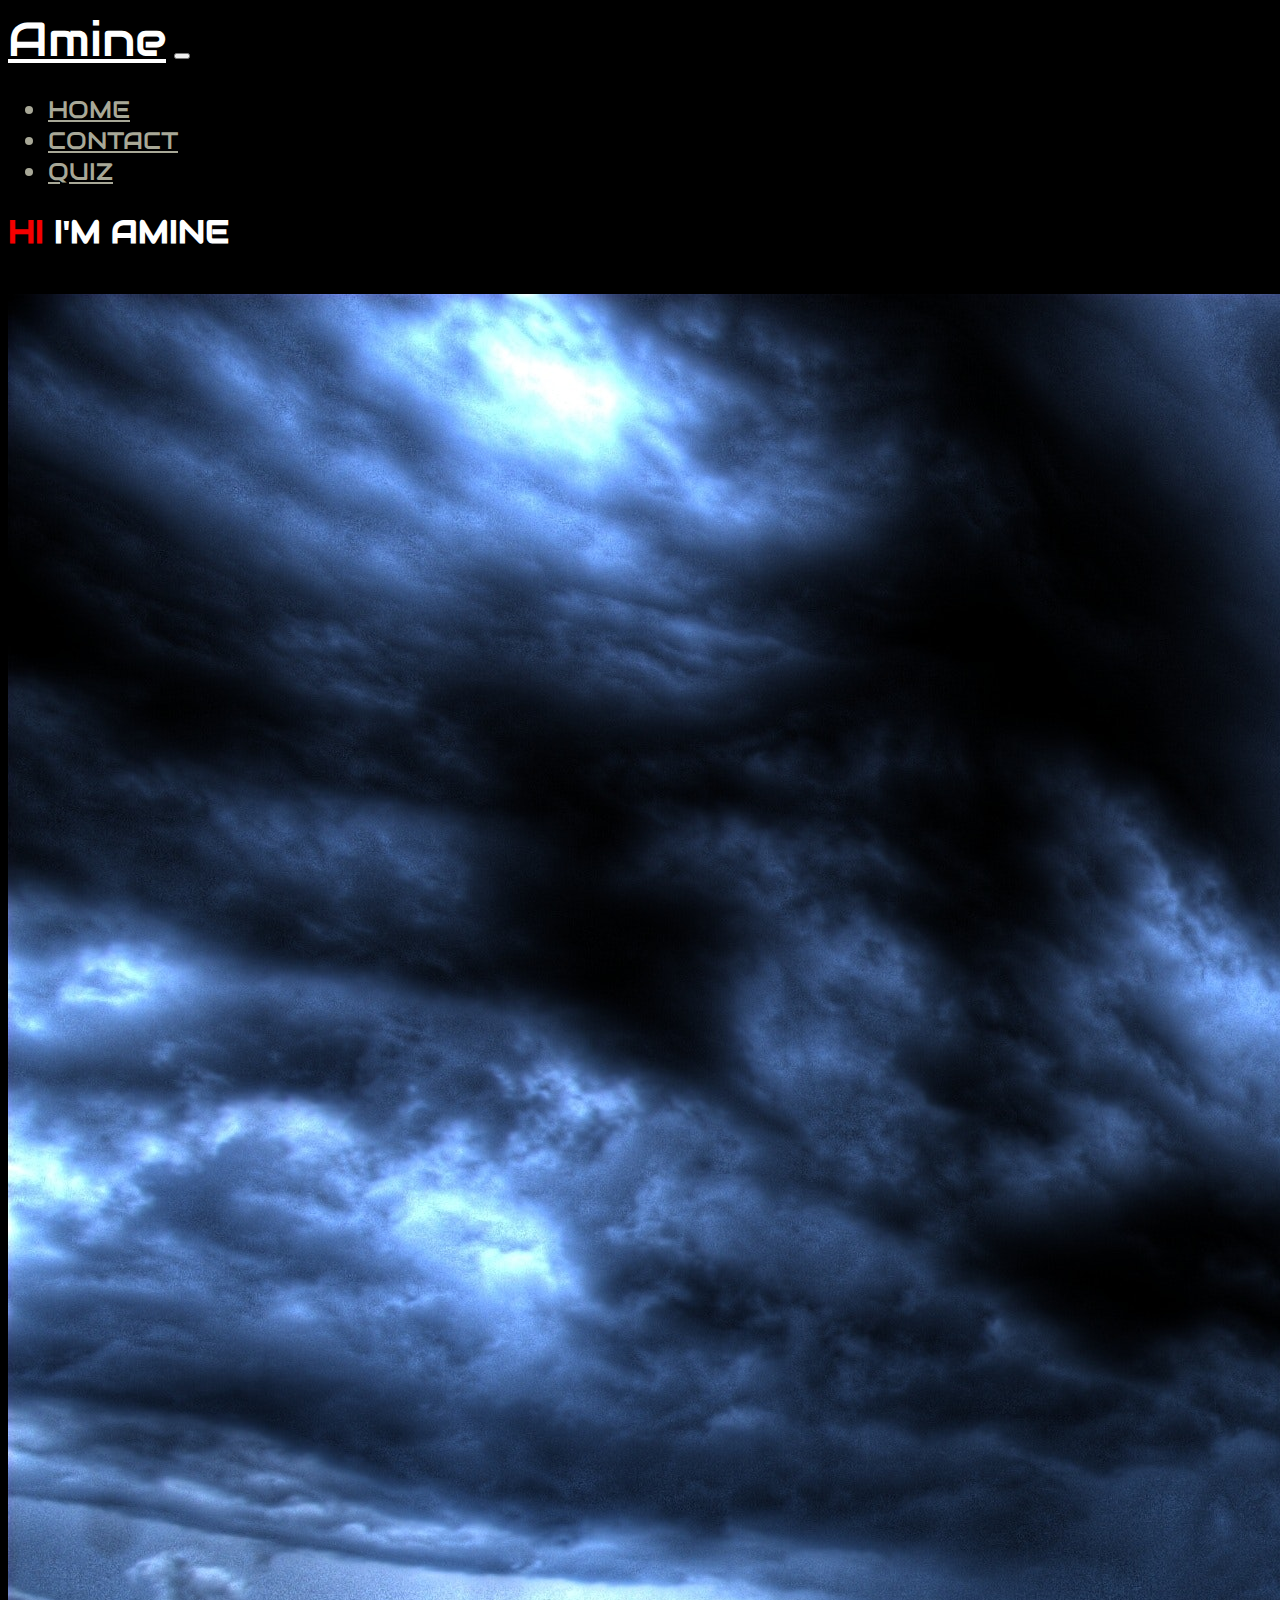
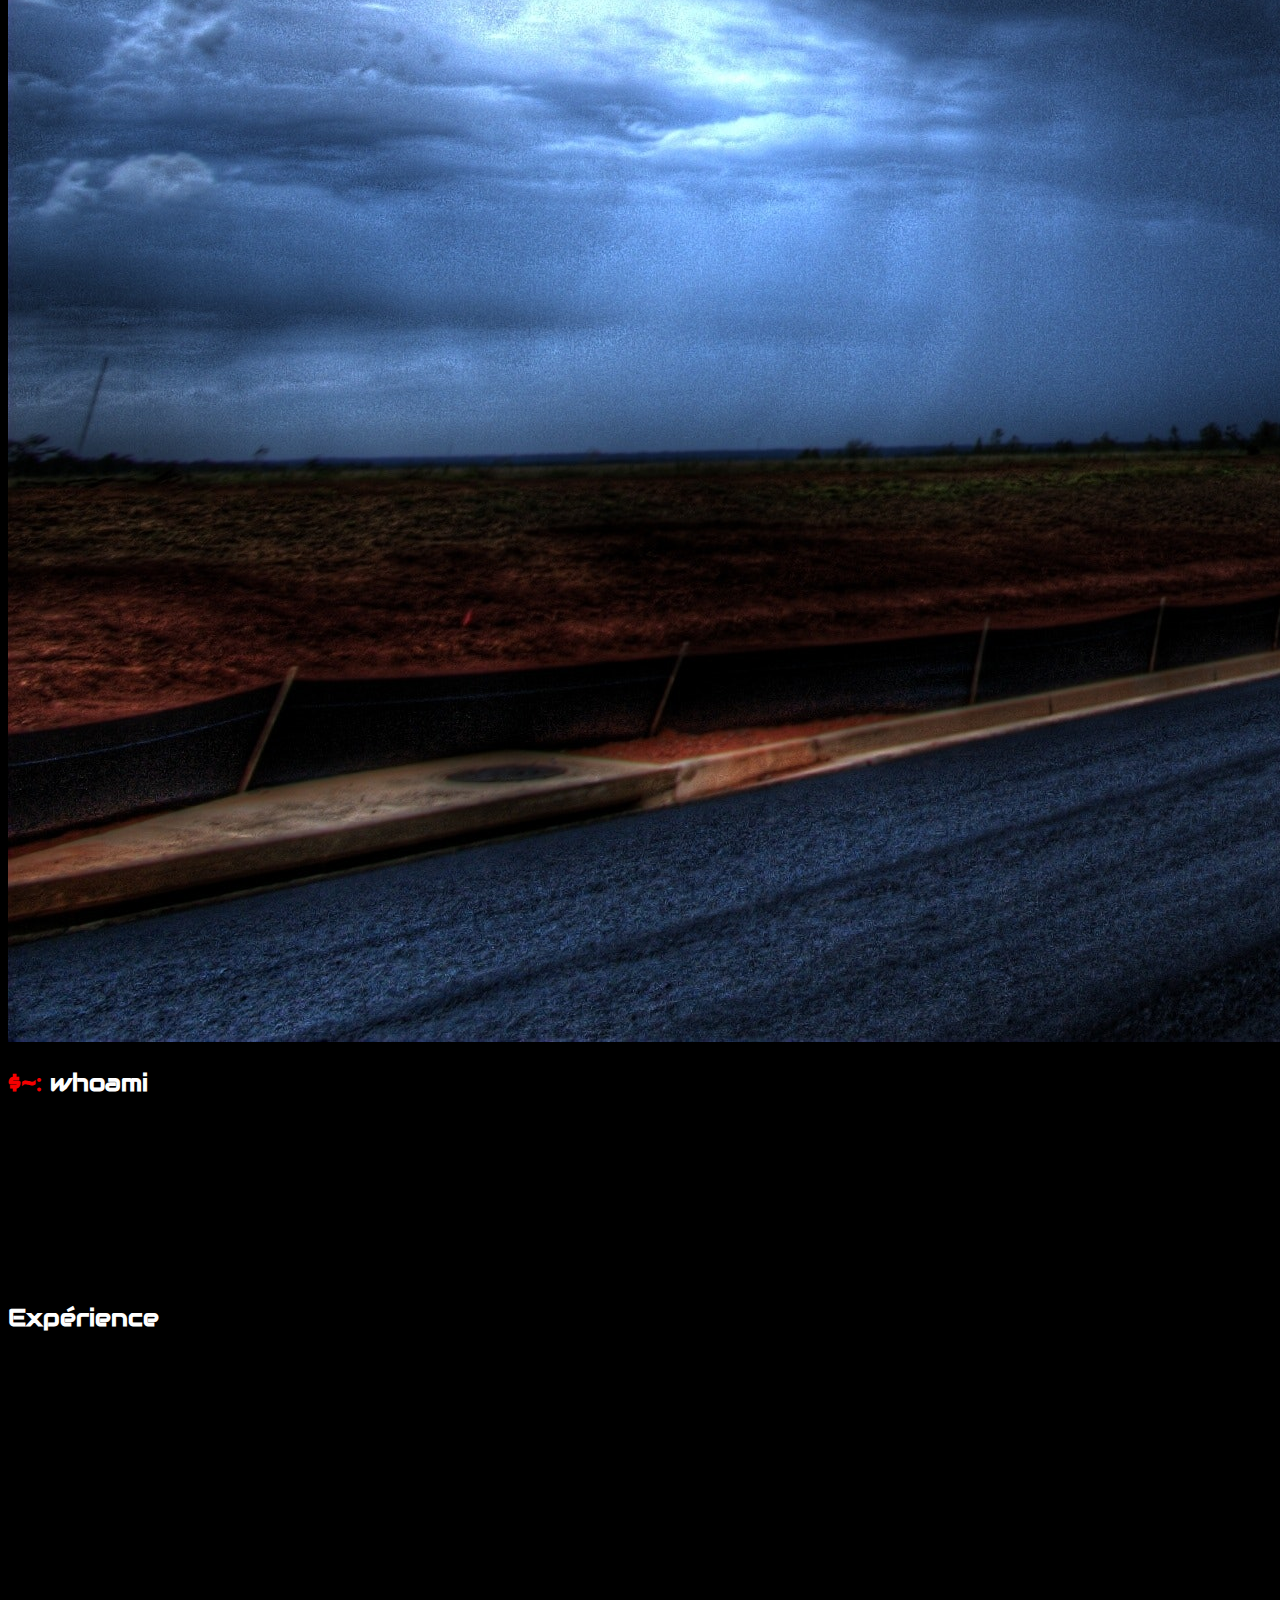
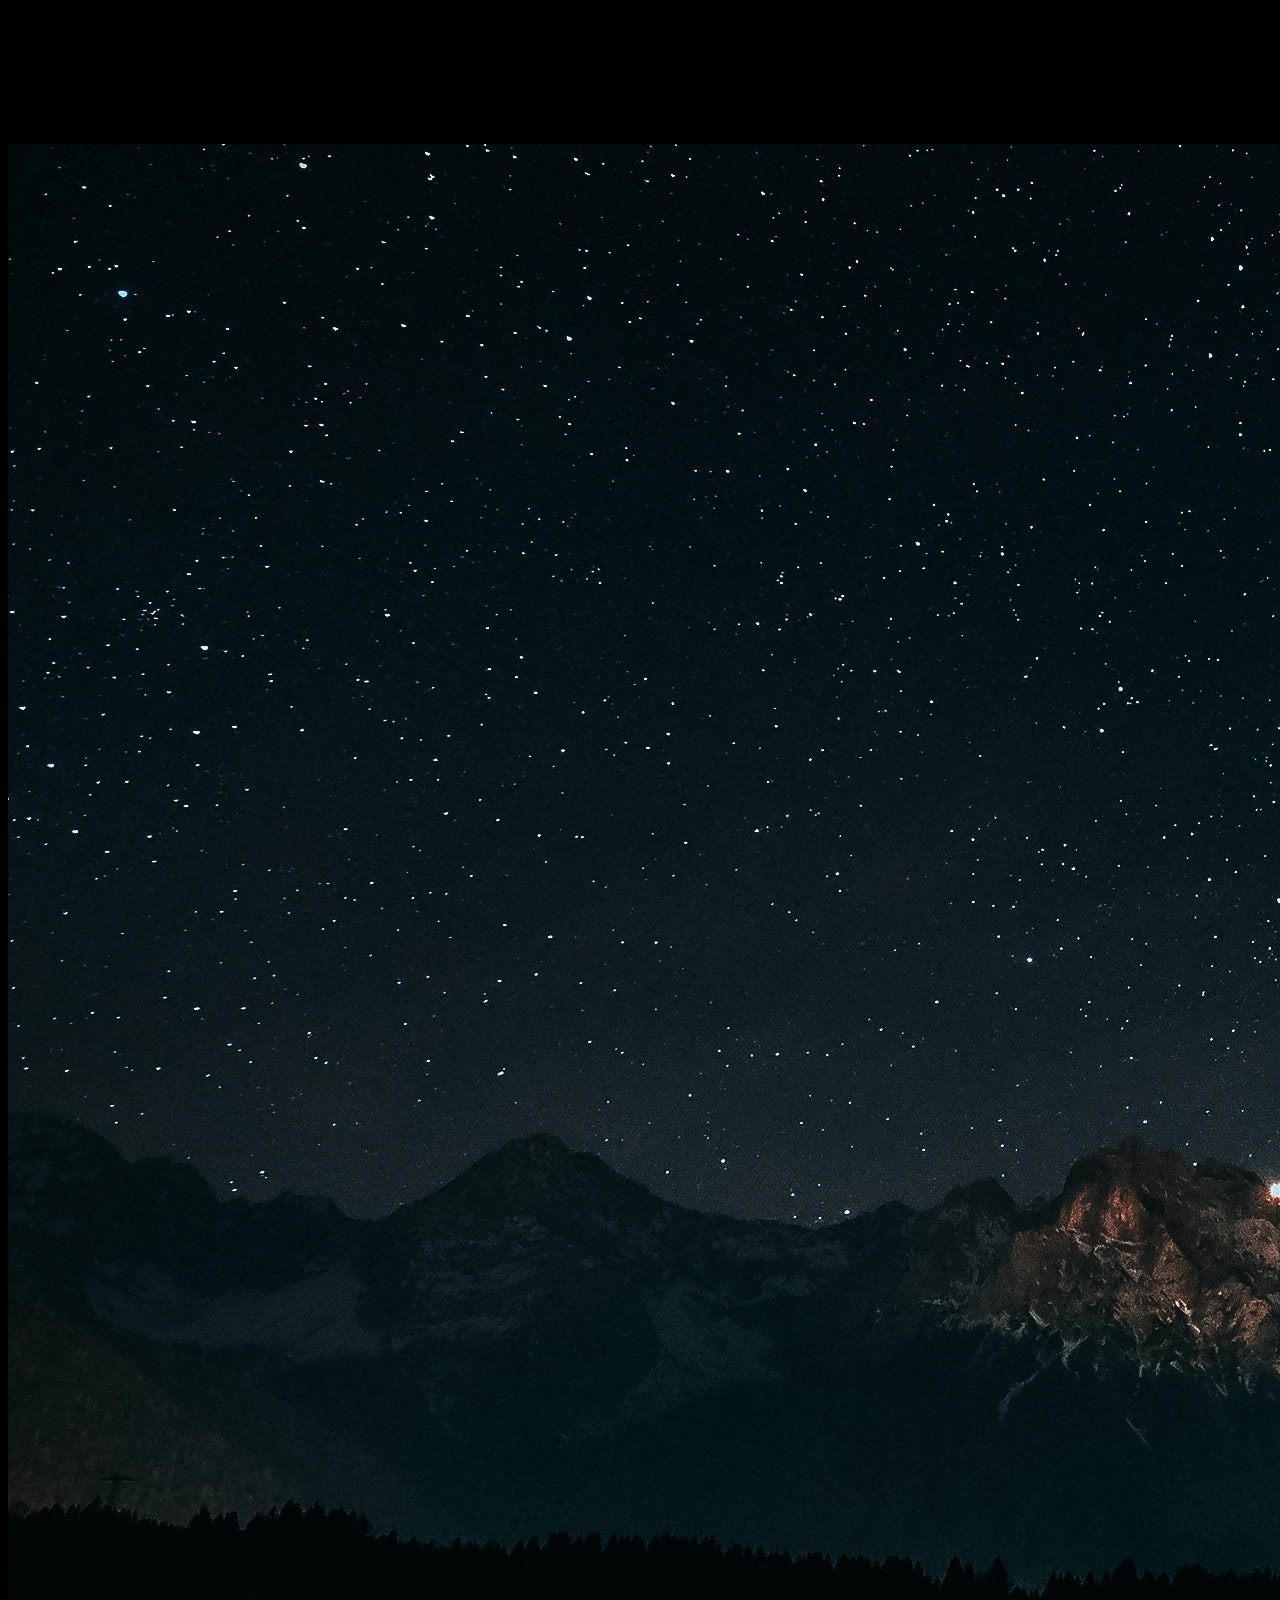
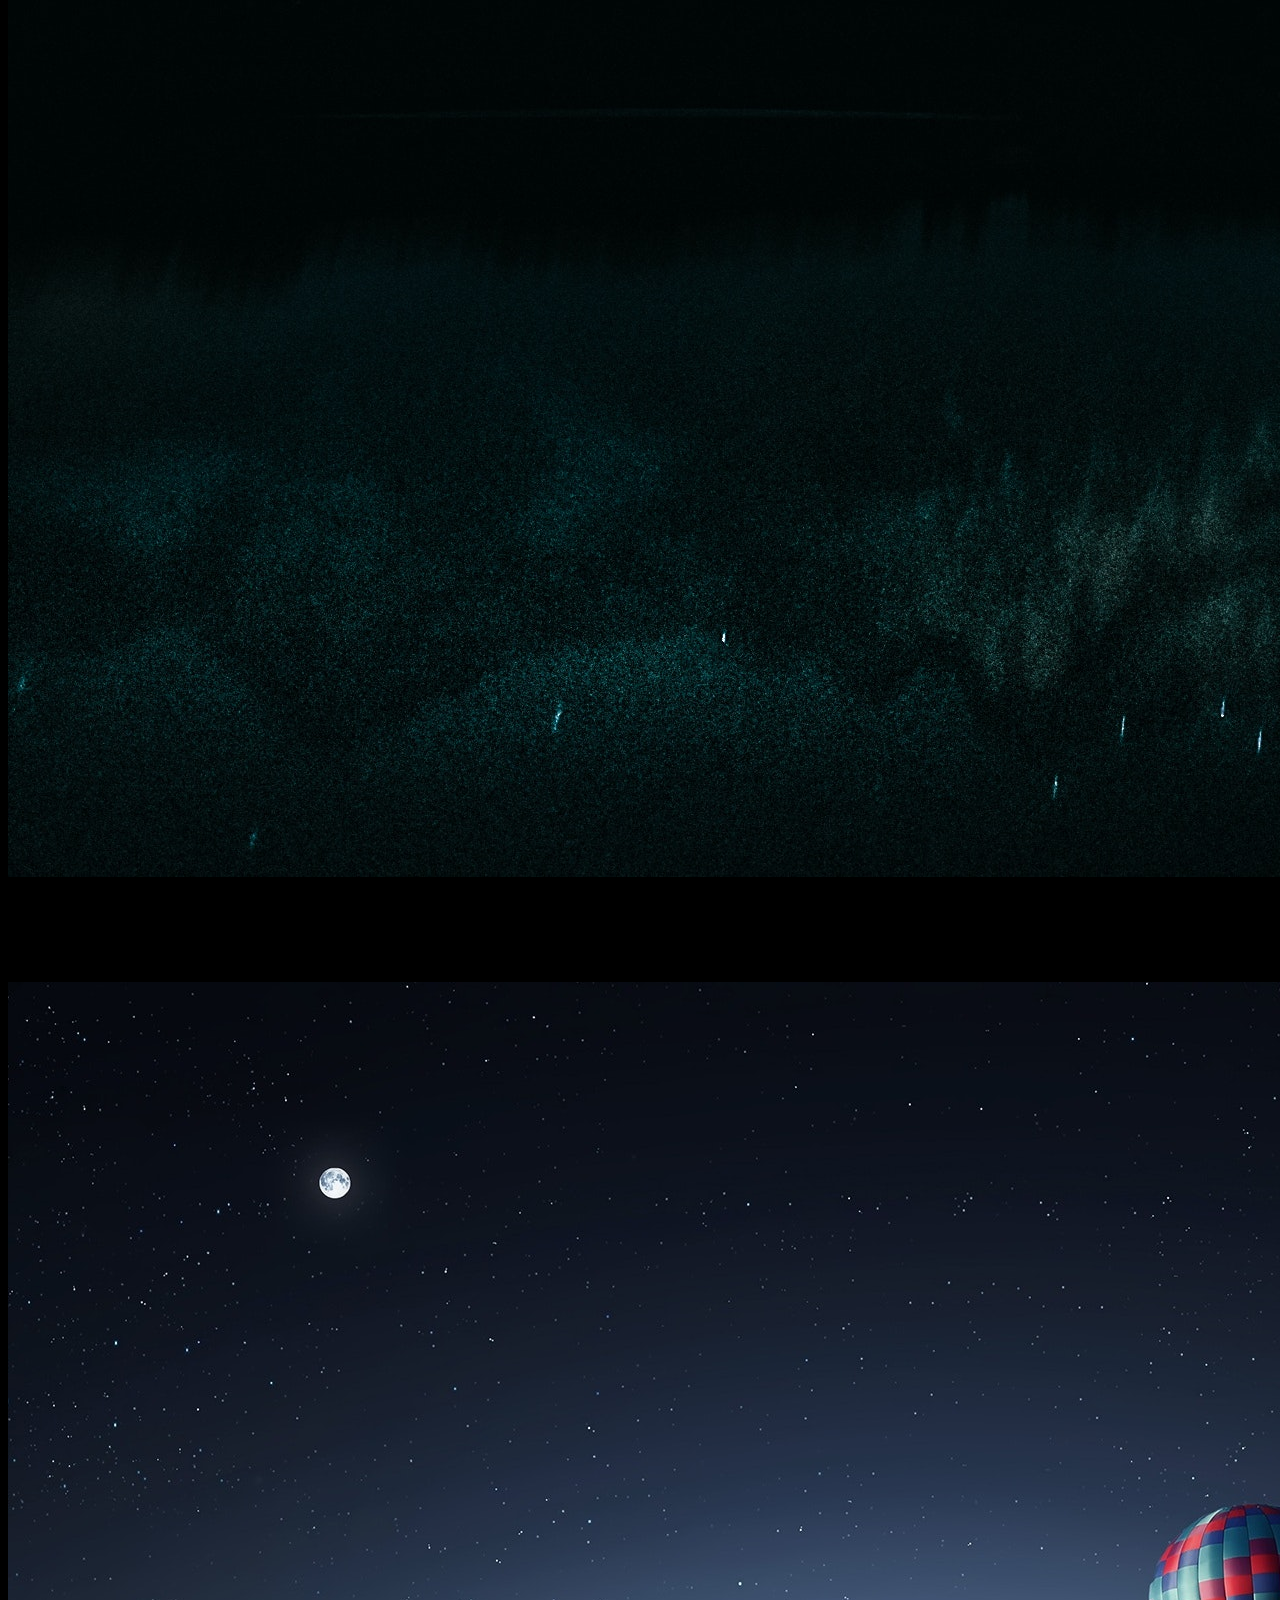
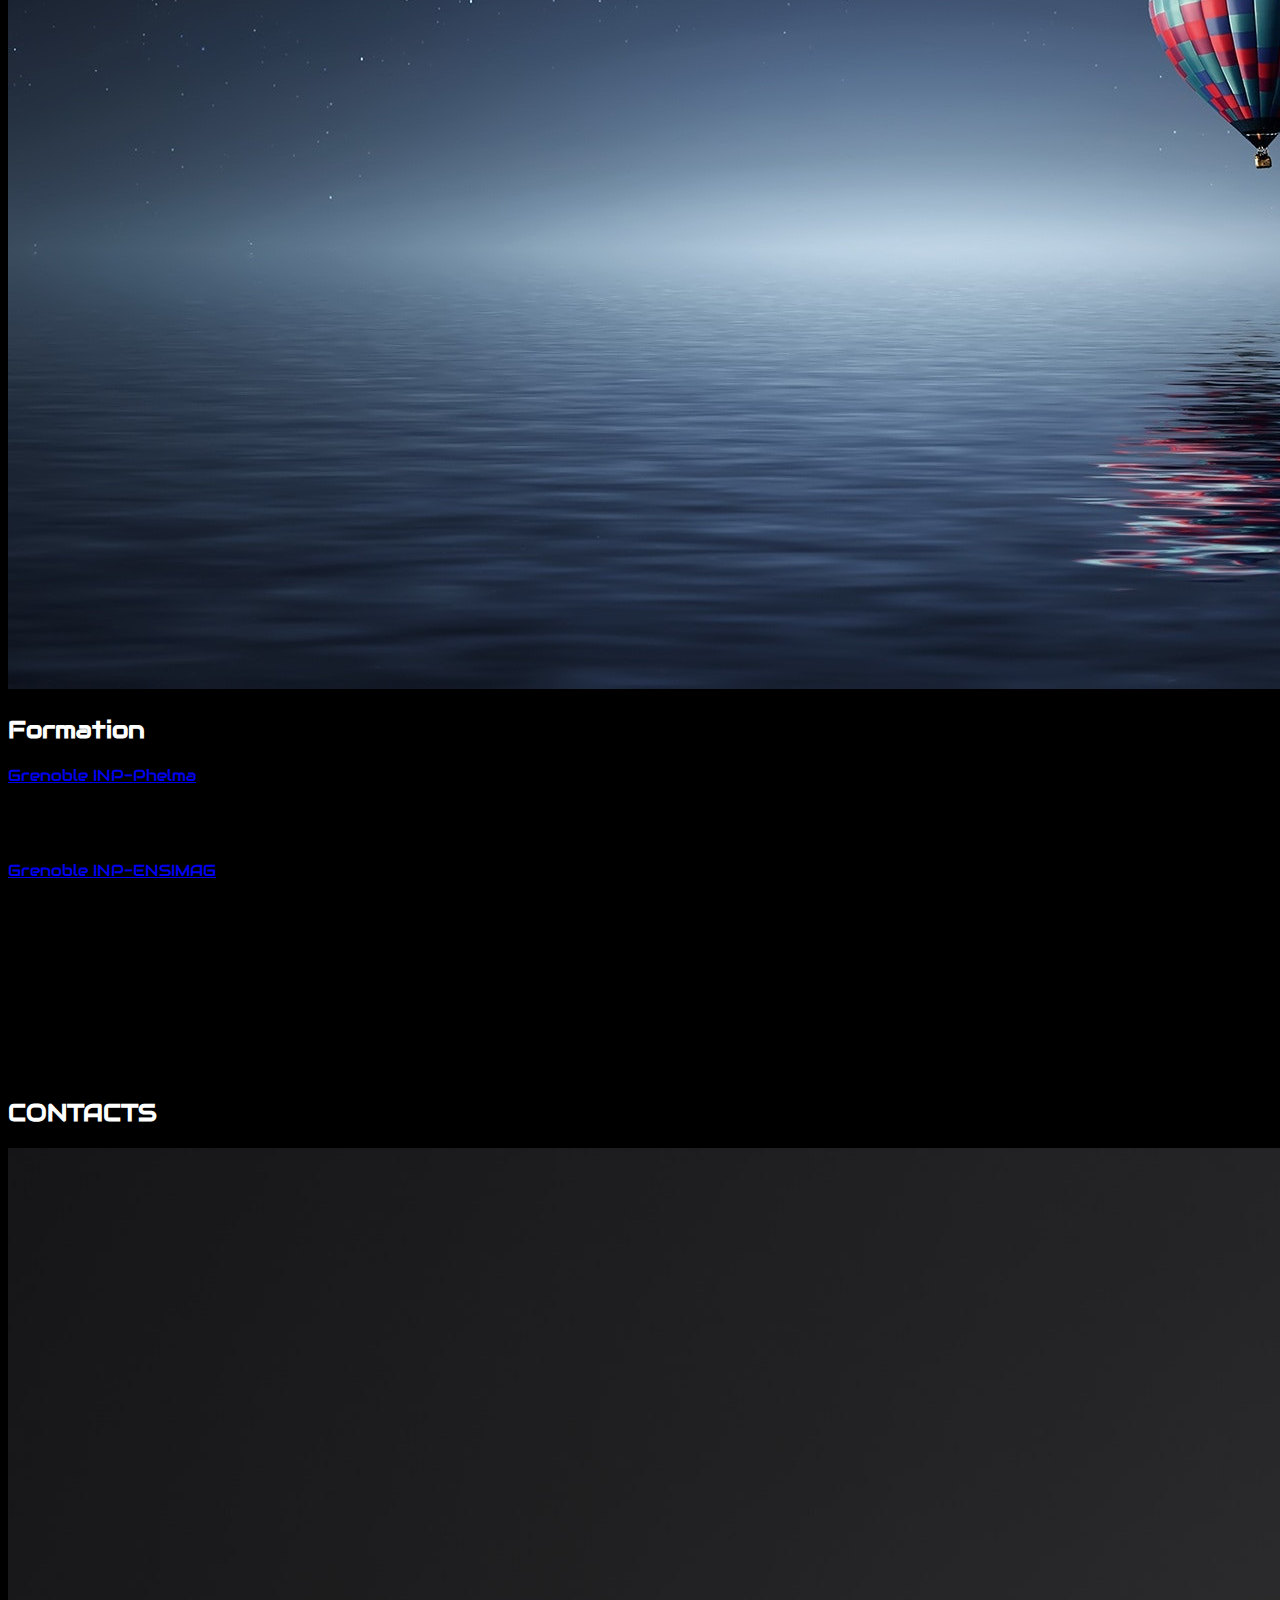
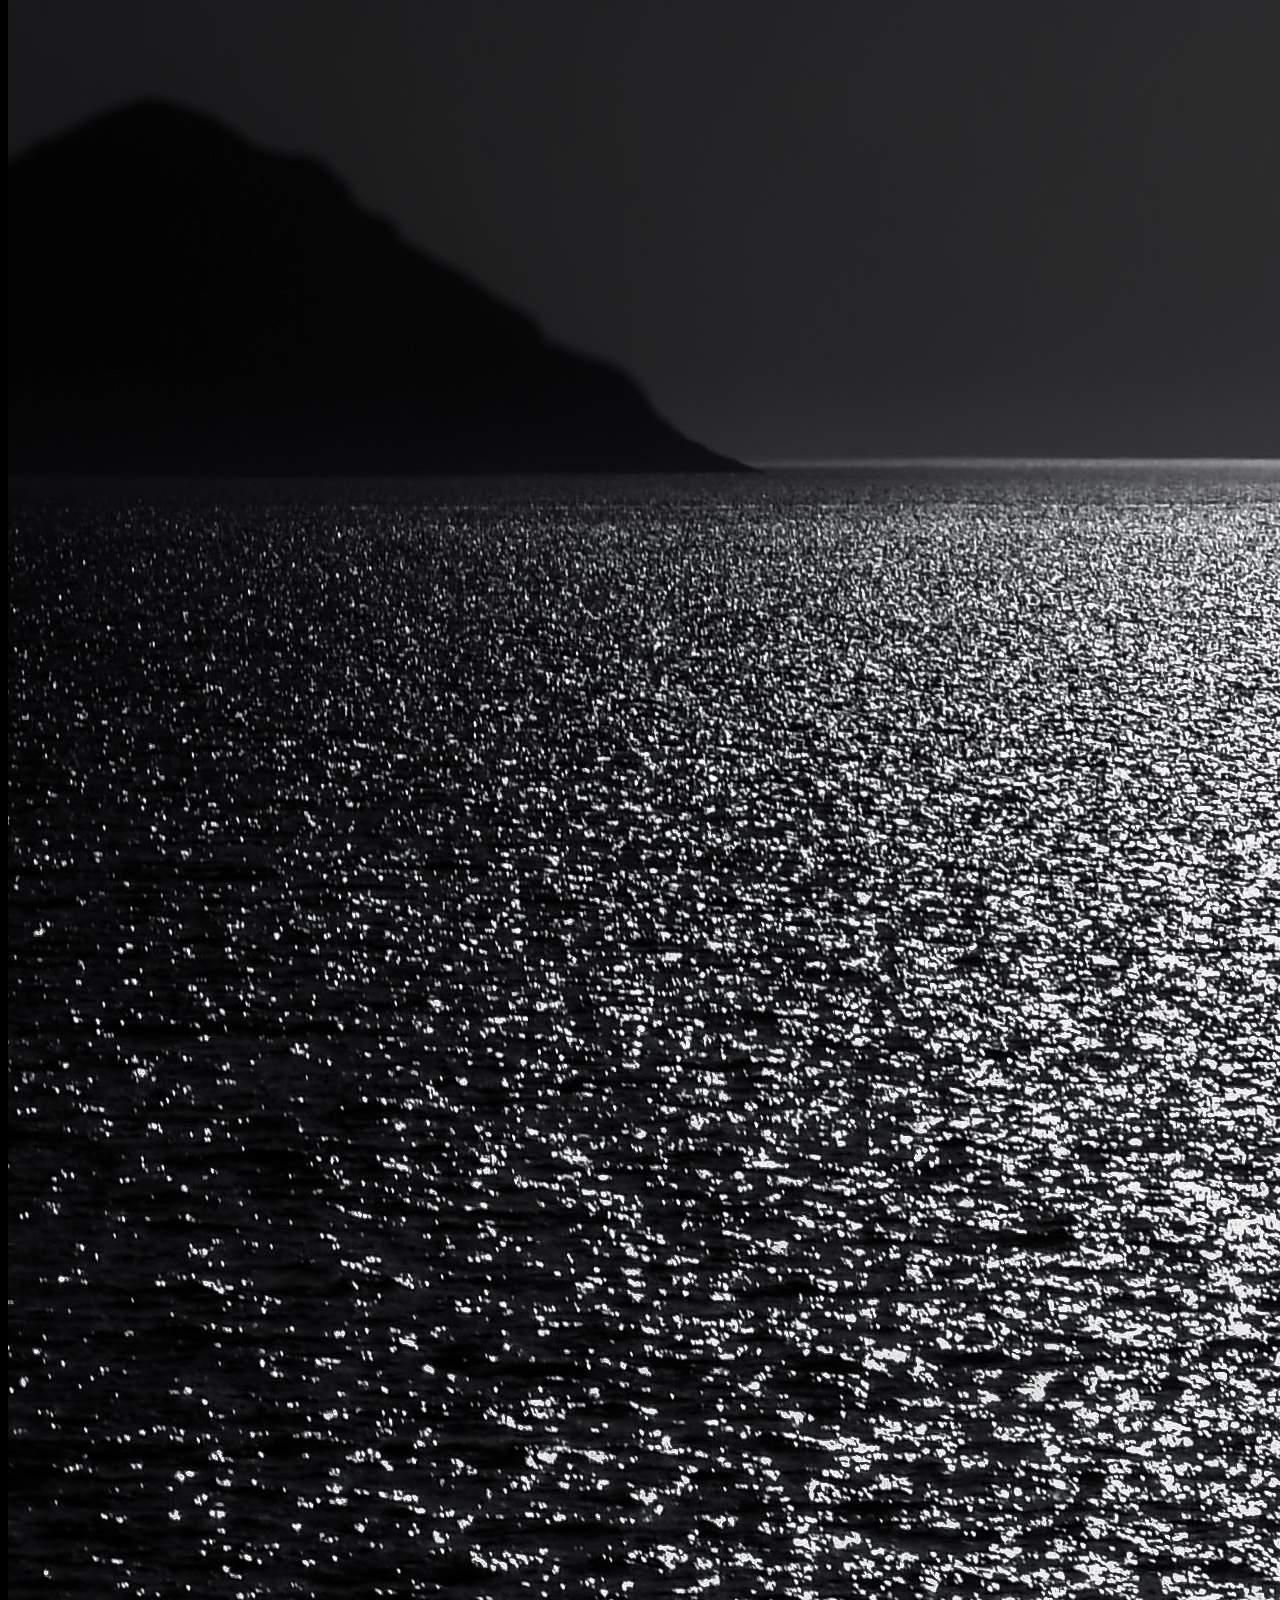
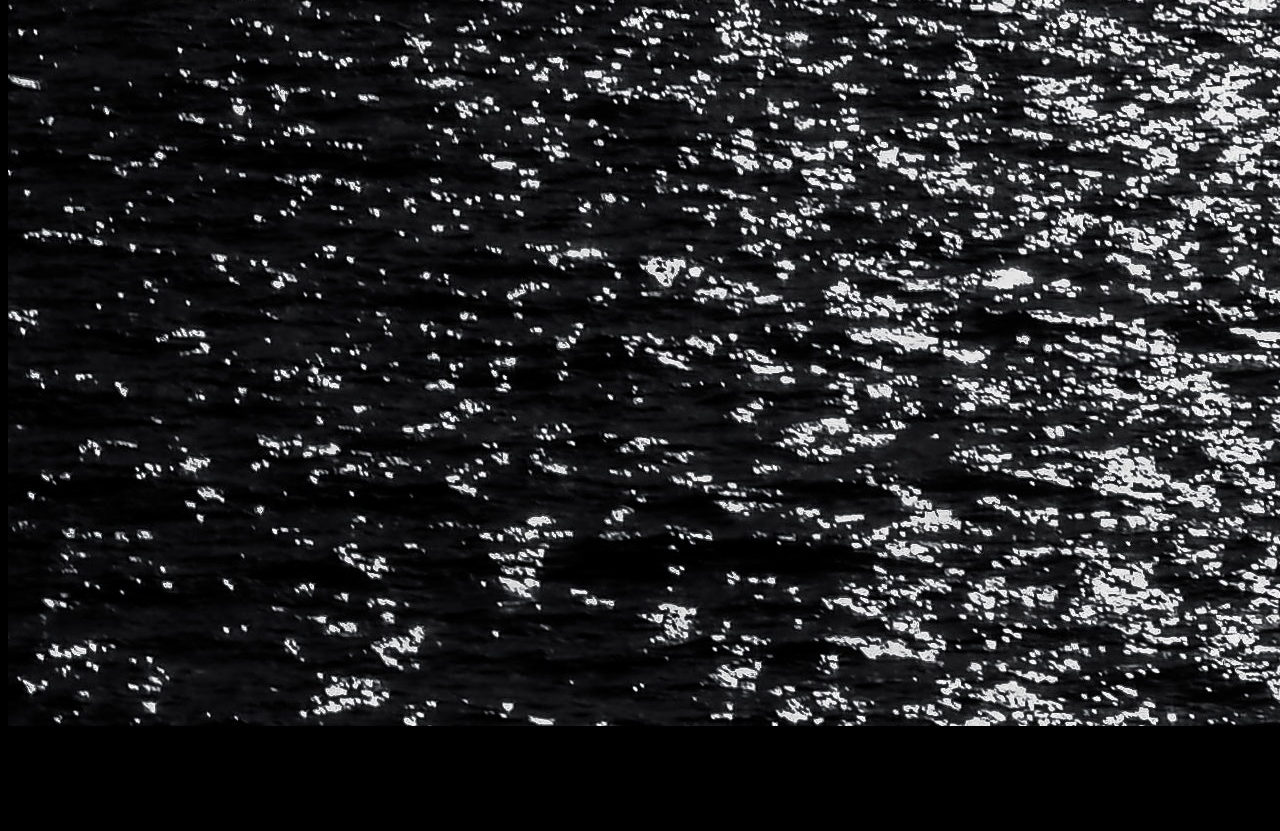
==== index.html @ 4d65ae01 "new" ====
<!doctype html>
<html lang="en">

<head>
    <!-- Required meta tags -->
    <meta charset="utf-8">
    <meta name="viewport" content="width=device-width, initial-scale=1, shrink-to-fit=no">

    <!-- Google Font -->
    <link rel="stylesheet" href="https://fonts.googleapis.com/css?family=Audiowide">

    <!-- Bootstrap CSS -->
    <link rel="stylesheet" href="https://stackpath.bootstrapcdn.com/bootstrap/4.1.3/css/bootstrap.min.css"
        integrity="sha384-MCw98/SFnGE8fJT3GXwEOngsV7Zt27NXFoaoApmYm81iuXoPkFOJwJ8ERdknLPMO" crossorigin="anonymous">

    <!-- Custom CSS -->
    <link rel="stylesheet" href="css/app.css">

    <title>Amine BELFKIRA</title>
</head>

<body>
    <nav id="mainNav" class="navbar navbar-dark navbar-expand-md py-0 fixed-top">
        <a href="#" class="navbar-brand">Amine</a>
        <button class="navbar-toggler" data-toggle="collapse" data-target="#navlinks" aria-label="#Toggle navigation">
            <span class="navbar-toggler-icon"></span>
        </button>
        <div class="collapse navbar-collapse" id="navlinks">
            <ul class="navbar-nav">
                <li class="nav-items">
                    <a href="" class="nav-link">HOME</a>
                </li>
                <li class="nav-items">
                    <a href="" class="nav-link">CONTACT</a>
                </li>
                <li class="nav-items">
                    <a href="quiz.html" class="nav-link">QUIZ</a>
                </li>
            </ul>
        </div>
    </nav>
    <section class="container-fluid px-0">
        <div class="row align-items-center">
            <div class="col-lg-6">
                <h1 id="header" class="display-1 text-white text-center d-none d-lg-block mt-5"> <span>HI</span> I'M
                    AMINE
                </h1>
            </div>
            <div class="col-lg-6">
                <img class="img-fluid" src="pic/pexels-felix-mittermeier-2832084.jpg" alt="">
            </div>
        </div>

    </section>
    <section class="container-fluid px-0">
        <div class="row align-items-center">
            <div class="col-lg-6">
                <img class="img-fluid" src="pic/pexels-pixabay-416920.jpg" alt="">
            </div>
            <div class="col-lg-6">
                <h2 id="header" class="display-3 text-white text-center d-none d-lg-block mt-5"><span>$~:</span> whoami
                </h2>
                <p class="text-white text-sm-left d-none d-lg-block mt-5">Je suis actuellement élève
                    ingénieur
                    en
                    deuxième année, option Systèmes Embarqués
                    et Objets
                    Connectés;
                    filière commune entre Grenoble INP-ENSIMAG et Grenoble INP-PHELMA. Je suis à la recherche d’un stage
                    ingénieur dans lequel je pourrai débuter mon parcours professionnel.
                    Je suis plutôt déterminé, sérieux, très organisé et créatif. Durant mon parcours et mes projets j’ai
                    amélioré mon esprit de travail d’équipe, ma polyvalence et ma capacité d’adaptation aux différentes
                    situations et tâches.</p>
            </div>
        </div>

    </section>
    <section class="container-fluid px-0 content">
        <div class="row align-items-center">
            <div class="col-lg-6">
                <h2 id="header" class=" display-2 text-danger text-center d-none d-lg-block mt-5">Expérience
                </h2>

                <h2 class="display-5 text-warning">Stage ingénieur QA</h2>
                <p class=" text-white"> TECHNOSENS · StageTECHNOSENS · Stage
                <footer class="blockquote-footer text-decoration-underline">Durée du stage: mai 2022 - août 2022 · 4
                    mois</footer>
                <footer class="blockquote-footer text-decoration-underline">Lieu de stage: Grenoble,
                    Auvergne-Rhône-Alpes, France</footer>
                <p class=" text-white">Réalisation et mise en place de tests (non-régression, automatisés, charges et
                    internes) pour
                    l'ensemble des produits Technosens.Réalisation et mise en place de tests (non-régression,
                    automatisés, charges et internes) pour l'ensemble des produits Technosens.
                    CommercialCommercial
                </p>
                <h2 class=" display-5 text-warning">Totalparts SARL</h2>
                <p class=" text-white">
                    StageTotalparts SARL · Stage</p>
                <footer class="blockquote-footer text-decoration-underline">Durée du stage: juil. 2021 - août 2021 · 2
                    mois</footer>
                <footer class="blockquote-footer text-decoration-underline">Lieu de stage: Casablanca, Maroc</footer>
                <p class=" text-white ">
                    Stage de deux mois en tant que commercial chez Totalparts; un magasin de pièces
                    automobiles.
                </p>
            </div>
            <div class=" col-lg-6">
                <img class="img-fluid" src="pic/pexels-eberhard-grossgasteiger-1421903.jpg" alt="">
            </div>
        </div>

    </section>
    <section class="container-fluid px-0 content">
        <div class="row align-items-center">
            <div class="col-lg-6">
                <img class="img-fluid" src="pic/pexels-bess-hamiti-36487.jpg" alt="">
            </div>
            <div class="col-lg-6">
                <h2 id="header" class=" display-4 text-danger text-center d-none d-lg-block mt-5">Formation</h2>
                <a href="https://phelma.grenoble-inp.fr/" class="display-4 link-primary fw-bold">Grenoble INP-Phelma</a>
                <p aria-hidden="true" class="text-white">Diplôme d'ingénieur, Électronique , communications, systèmes
                    embarqués et
                    objets connectés</p>
                <footer class="blockquote-footer text-decoration-underline">Durée du stage: sept. 2021 - juil. 2022
                </footer>
                <a href="https://ensimag.grenoble-inp.fr/" class="display-4 link-primary fw-bold">Grenoble
                    INP-ENSIMAG</a>
                <p aria-hidden="true" class="text-white">Diplôme d'ingénieur, Systèmes embarqués et objets connectés
                    Filière commune entre l'école Nationale Supérieure de Physique,Electronique et Matériaux
                    (PHELMA) et l'école nationale supérieure d'informatique et de mathématiques appliquées
                    (Ensimag).
                    Spécialisation : Systèmes embarqués et objets connectés.</p>

                <footer class="blockquote-footer text-decoration-underline">Durée du stage: sept. 2021 - juil. 2022
                </footer>


            </div>
        </div>

    </section>
    <section class="container-fluid px-0 content">
        <div class="row align-items-center">
            <div class="col-lg-6">
                <h2 id="header" class=" display-4 text-danger text-center d-none d-lg-block mt-5">CONTACTS</h2>
            </div>
            <div class="col-lg-6">
                <img class="img-fluid" src="pic/pexels-george-desipris-748626.jpg" alt="">
            </div>
        </div>

    </section>
    <script src="js/java.js"></script>

    <script src="https://code.jquery.com/jquery-3.3.1.slim.min.js"
        integrity="sha384-q8i/X+965DzO0rT7abK41JStQIAqVgRVzpbzo5smXKp4YfRvH+8abtTE1Pi6jizo"
        crossorigin="anonymous"></script>
    <script src="https://cdnjs.cloudflare.com/ajax/libs/popper.js/1.14.3/umd/popper.min.js"
        integrity="sha384-ZMP7rVo3mIykV+2+9J3UJ46jBk0WLaUAdn689aCwoqbBJiSnjAK/l8WvCWPIPm49"
        crossorigin="anonymous"></script>
    <script src="https://stackpath.bootstrapcdn.com/bootstrap/4.1.3/js/bootstrap.min.js"
        integrity="sha384-ChfqqxuZUCnJSK3+MXmPNIyE6ZbWh2IMqE241rYiqJxyMiZ6OW/JmZQ5stwEULTy"
        crossorigin="anonymous"></script>
</body>

</html>
---- css/app.css ----
body {
    background-color: black;
    font-family: "Audiowide", sans-serif;
}

#mainNav {
    font-size: 1.5rem;
    font-weight: 150;
    color: rgb(168, 168, 151);
}

#mainNav .navbar-brand {
    color: white;
    font-size: 3rem;
    font-weight: 150;
    font-weight: bolder;
}

#mainNav .nav-link {
    color: rgb(168, 168, 151);
}

#mainNav .nav-link:hover {
    color: rgb(36, 25, 49);
}

#header {
    color: white;
}

#header span {
    color: rgb(245, 0, 0);
}

.content {
    margin-top: 100px;
    margin-bottom: 100px;
}
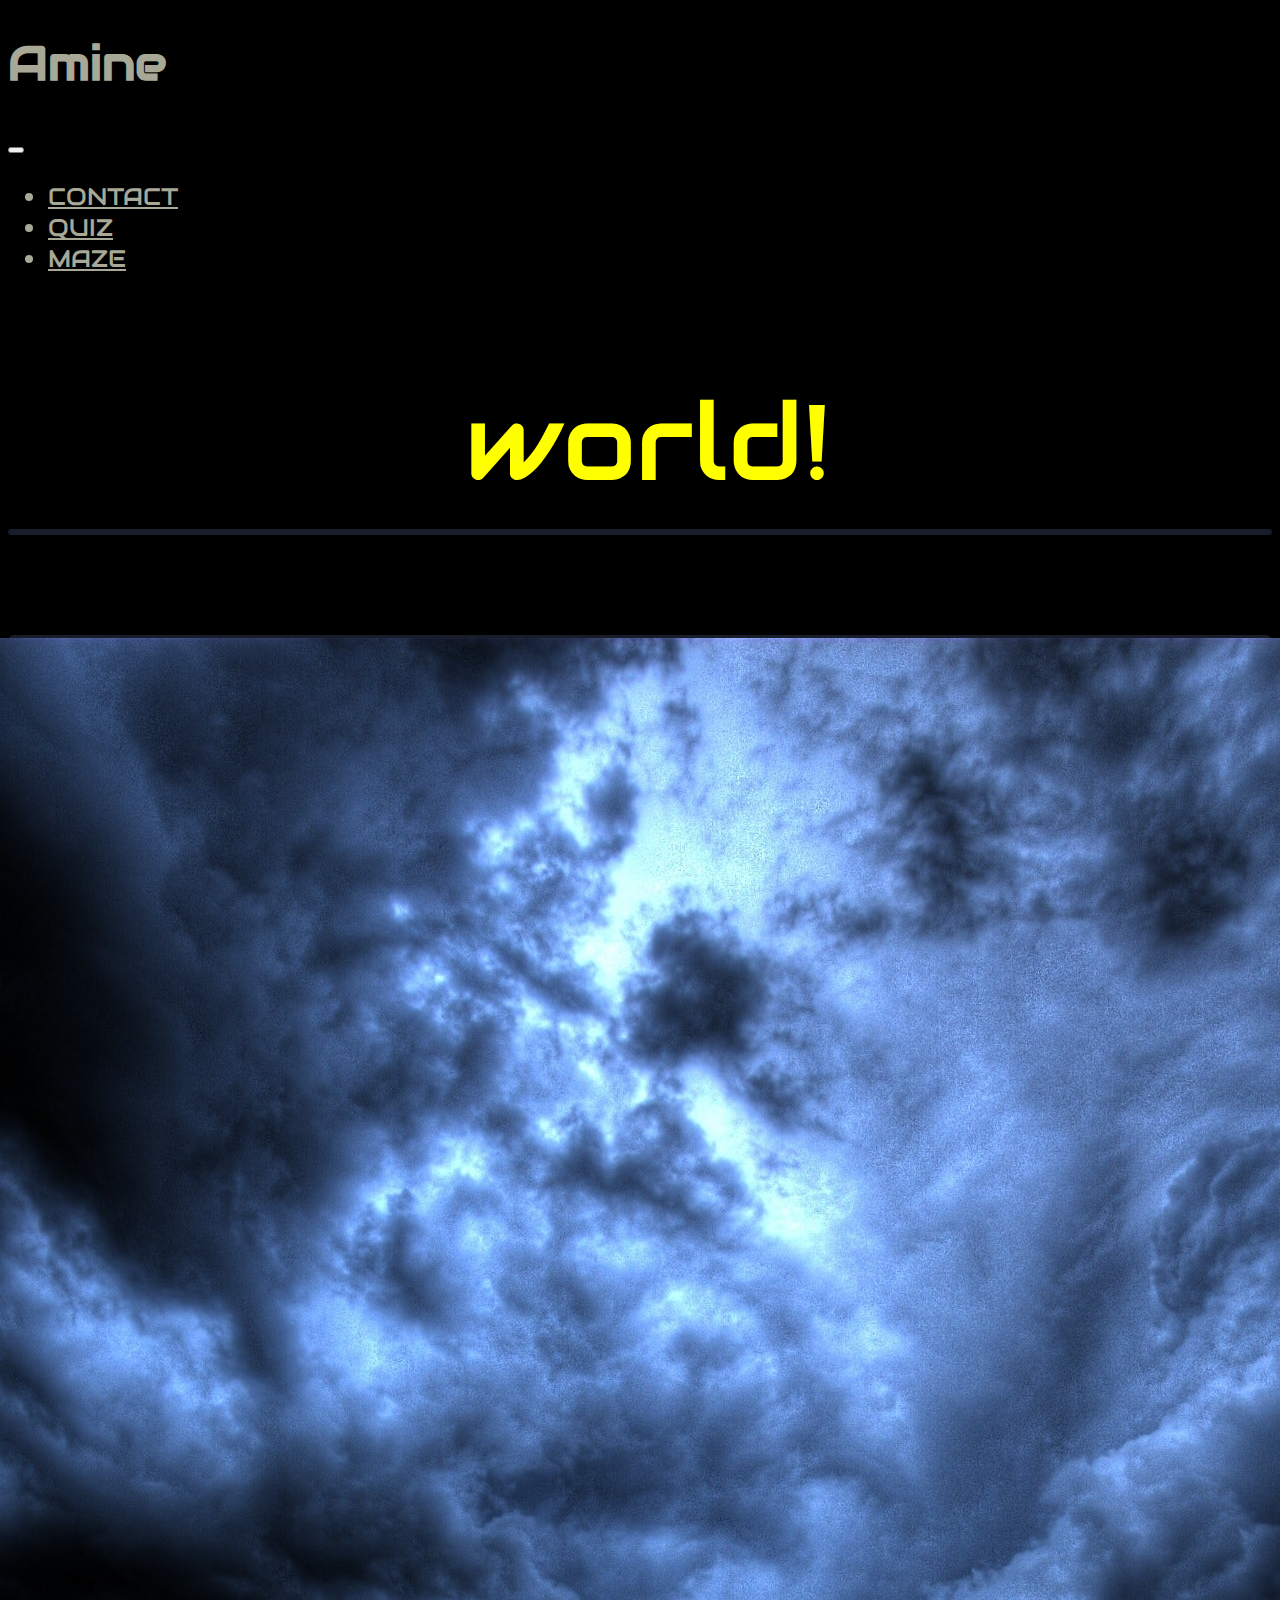
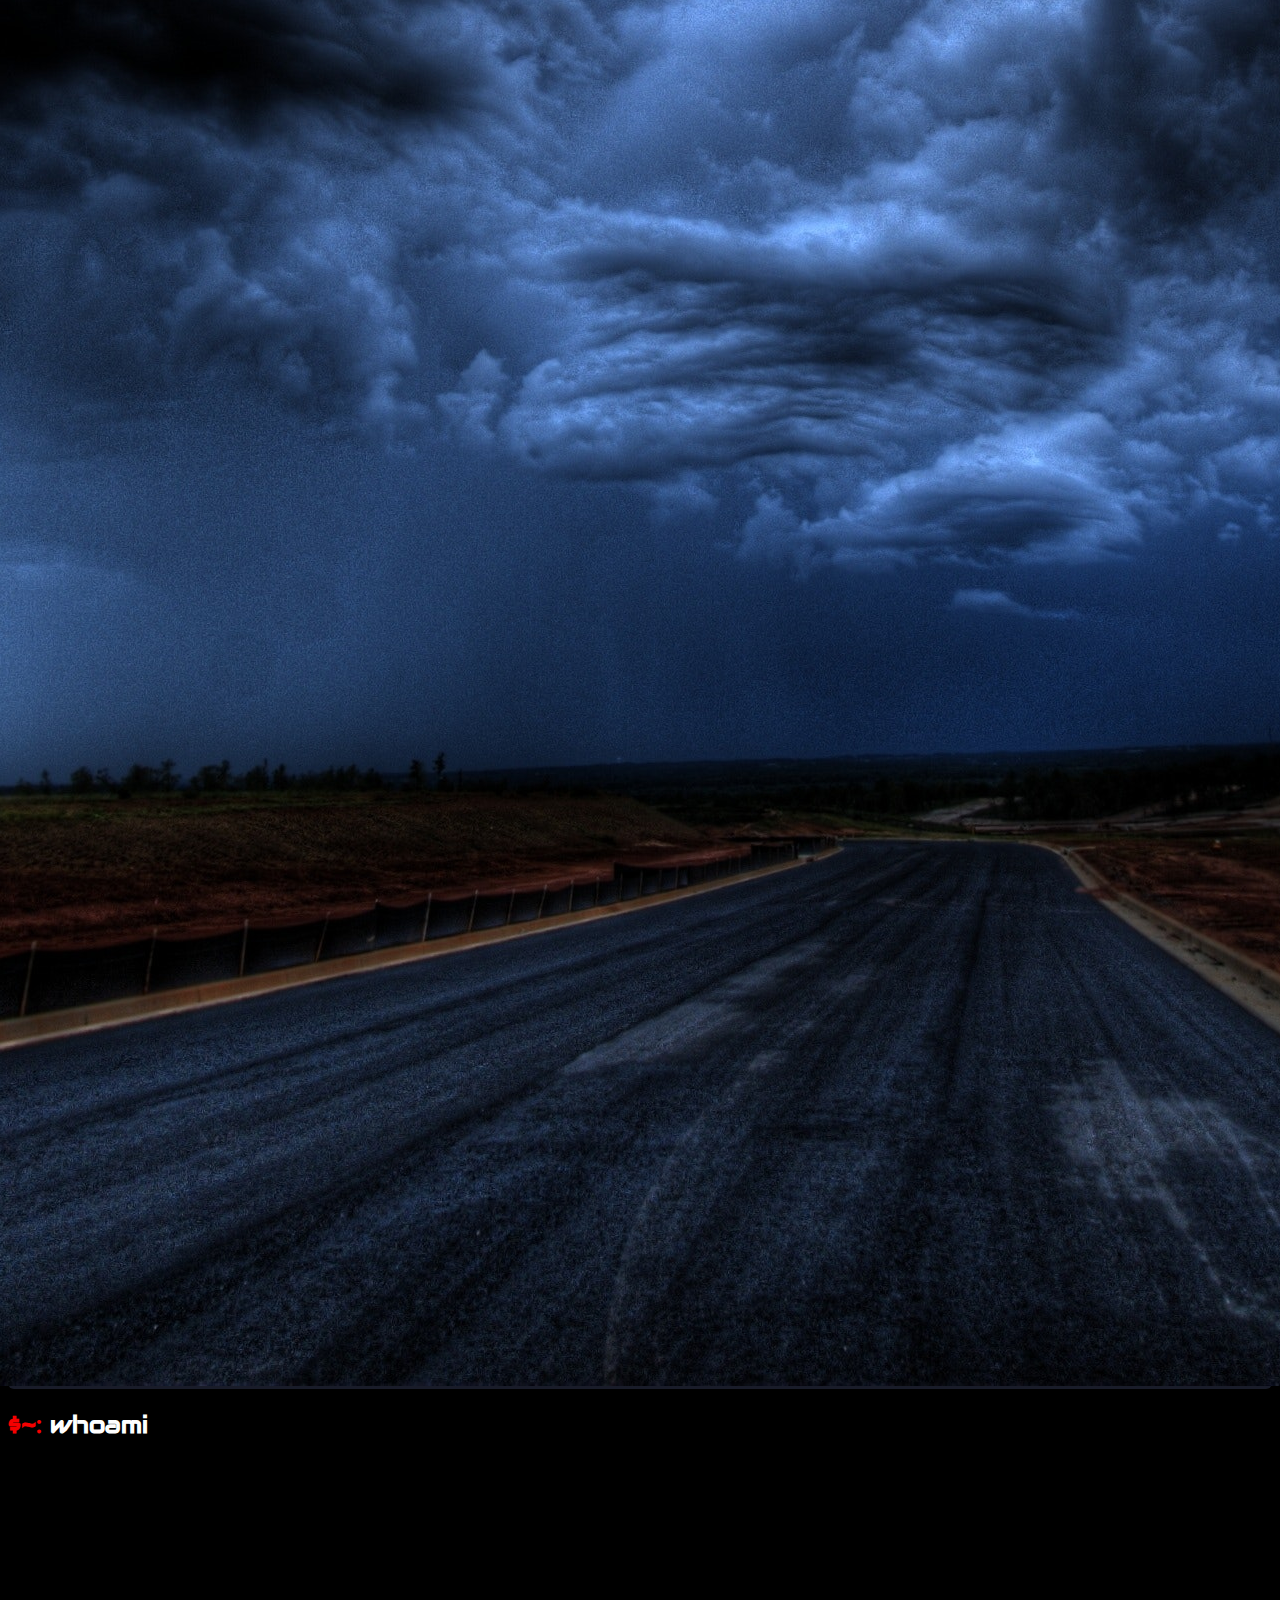
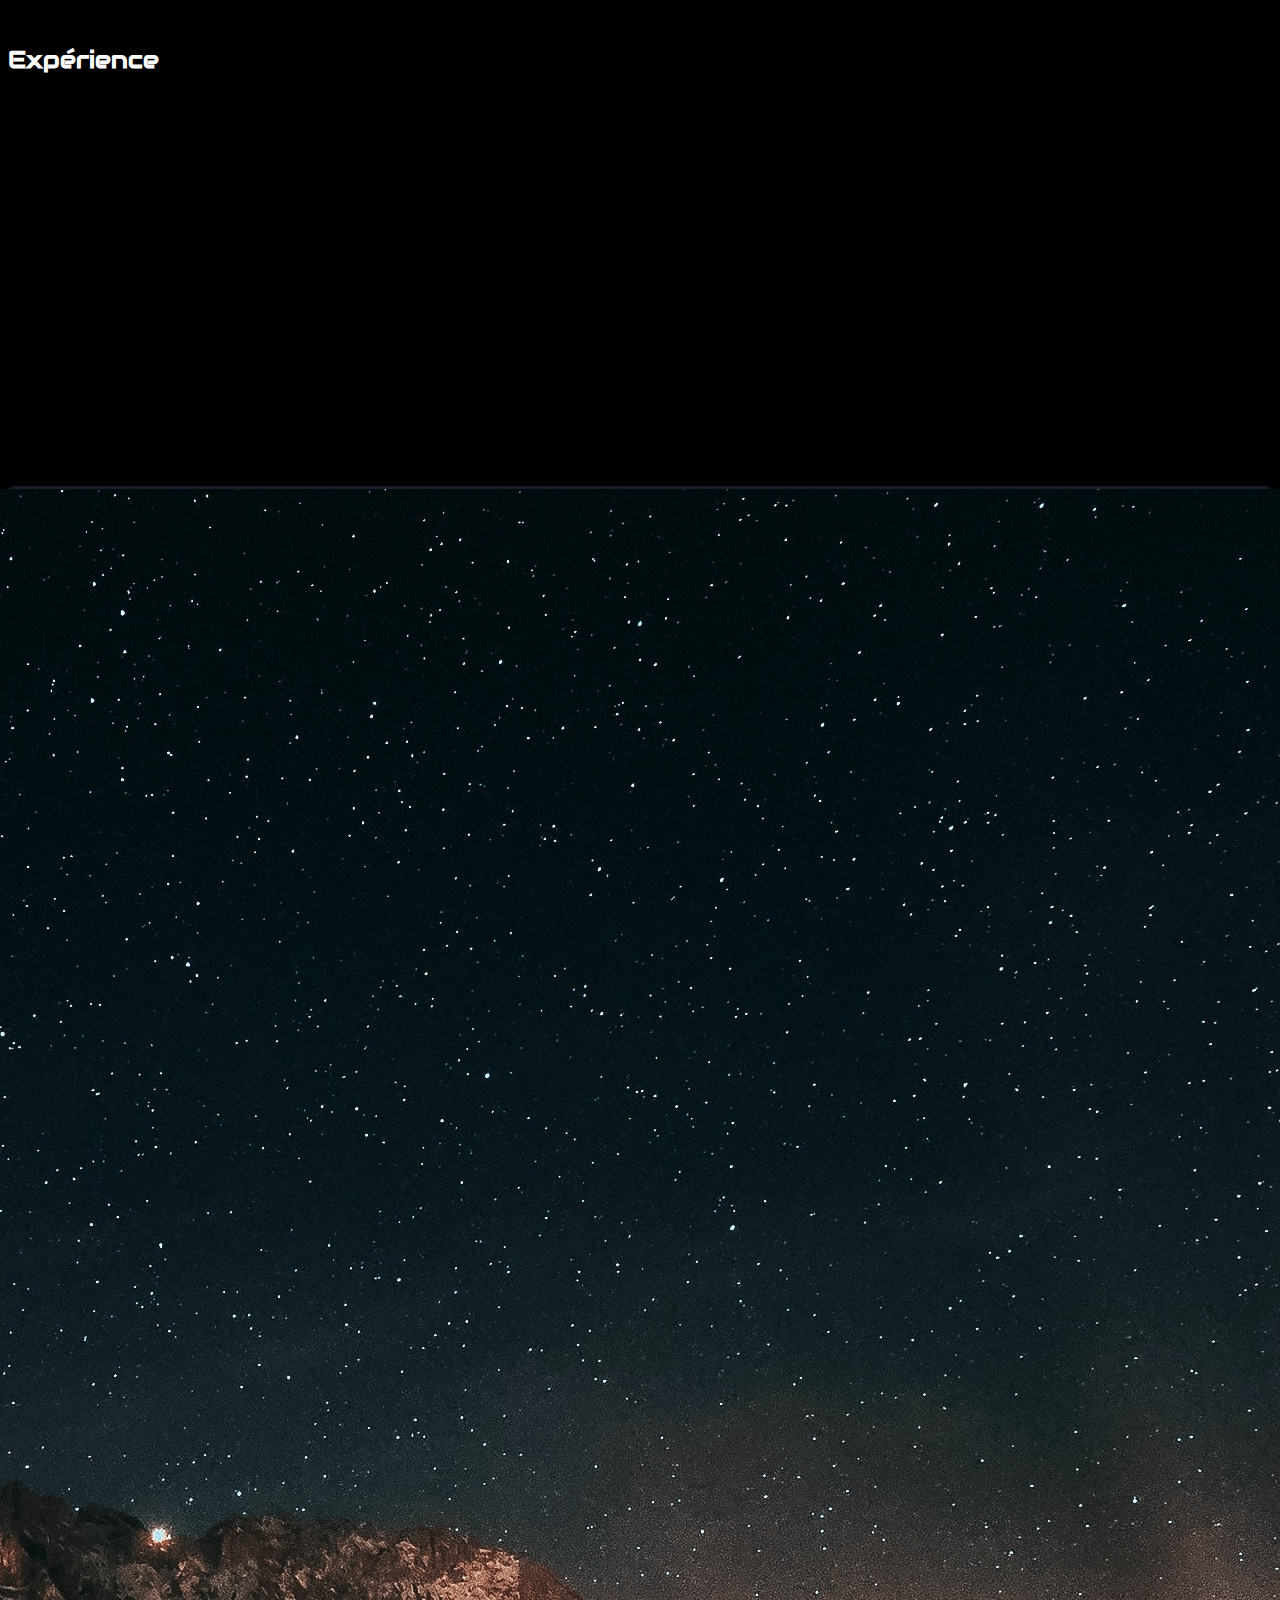
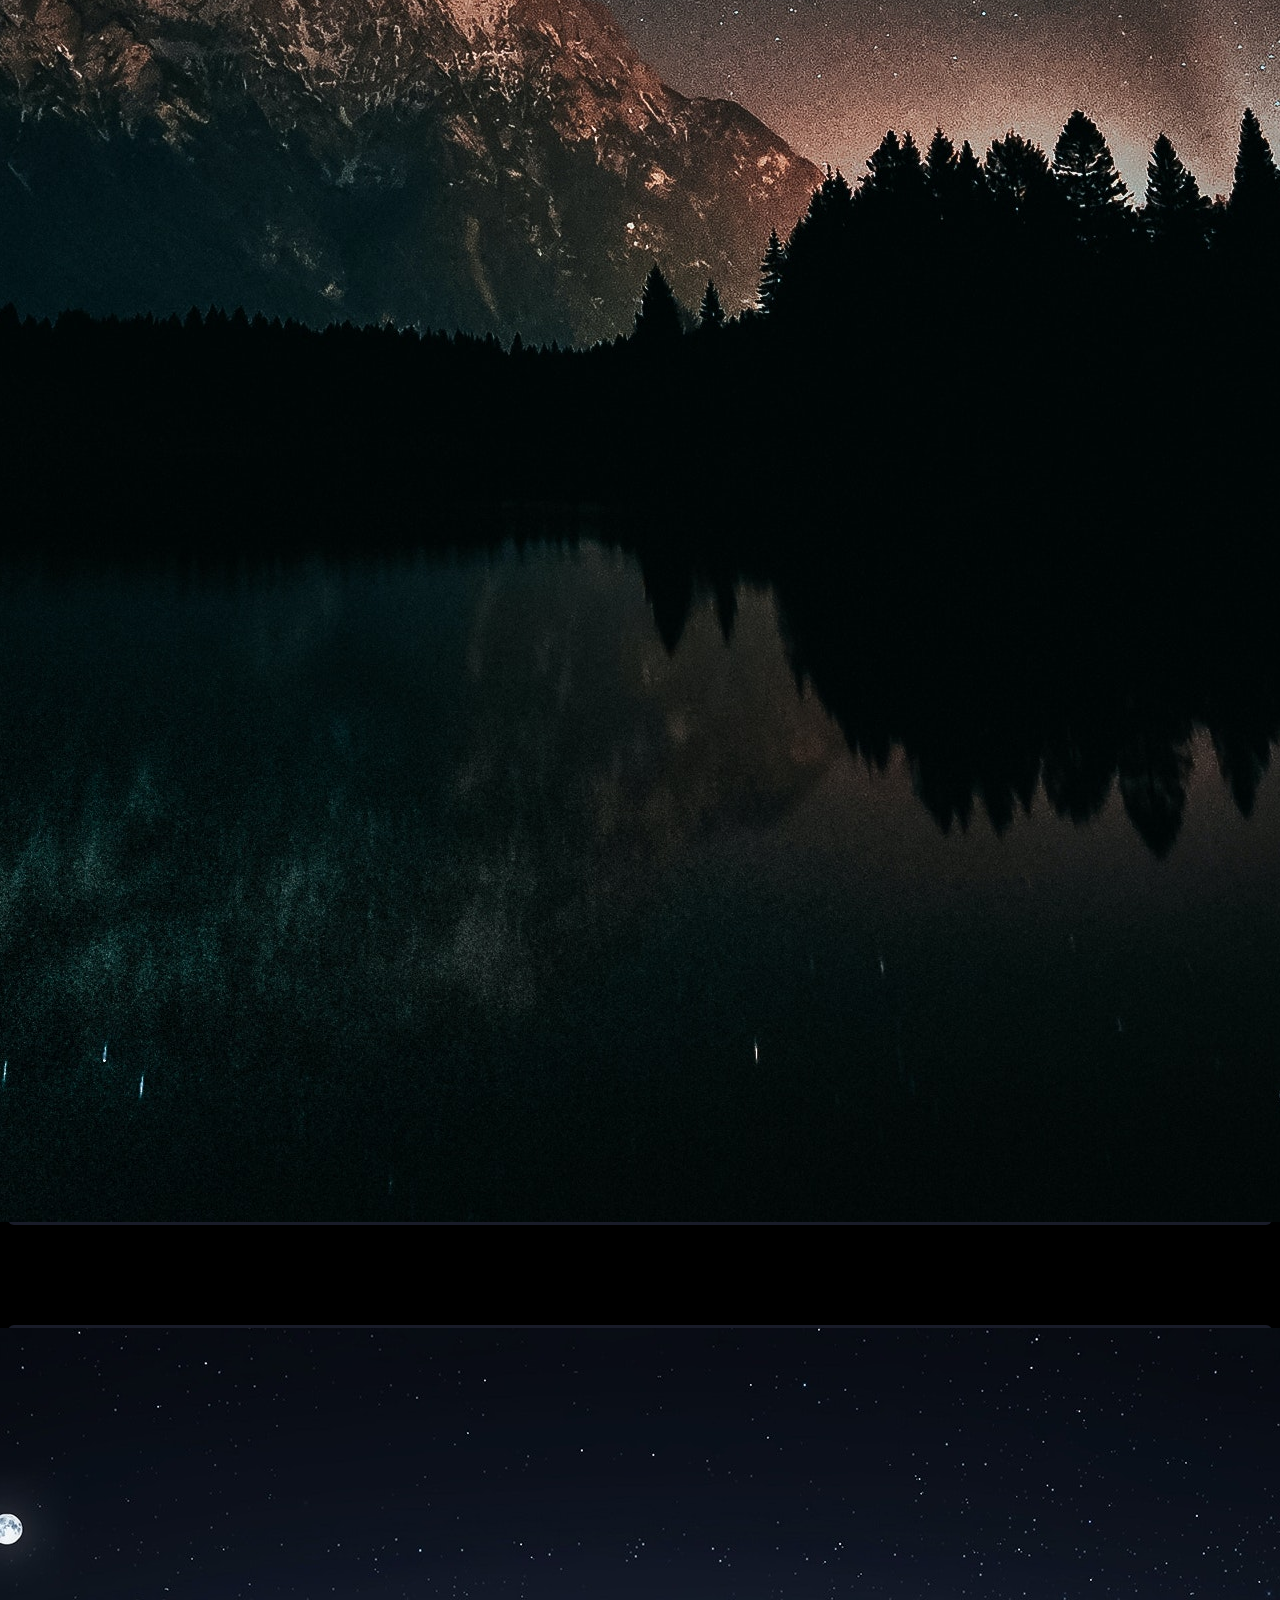
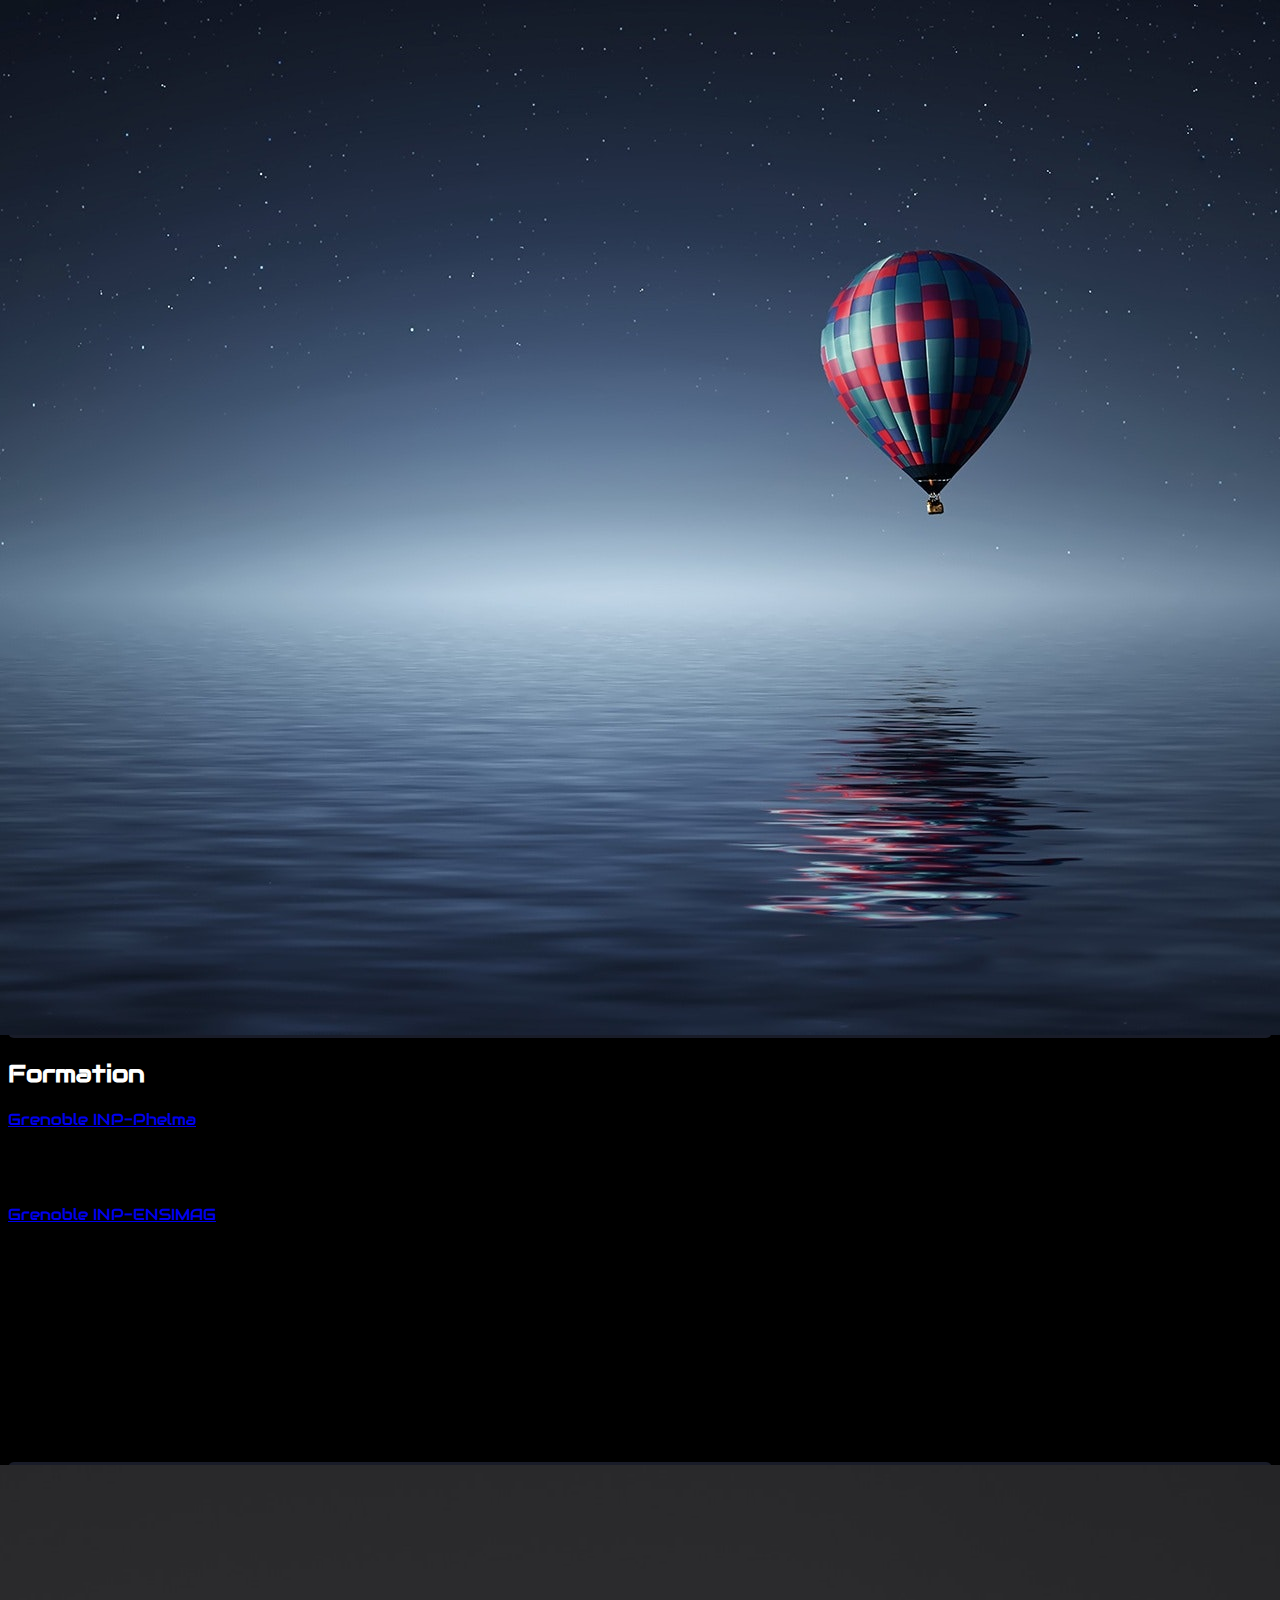
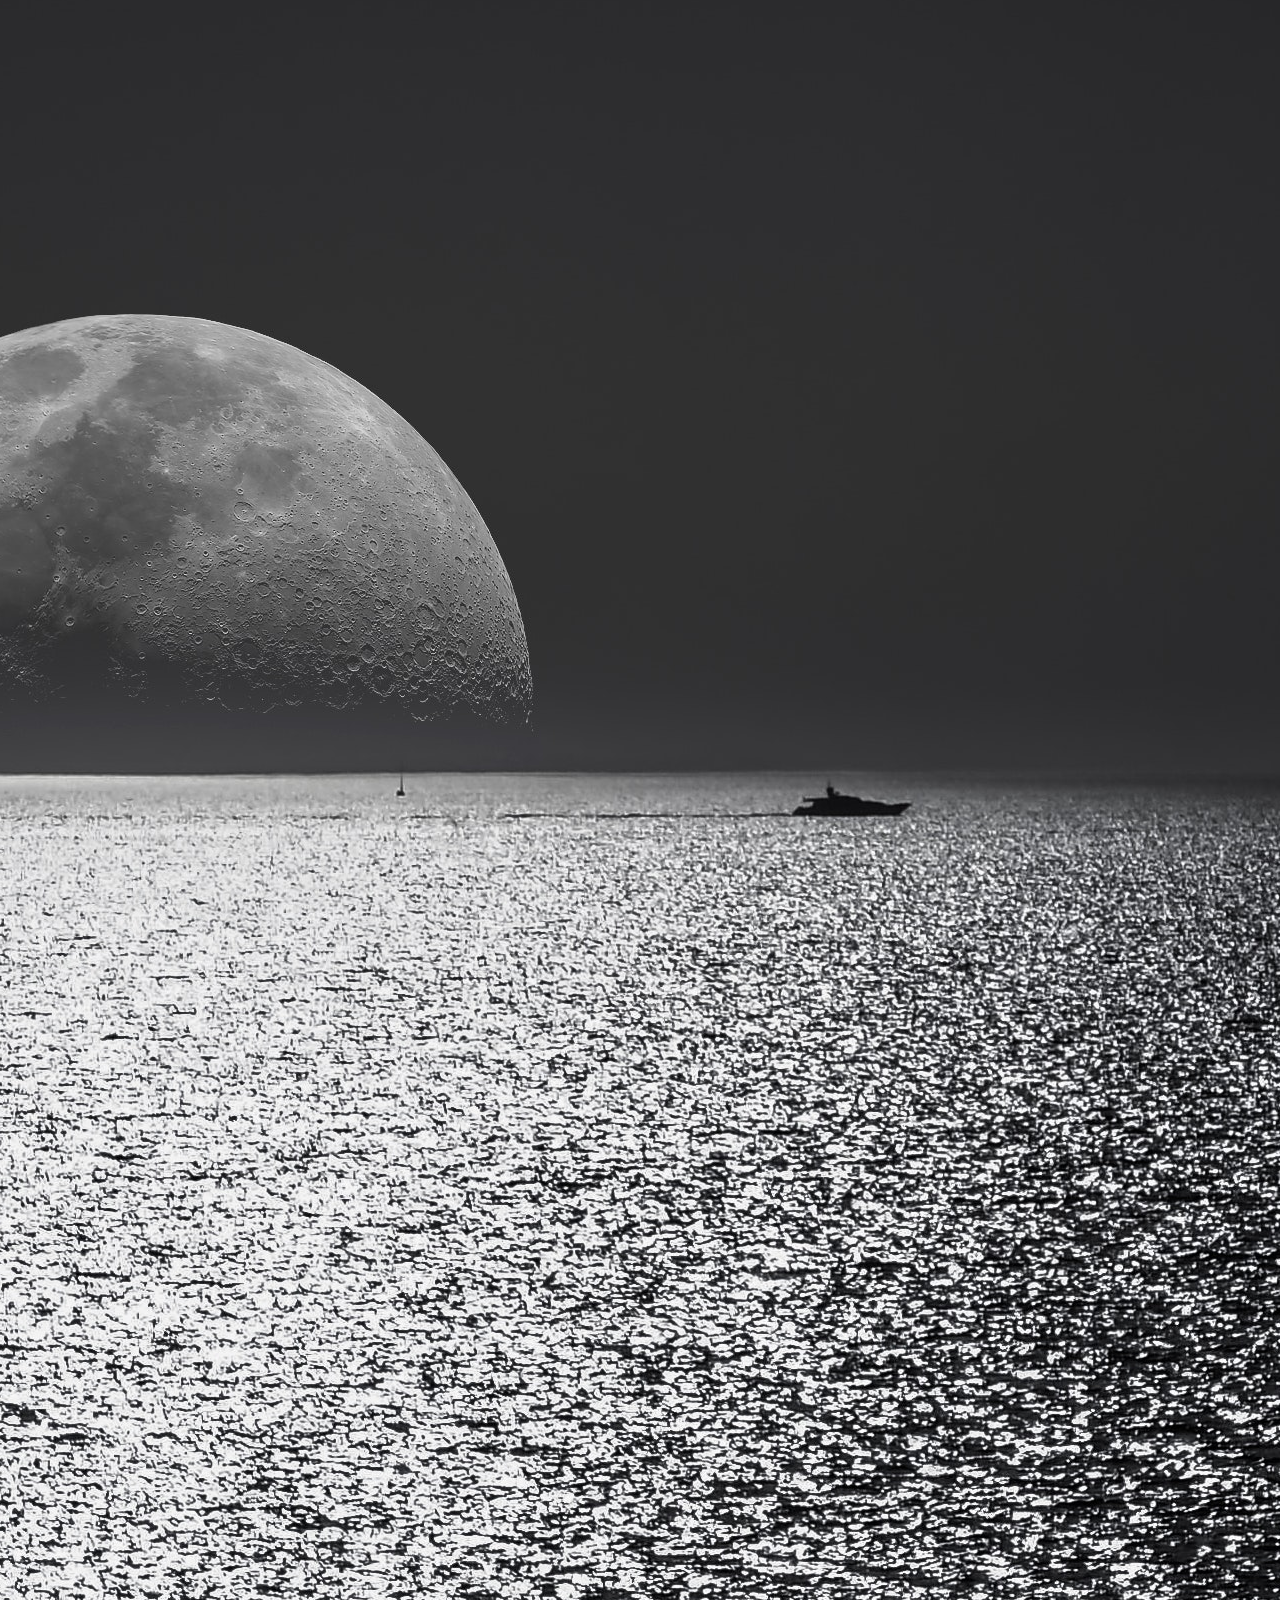
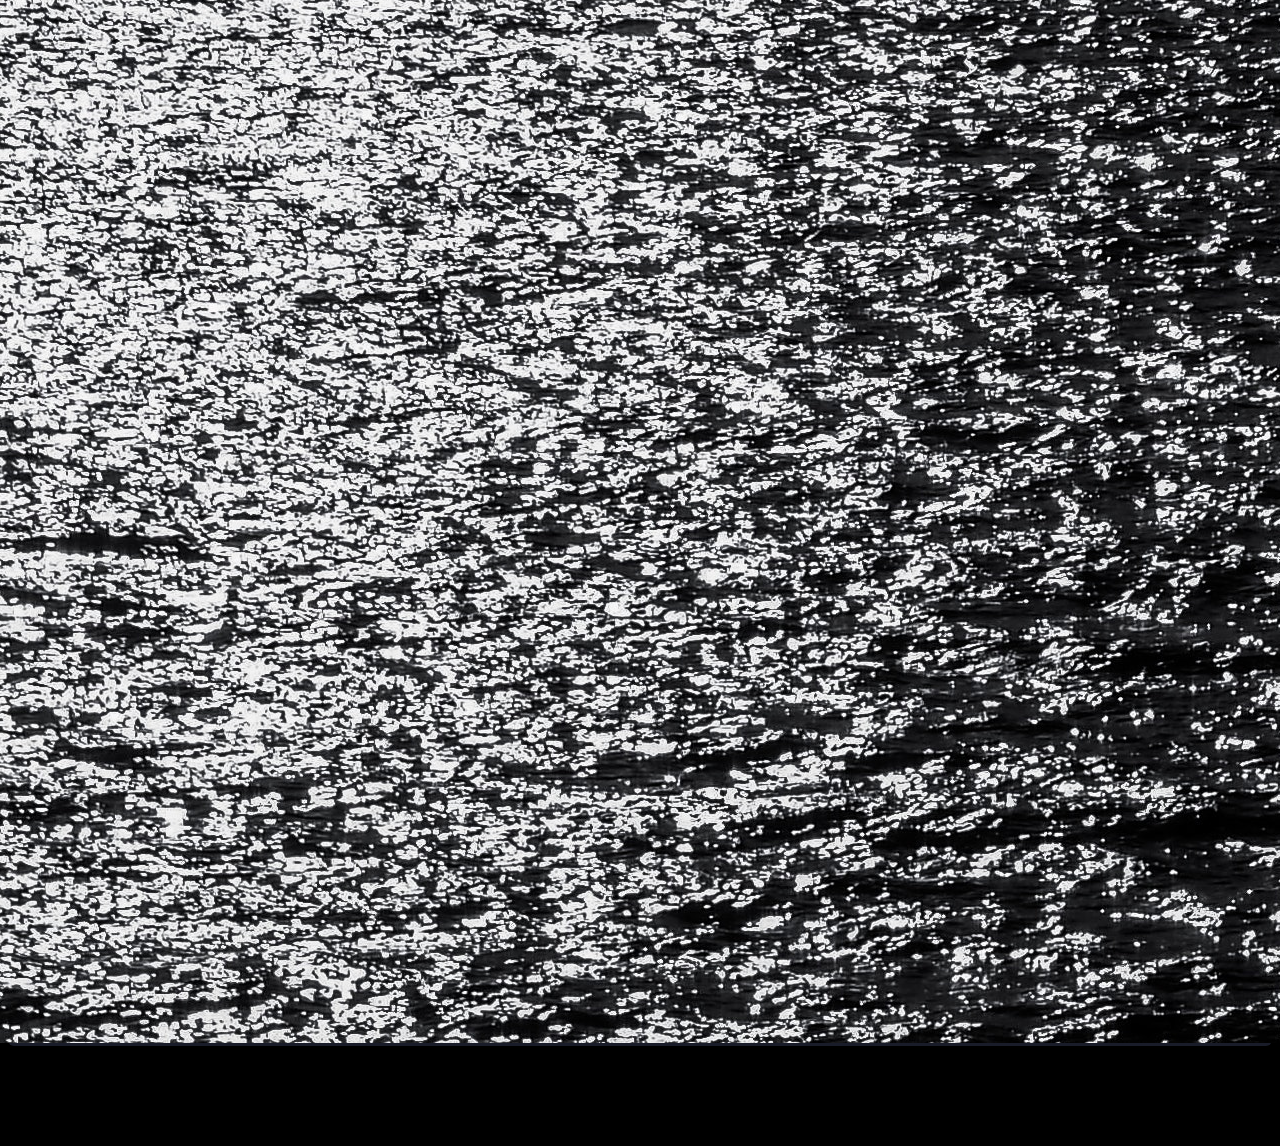
==== commit 62b019db: "new" ====
--- a/index.html
+++ b/index.html
@@ -20,41 +20,62 @@
 </head>
 
 <body>
-    <nav id="mainNav" class="navbar navbar-dark navbar-expand-md py-0 fixed-top">
-        <a href="#" class="navbar-brand">Amine</a>
+    <nav id="mainNav" class="navbar navbar-dark navbar-expand-md py-0 fixed-top p-3 mb-2 bg-transparent ">
+
+        <h1 class="display-4"><span class="text-danger">A</span>mine</h1>
+
+
         <button class="navbar-toggler" data-toggle="collapse" data-target="#navlinks" aria-label="#Toggle navigation">
             <span class="navbar-toggler-icon"></span>
         </button>
         <div class="collapse navbar-collapse" id="navlinks">
             <ul class="navbar-nav">
+
                 <li class="nav-items">
-                    <a href="" class="nav-link">HOME</a>
-                </li>
-                <li class="nav-items">
-                    <a href="" class="nav-link">CONTACT</a>
+                    <a href="contact.html" class="nav-link">CONTACT</a>
                 </li>
                 <li class="nav-items">
                     <a href="quiz.html" class="nav-link">QUIZ</a>
                 </li>
+                <li class="nav-items">
+                    <a href="maze.html" class="nav-link">MAZE</a>
+                </li>
             </ul>
         </div>
     </nav>
-    <section class="container-fluid px-0">
+    <section class="container-fluid px-0 content">
         <div class="row align-items-center">
-            <div class="col-lg-6">
-                <h1 id="header" class="display-1 text-white text-center d-none d-lg-block mt-5"> <span>HI</span> I'M
-                    AMINE
-                </h1>
+            <div class="col-lg-6 ">
+
+
+
+                <div id="container">
+                    <span id="text1"></span>
+                    <span id="text2"></span>
+                </div>
+                <svg id="filters">
+                    <defs>
+                        <filter id="threshold">
+                            <feColorMatrix in="SourceGraphic" type="matrix" values="1 0 0 0 0
+									0 1 0 0 0
+									0 0 1 0 0
+									0 0 0 255 -140" />
+                        </filter>
+                    </defs>
+                </svg>
+
+
+
             </div>
-            <div class="col-lg-6">
-                <img class="img-fluid" src="pic/pexels-felix-mittermeier-2832084.jpg" alt="">
+            <div class="col-lg-6 card">
+                <img class="img-fluid " src="pic/pexels-felix-mittermeier-2832084.jpg" alt="">
             </div>
         </div>
 
     </section>
-    <section class="container-fluid px-0">
+    <section class="container-fluid px-0 content">
         <div class="row align-items-center">
-            <div class="col-lg-6">
+            <div class="col-lg-6 card">
                 <img class="img-fluid" src="pic/pexels-pixabay-416920.jpg" alt="">
             </div>
             <div class="col-lg-6">
@@ -104,7 +125,7 @@
                     automobiles.
                 </p>
             </div>
-            <div class=" col-lg-6">
+            <div class=" col-lg-6 card">
                 <img class="img-fluid" src="pic/pexels-eberhard-grossgasteiger-1421903.jpg" alt="">
             </div>
         </div>
@@ -112,18 +133,19 @@
     </section>
     <section class="container-fluid px-0 content">
         <div class="row align-items-center">
-            <div class="col-lg-6">
-                <img class="img-fluid" src="pic/pexels-bess-hamiti-36487.jpg" alt="">
+            <div class="col-lg-6 card">
+                <img class="img-fluid " src="pic/pexels-bess-hamiti-36487.jpg" alt="">
             </div>
             <div class="col-lg-6">
                 <h2 id="header" class=" display-4 text-danger text-center d-none d-lg-block mt-5">Formation</h2>
-                <a href="https://phelma.grenoble-inp.fr/" class="display-4 link-primary fw-bold">Grenoble INP-Phelma</a>
+                <a href="https://phelma.grenoble-inp.fr/" class="display-4 link-primary fw-bold text-warning">Grenoble
+                    INP-Phelma</a>
                 <p aria-hidden="true" class="text-white">Diplôme d'ingénieur, Électronique , communications, systèmes
                     embarqués et
                     objets connectés</p>
                 <footer class="blockquote-footer text-decoration-underline">Durée du stage: sept. 2021 - juil. 2022
                 </footer>
-                <a href="https://ensimag.grenoble-inp.fr/" class="display-4 link-primary fw-bold">Grenoble
+                <a href="https://ensimag.grenoble-inp.fr/" class="display-4 link-primary fw-bold text-warning">Grenoble
                     INP-ENSIMAG</a>
                 <p aria-hidden="true" class="text-white">Diplôme d'ingénieur, Systèmes embarqués et objets connectés
                     Filière commune entre l'école Nationale Supérieure de Physique,Electronique et Matériaux
@@ -142,14 +164,19 @@
     <section class="container-fluid px-0 content">
         <div class="row align-items-center">
             <div class="col-lg-6">
-                <h2 id="header" class=" display-4 text-danger text-center d-none d-lg-block mt-5">CONTACTS</h2>
+                <div class="wrapper">
+                    <div class="typing-demo">
+                        This is a typing demo.
+                    </div>
+                </div>
             </div>
-            <div class="col-lg-6">
-                <img class="img-fluid" src="pic/pexels-george-desipris-748626.jpg" alt="">
+            <div class="col-lg-6 card">
+                <img class="img-fluid " src="pic/pexels-george-desipris-748626.jpg" alt="">
             </div>
         </div>
 
     </section>
+
     <script src="js/java.js"></script>
 
     <script src="https://code.jquery.com/jquery-3.3.1.slim.min.js"
--- a/css/app.css
+++ b/css/app.css
@@ -2,6 +2,105 @@
     background-color: black;
     font-family: "Audiowide", sans-serif;
 }
+
+.card {
+    background: #191c29;
+    width: var(--card-width);
+    height: var(--card-height);
+    padding: 3px;
+    position: relative;
+    border-radius: 6px;
+    justify-content: center;
+    align-items: center;
+    text-align: center;
+    display: flex;
+    font-size: 1.5em;
+    color: rgb(88 199 250 / 0%);
+    cursor: pointer;
+
+}
+
+
+.card:hover {
+    color: rgb(88 199 250 / 100%);
+    transition: color 1s;
+}
+
+.card:hover:before,
+.card:hover:after {
+    animation: none;
+    opacity: 0;
+}
+
+
+.card::before {
+    content: "";
+    width: 103%;
+    height: 102%;
+    border-radius: 8px;
+    background-image: linear-gradient(var(--rotate), #5ddcff, #3c67e3 43%, #4e00c2);
+    position: absolute;
+    z-index: -1;
+    top: -1%;
+    left: -2%;
+    animation: spin 2.5s linear infinite;
+}
+
+
+.card::after {
+    position: absolute;
+    content: "";
+    top: calc(var(--card-height) / 6);
+    left: 0;
+    right: 0;
+    z-index: -1;
+    height: 100%;
+    width: 100%;
+    margin: 0 auto;
+    transform: scale(0.8);
+    filter: blur(calc(var(--card-height) / 6));
+    background-image: linear-gradient(var(--rotate), #5ddcff, #3c67e3 43%, #4e00c2);
+    opacity: 1;
+    transition: opacity .5s;
+    animation: spin 2.5s linear infinite;
+}
+
+@keyframes spin {
+    0% {
+        --rotate: 0deg;
+    }
+
+    100% {
+        --rotate: 360deg;
+    }
+}
+
+
+@import url('https://fonts.googleapis.com/css?family=Raleway:900&display=swap');
+
+
+
+#container {
+    color: yellow;
+
+}
+
+/* Your average text styling */
+#text1,
+#text2 {
+    position: absolute;
+    width: 100%;
+    display: inline-block;
+
+    font-family: 'Raleway', sans-serif;
+    font-size: 80pt;
+
+    text-align: center;
+
+    user-select: none;
+    font-family: "Audiowide", sans-serif;
+}
+
 
 #mainNav {
     font-size: 1.5rem;
@@ -11,7 +110,7 @@
 
 #mainNav .navbar-brand {
     color: white;
-    font-size: 3rem;
+    font-size: 1rem;
     font-weight: 150;
     font-weight: bolder;
 }
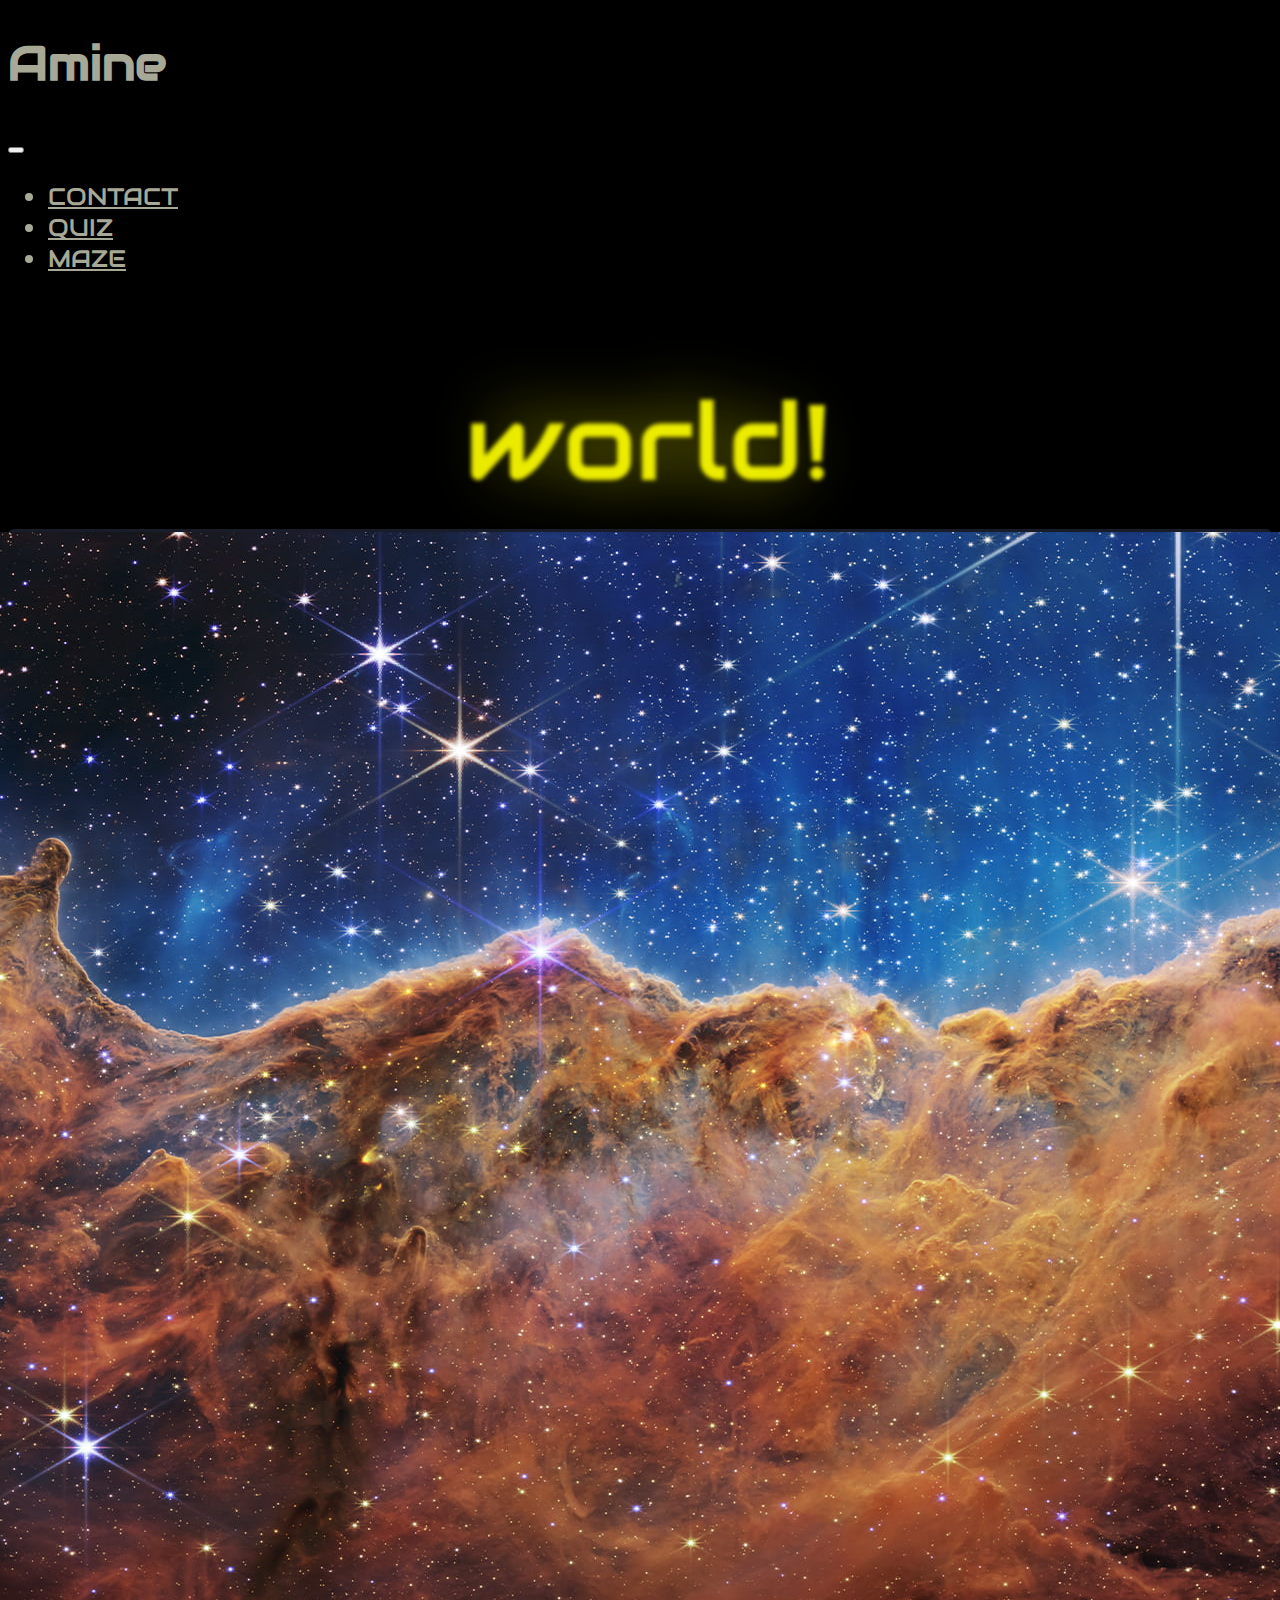
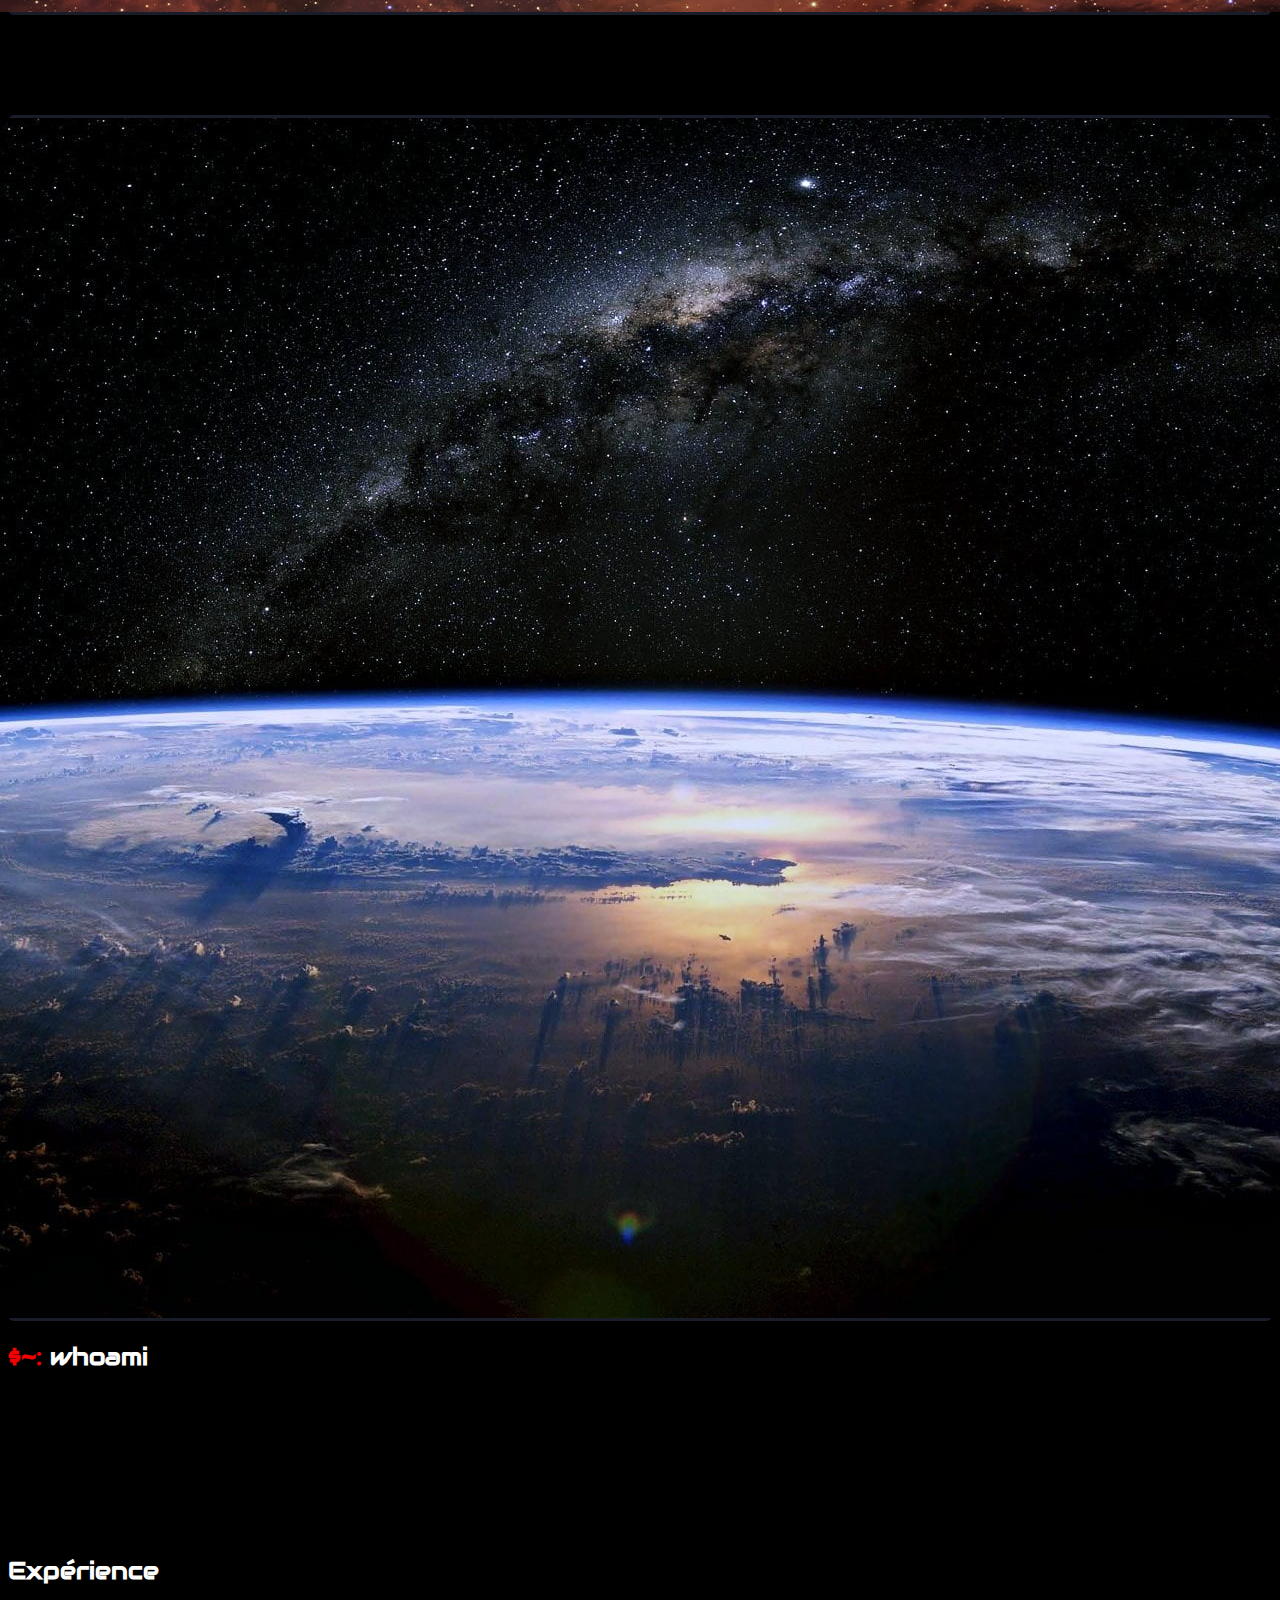
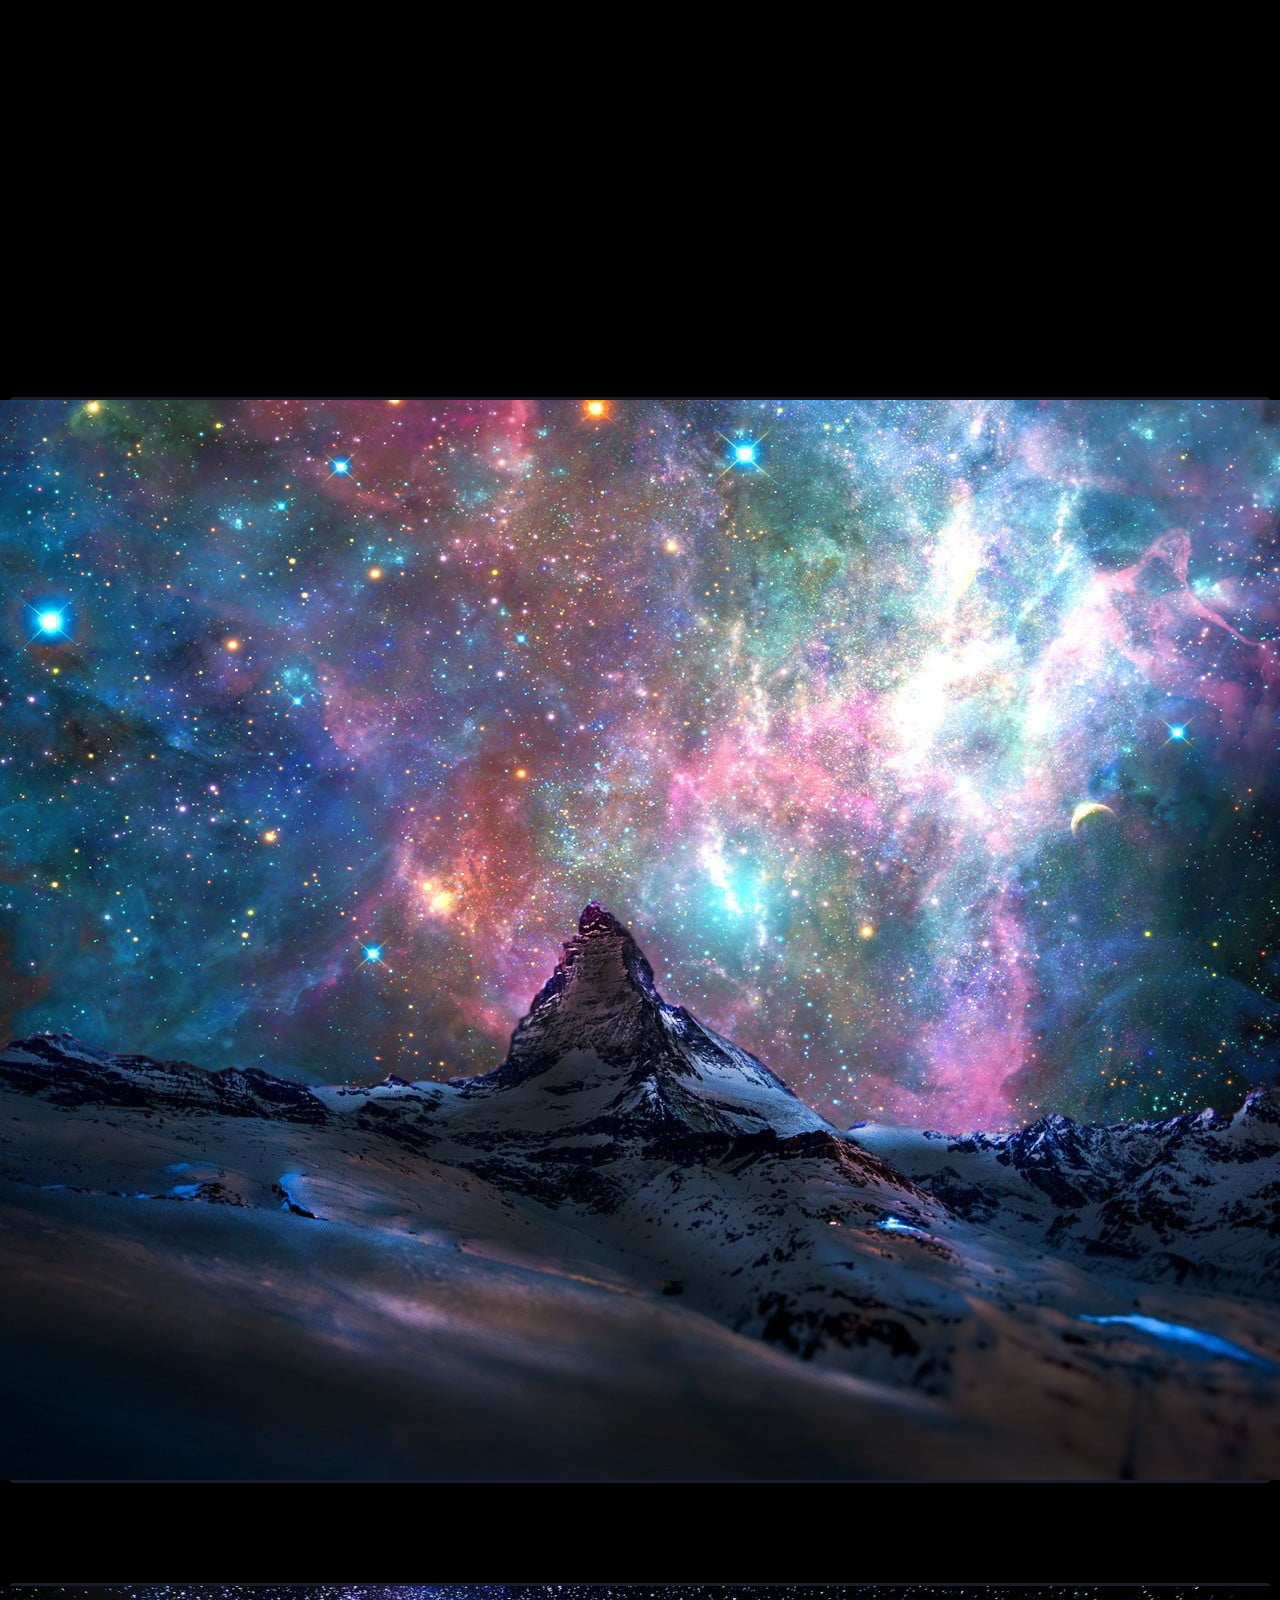
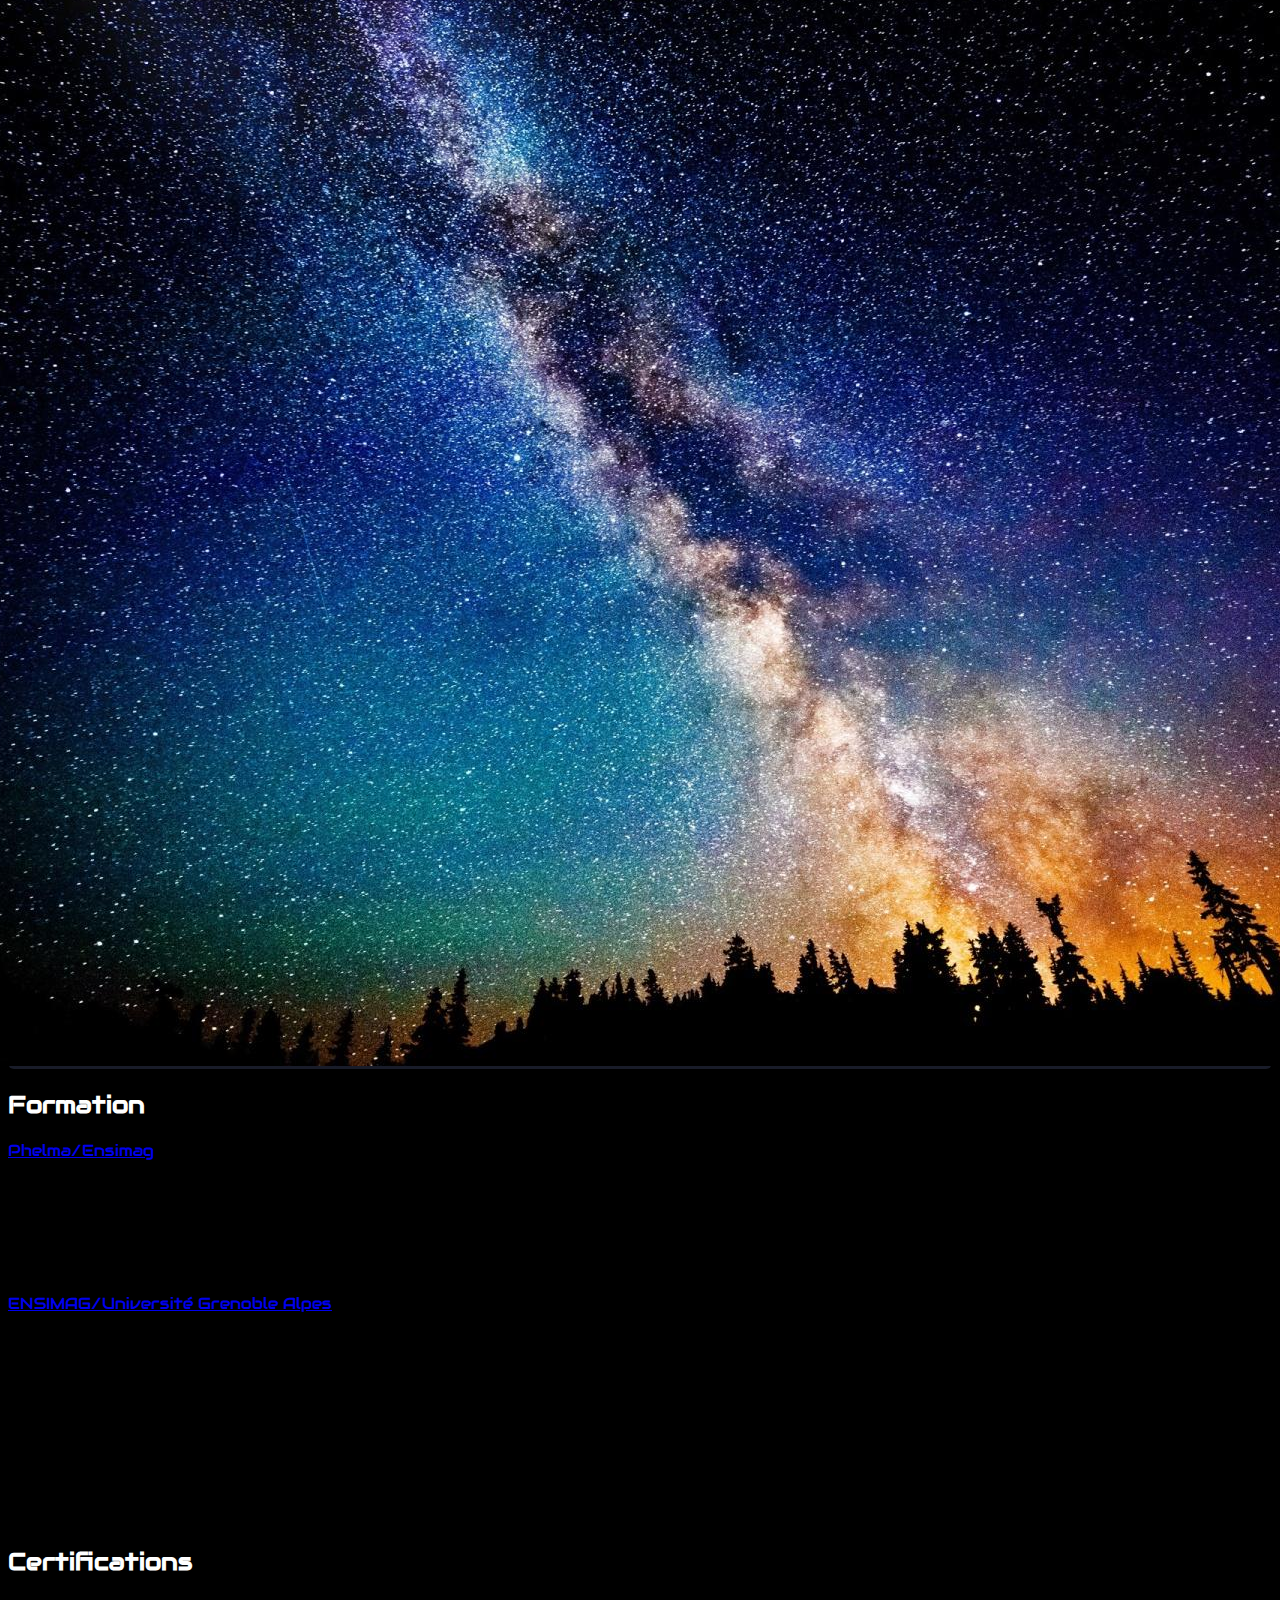
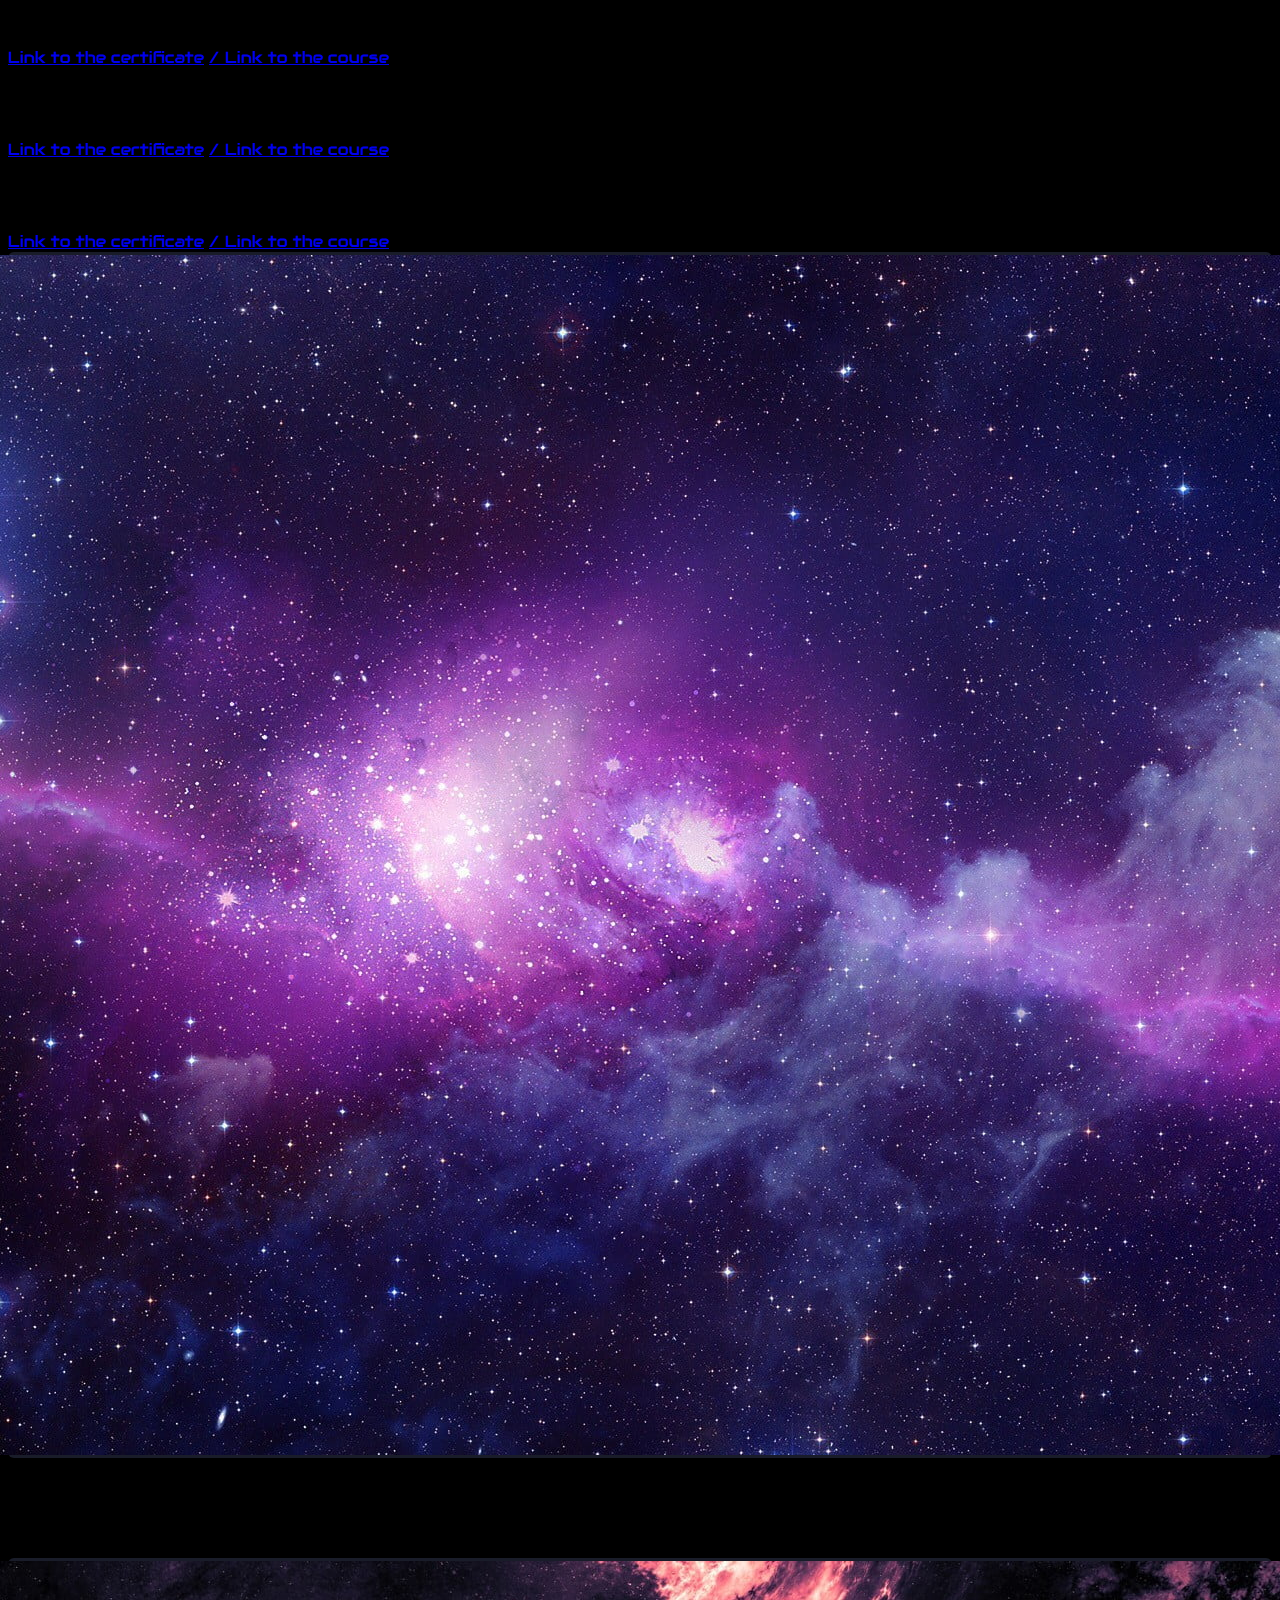
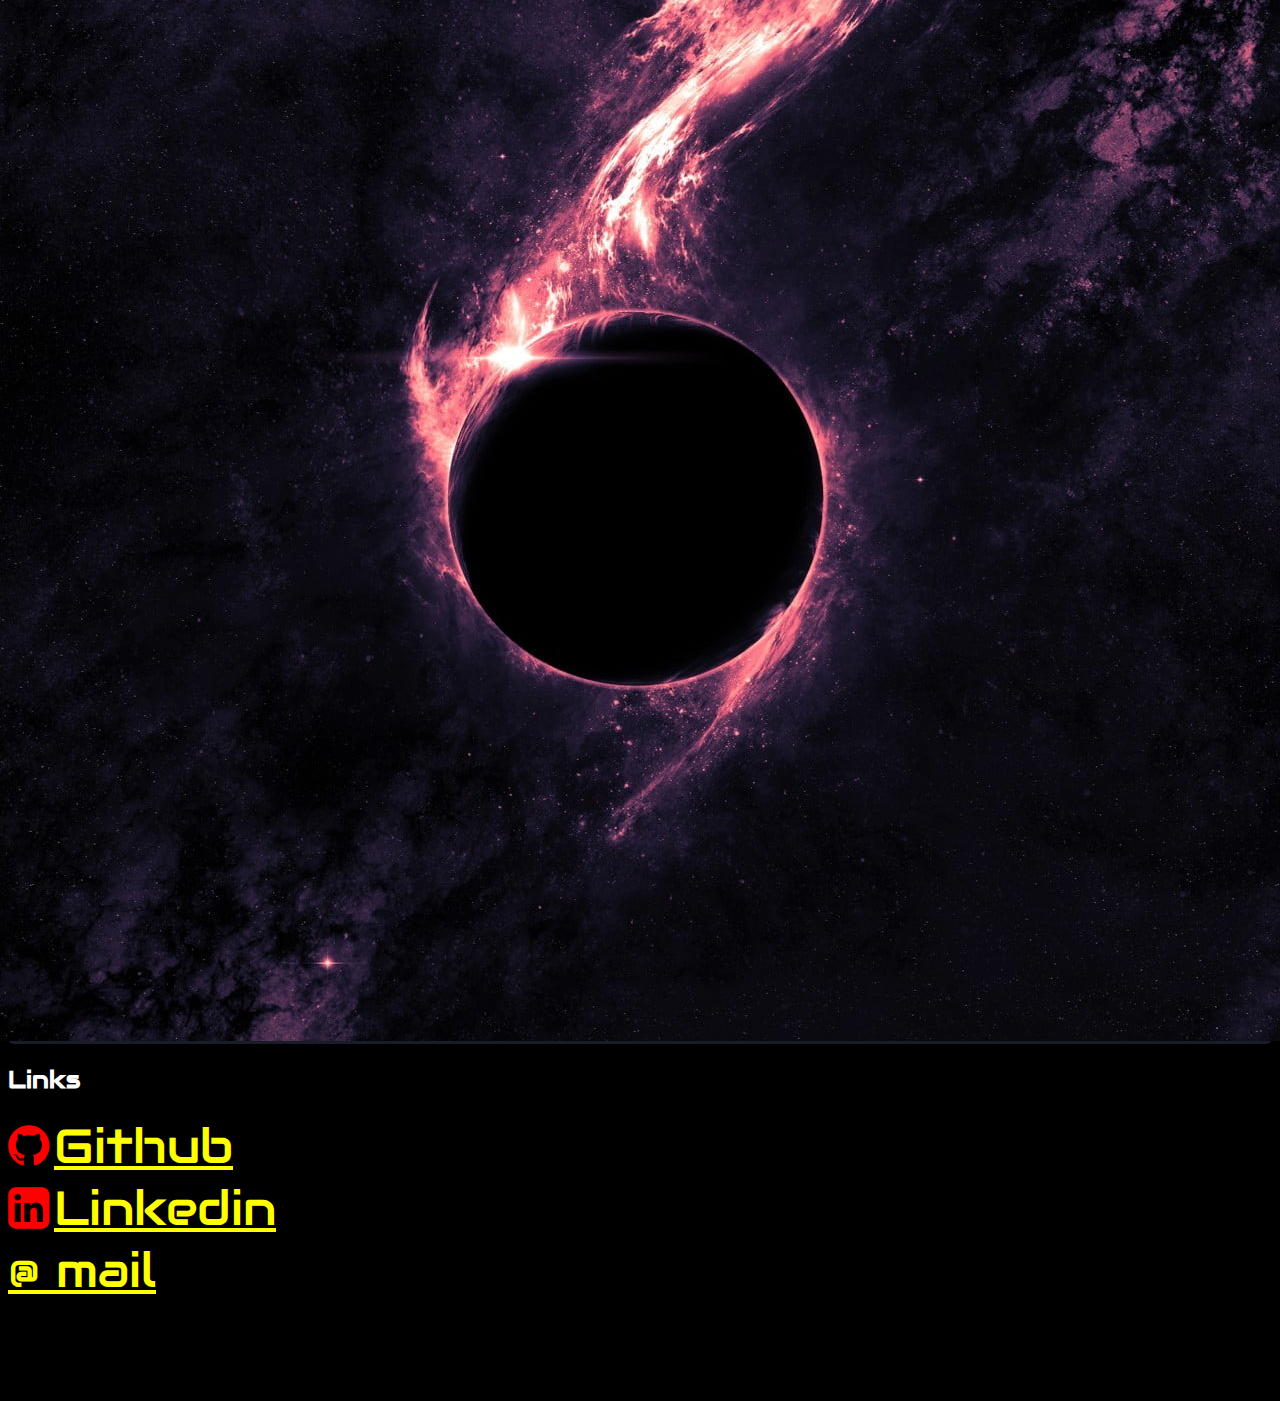
==== commit 3fe315aa: "new" ====
--- a/index.html
+++ b/index.html
@@ -14,6 +14,8 @@
         integrity="sha384-MCw98/SFnGE8fJT3GXwEOngsV7Zt27NXFoaoApmYm81iuXoPkFOJwJ8ERdknLPMO" crossorigin="anonymous">
 
     <!-- Custom CSS -->
+    <link rel="stylesheet" href="https://cdnjs.cloudflare.com/ajax/libs/font-awesome/4.7.0/css/font-awesome.min.css">
+
     <link rel="stylesheet" href="css/app.css">
 
     <title>Amine BELFKIRA</title>
@@ -32,7 +34,7 @@
             <ul class="navbar-nav">
 
                 <li class="nav-items">
-                    <a href="contact.html" class="nav-link">CONTACT</a>
+                    <a href="#contact"" class=" nav-link">CONTACT</a>
                 </li>
                 <li class="nav-items">
                     <a href="quiz.html" class="nav-link">QUIZ</a>
@@ -68,30 +70,25 @@
 
             </div>
             <div class="col-lg-6 card">
-                <img class="img-fluid " src="pic/pexels-felix-mittermeier-2832084.jpg" alt="">
-            </div>
-        </div>
-
-    </section>
-    <section class="container-fluid px-0 content">
-        <div class="row align-items-center">
-            <div class="col-lg-6 card">
-                <img class="img-fluid" src="pic/pexels-pixabay-416920.jpg" alt="">
+                <img class="img-fluid " src="pic/wallpaperflare.com_wallpaper (1).jpg" alt="">
+            </div>
+        </div>
+
+    </section>
+    <section class="container-fluid px-0 content">
+        <div class="row align-items-center">
+            <div class="col-lg-6 card">
+                <img class="img-fluid" src="pic/wallpaperflare.com_wallpaper (2).jpg" alt="">
             </div>
             <div class="col-lg-6">
                 <h2 id="header" class="display-3 text-white text-center d-none d-lg-block mt-5"><span>$~:</span> whoami
                 </h2>
-                <p class="text-white text-sm-left d-none d-lg-block mt-5">Je suis actuellement élève
-                    ingénieur
-                    en
-                    deuxième année, option Systèmes Embarqués
-                    et Objets
-                    Connectés;
-                    filière commune entre Grenoble INP-ENSIMAG et Grenoble INP-PHELMA. Je suis à la recherche d’un stage
-                    ingénieur dans lequel je pourrai débuter mon parcours professionnel.
-                    Je suis plutôt déterminé, sérieux, très organisé et créatif. Durant mon parcours et mes projets j’ai
-                    amélioré mon esprit de travail d’équipe, ma polyvalence et ma capacité d’adaptation aux différentes
-                    situations et tâches.</p>
+                <p class="text-white text-sm-left d-none d-lg-block mt-5">
+                    Je me suis toujours intéressé au monde de l'informatique, alors j'ai décidé de me plonger dans le
+                    monde du développement et de la cybersécurité. Actuellement, je suis en formation pour le Master en
+                    Cybersécurité à l'ENSIMAG / Université Grenoble Alpes (UGA). Je cherche actuellement un stage PFE
+                    dans le domaine de la cybersécurité.
+                </p>
             </div>
         </div>
 
@@ -126,34 +123,38 @@
                 </p>
             </div>
             <div class=" col-lg-6 card">
-                <img class="img-fluid" src="pic/pexels-eberhard-grossgasteiger-1421903.jpg" alt="">
-            </div>
-        </div>
-
-    </section>
-    <section class="container-fluid px-0 content">
-        <div class="row align-items-center">
-            <div class="col-lg-6 card">
-                <img class="img-fluid " src="pic/pexels-bess-hamiti-36487.jpg" alt="">
+                <img class="img-fluid" src="pic/wallpaperflare.com_wallpaper.jpg" alt="">
+            </div>
+        </div>
+
+    </section>
+    <section class="container-fluid px-0 content">
+        <div class="row align-items-center">
+            <div class="col-lg-6 card">
+                <img class="img-fluid " src="pic/wp4097167-cosmos-wallpapers.jpg" alt="">
             </div>
             <div class="col-lg-6">
                 <h2 id="header" class=" display-4 text-danger text-center d-none d-lg-block mt-5">Formation</h2>
-                <a href="https://phelma.grenoble-inp.fr/" class="display-4 link-primary fw-bold text-warning">Grenoble
-                    INP-Phelma</a>
-                <p aria-hidden="true" class="text-white">Diplôme d'ingénieur, Électronique , communications, systèmes
-                    embarqués et
-                    objets connectés</p>
-                <footer class="blockquote-footer text-decoration-underline">Durée du stage: sept. 2021 - juil. 2022
+                <a href="https://phelma.grenoble-inp.fr/fr/formation/ingenieur-de-grenoble-inp-phelma-filiere-systemes-embarques-et-objets-connectes-seoc#page-presentation"
+                    class="display-4 link-primary fw-bold text-warning">Phelma/Ensimag</a>
+                <p aria-hidden="true" class="text-primary"> <span>Diplôme d'ingénieur</span> </p>
+                <p aria-hidden="true" class="text-white">Filière Électronique , communications, systèmes
+                    embarqués et objets connectés, commune entre l'école Nationale Supérieure de Physique,Electronique
+                    et Matériaux
+                    (PHELMA) et l'école nationale supérieure d'informatique et de mathématiques appliquées
+                    (Ensimag).</p>
+                <footer class="blockquote-footer text-decoration-underline">Durée de formation: sept. 2020 - juil. 2022
                 </footer>
-                <a href="https://ensimag.grenoble-inp.fr/" class="display-4 link-primary fw-bold text-warning">Grenoble
-                    INP-ENSIMAG</a>
-                <p aria-hidden="true" class="text-white">Diplôme d'ingénieur, Systèmes embarqués et objets connectés
-                    Filière commune entre l'école Nationale Supérieure de Physique,Electronique et Matériaux
-                    (PHELMA) et l'école nationale supérieure d'informatique et de mathématiques appliquées
-                    (Ensimag).
-                    Spécialisation : Systèmes embarqués et objets connectés.</p>
-
-                <footer class="blockquote-footer text-decoration-underline">Durée du stage: sept. 2021 - juil. 2022
+                <a href="https://casys.gricad-pages.univ-grenoble-alpes.fr/cybersec/"
+                    class="display-4 link-primary fw-bold text-warning">ENSIMAG/Université Grenoble Alpes </a>
+                <p aria-hidden="true" class="text-primary"> <span>Master en Cybersécurité</span> </p>
+                <p aria-hidden="true" class="text-white">
+                    Formations dans tous les domaines de la cybersécurité :
+                    Conception et analyse de protocoles et d'infrastructures sécurisées / Implémentations logicielles et
+                    matérielles / Sécurité du réseau et tolérance aux pannes / etc.
+                </p>
+
+                <footer class="blockquote-footer text-decoration-underline">Durée de formation: sept. 2022 - juil. 2023
                 </footer>
 
 
@@ -164,30 +165,99 @@
     <section class="container-fluid px-0 content">
         <div class="row align-items-center">
             <div class="col-lg-6">
-                <div class="wrapper">
-                    <div class="typing-demo">
-                        This is a typing demo.
-                    </div>
+                <!--Projet academique-->
+                <h2 id="header" class=" display-4 text-danger text-center d-none d-lg-block mt-5">Certifications</h2>
+                <h2 aria-hidden="true" class="text-warning"> <span>Learn Ethical Hacking From
+                        Scratch</span> </h2>
+                <a href="https://udemy-certificate.s3.amazonaws.com/pdf/UC-533cceda-7163-4e5a-b53f-71274272709e.pdf">Link
+                    to the certificate</a>
+                <a href="https://www.udemy.com/course/learn-ethical-hacking-from-scratch/">/ Link to the course</a>
+
+                <h2 aria-hidden="true" class="text-warning"> <span>The Linux Command Line
+                        Bootcamp
+                        User</span> </h2>
+                <a href="https://udemy-certificate.s3.amazonaws.com/pdf/UC-3dacde1b-d9c6-42b5-b5e1-993fa7d31076.pdf">Link
+                    to the certificate</a>
+                <a href="https://www.udemy.com/course/the-linux-command-line-bootcamp/">/ Link to the course</a>
+
+
+                <h2 aria-hidden="true" class="text-warning"> <span>The Git & Github Bootcamp</span> </h2>
+                <a href="https://udemy-certificate.s3.amazonaws.com/pdf/UC-6960e3c6-0ff5-48f9-888a-986d5310adc4.pdf">Link
+                    to the certificate</a>
+                <a href="https://www.udemy.com/course/git-and-github-bootcamp/">/ Link to the course</a>
+                <!--fin-->
+
+
+
+
+
+            </div>
+            <div class="col-lg-6 card">
+                <img class="img-fluid " src="pic/pict.jpg" alt="">
+            </div>
+        </div>
+
+    </section>
+
+
+
+
+
+    <section class="container-fluid px-0 content" id="contact">
+        <div class="row align-items-center">
+            <div class="col-lg-6 card">
+                <img class="img-fluid " src="pic/aa.jpg" alt="">
+            </div>
+            <div class="col-lg-6">
+                <!--Projet academique-->
+                <h2 id="header" class=" display-4 text-danger text-center d-none d-lg-block mt-5">Links</h2>
+                <div><i class="fa fa-github" style="font-size:48px;color:red"></i>
+                    <a href="https://github.com/AmineBelfkira" style="font-size:48px;color: yellow;"">Github</a></div>
+                
+
+                <div><i class=" fa fa-linkedin-square" style="font-size:48px;color:red"></i>
+                        <a href="https://www.linkedin.com/in/amine-belfkira-63b60b1b8"
+                            style="font-size:48px;color: yellow;"">Linkedin</a></div>
+              
+                
+
+                <div>
+                    
+                    <a href=" mailto:amine.belfkira99@gmail.com" style="font-size:48px;color: yellow;"">@ mail
+                        </a>
+
+
+
+
+
+                        <!--fin-->
+
+
+
+
+
                 </div>
-            </div>
-            <div class="col-lg-6 card">
-                <img class="img-fluid " src="pic/pexels-george-desipris-748626.jpg" alt="">
-            </div>
-        </div>
-
-    </section>
-
-    <script src="js/java.js"></script>
-
-    <script src="https://code.jquery.com/jquery-3.3.1.slim.min.js"
-        integrity="sha384-q8i/X+965DzO0rT7abK41JStQIAqVgRVzpbzo5smXKp4YfRvH+8abtTE1Pi6jizo"
-        crossorigin="anonymous"></script>
-    <script src="https://cdnjs.cloudflare.com/ajax/libs/popper.js/1.14.3/umd/popper.min.js"
-        integrity="sha384-ZMP7rVo3mIykV+2+9J3UJ46jBk0WLaUAdn689aCwoqbBJiSnjAK/l8WvCWPIPm49"
-        crossorigin="anonymous"></script>
-    <script src="https://stackpath.bootstrapcdn.com/bootstrap/4.1.3/js/bootstrap.min.js"
-        integrity="sha384-ChfqqxuZUCnJSK3+MXmPNIyE6ZbWh2IMqE241rYiqJxyMiZ6OW/JmZQ5stwEULTy"
-        crossorigin="anonymous"></script>
+
+            </div>
+        </div>
+    </section>
+
+
+
+
+
+
+    <script src=" js/java.js"></script>
+
+                            <script src="https://code.jquery.com/jquery-3.3.1.slim.min.js"
+                                integrity="sha384-q8i/X+965DzO0rT7abK41JStQIAqVgRVzpbzo5smXKp4YfRvH+8abtTE1Pi6jizo"
+                                crossorigin="anonymous"></script>
+                            <script src="https://cdnjs.cloudflare.com/ajax/libs/popper.js/1.14.3/umd/popper.min.js"
+                                integrity="sha384-ZMP7rVo3mIykV+2+9J3UJ46jBk0WLaUAdn689aCwoqbBJiSnjAK/l8WvCWPIPm49"
+                                crossorigin="anonymous"></script>
+                            <script src="https://stackpath.bootstrapcdn.com/bootstrap/4.1.3/js/bootstrap.min.js"
+                                integrity="sha384-ChfqqxuZUCnJSK3+MXmPNIyE6ZbWh2IMqE241rYiqJxyMiZ6OW/JmZQ5stwEULTy"
+                                crossorigin="anonymous"></script>
 </body>
 
 </html>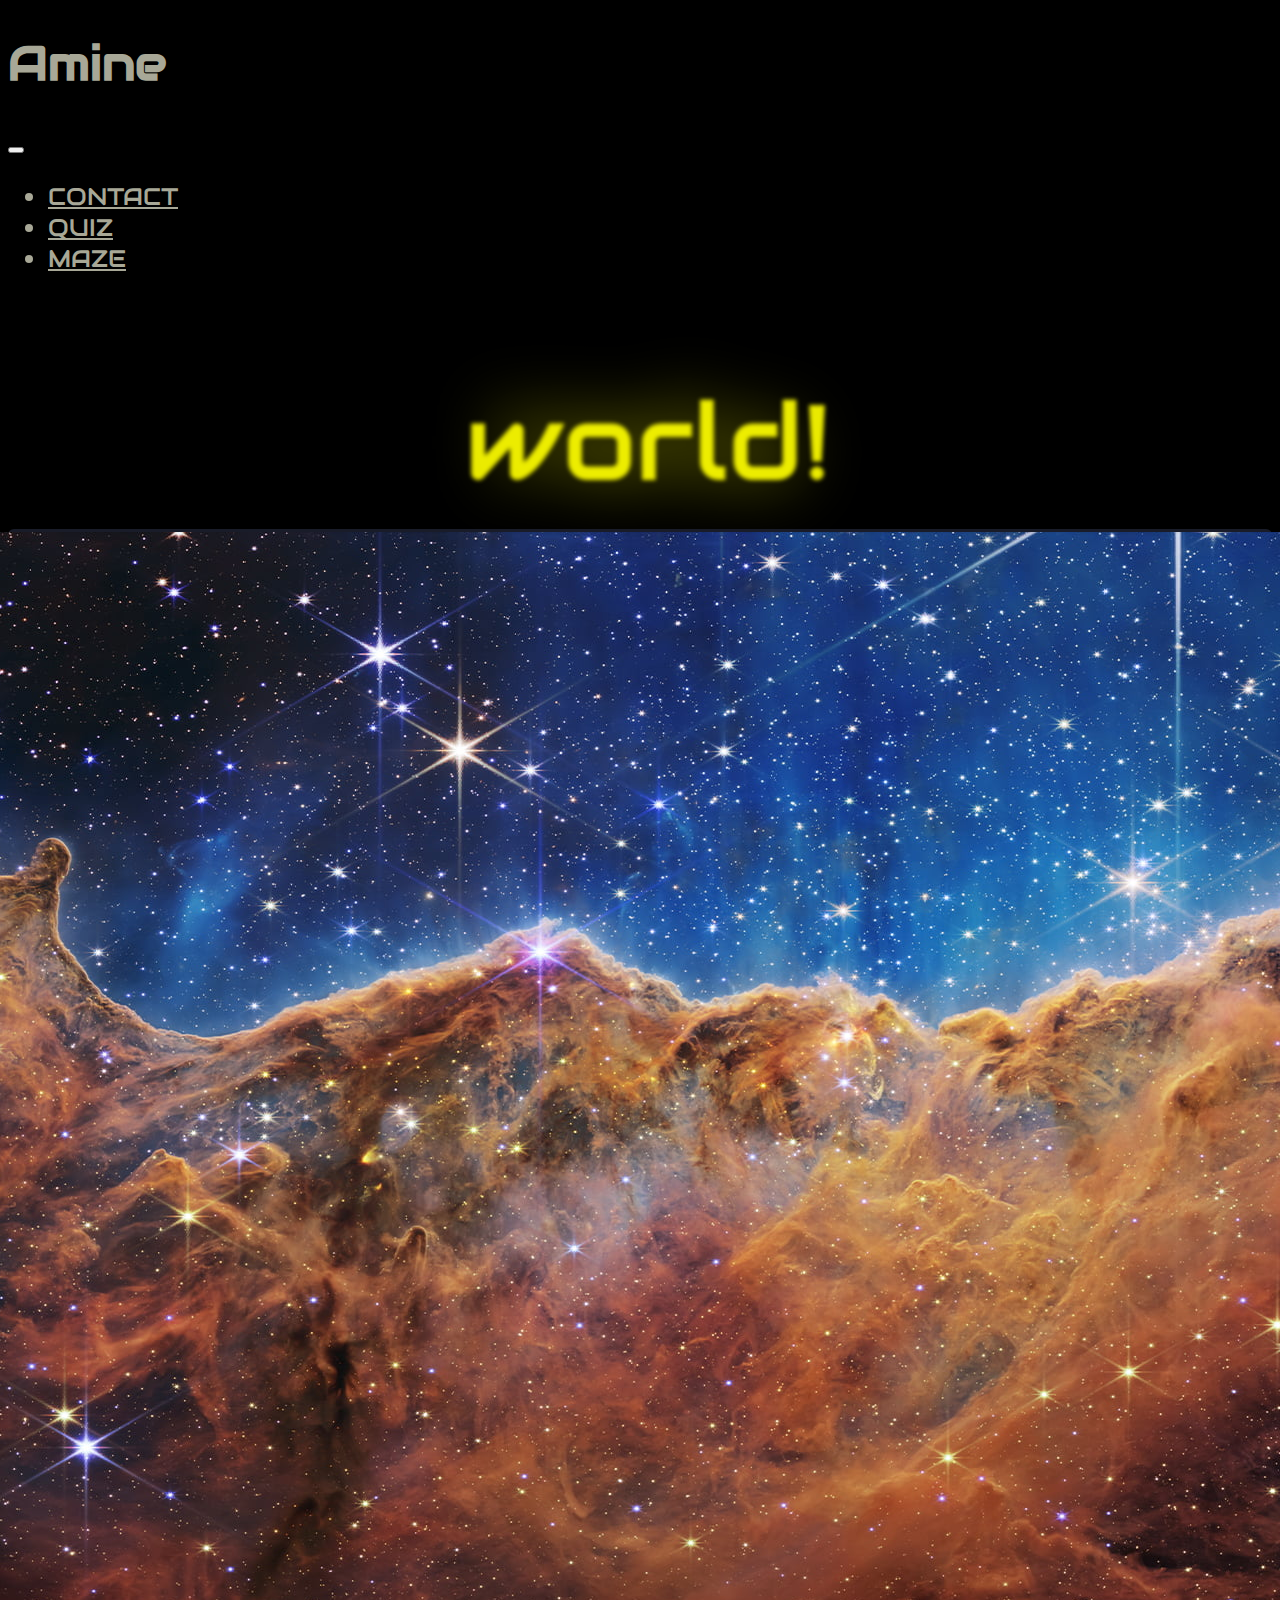
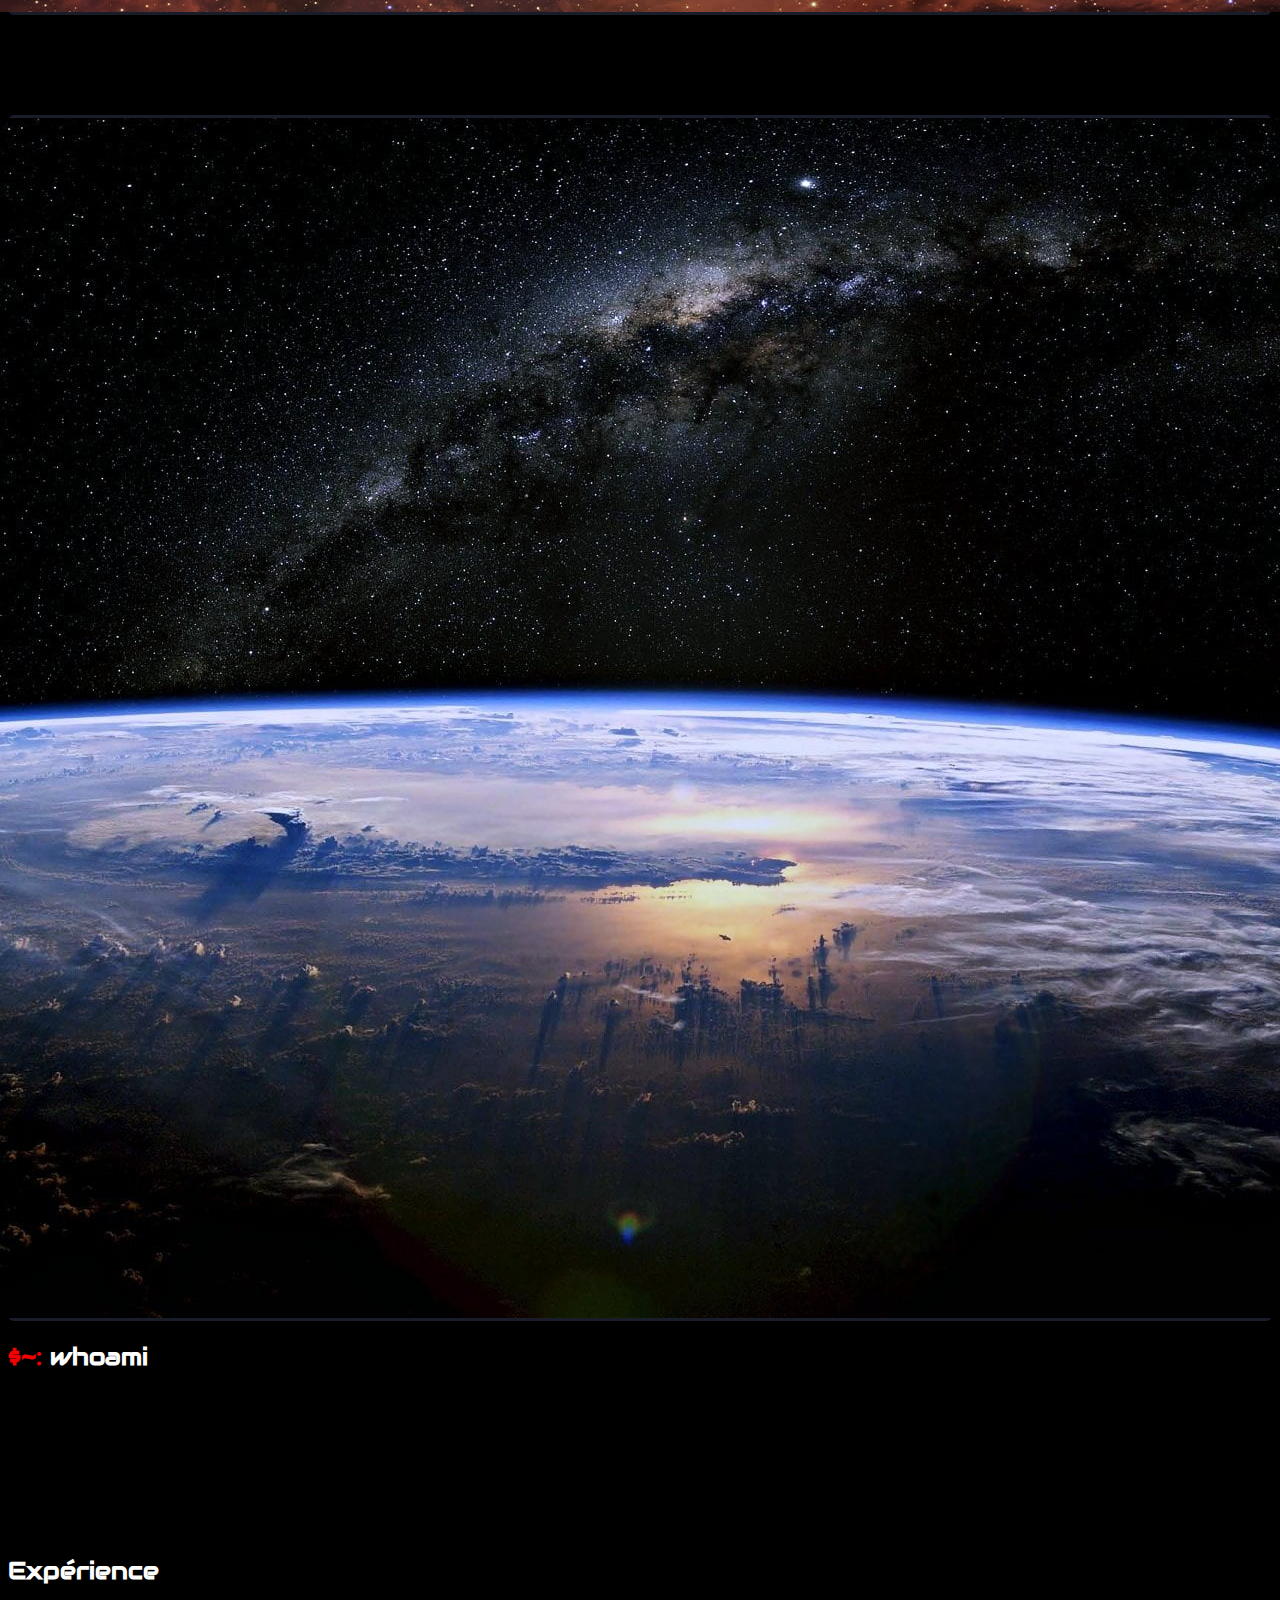
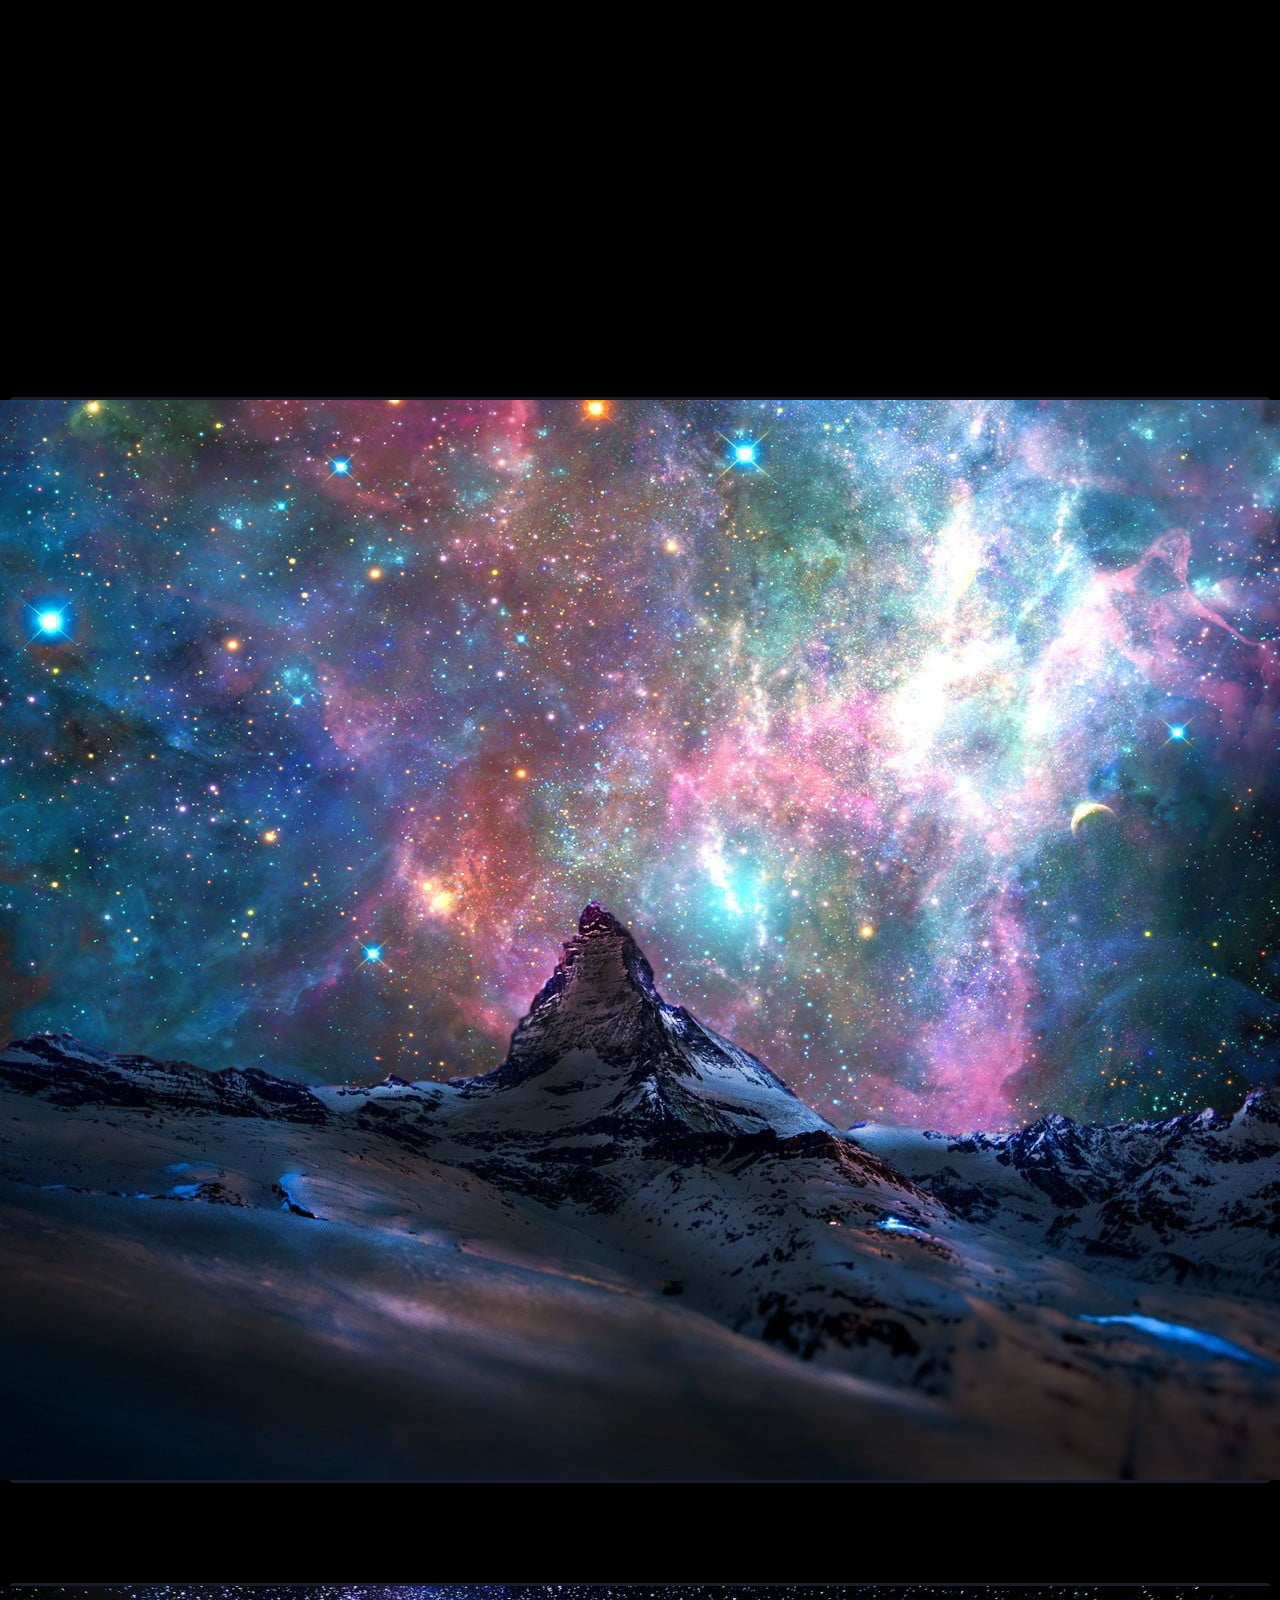
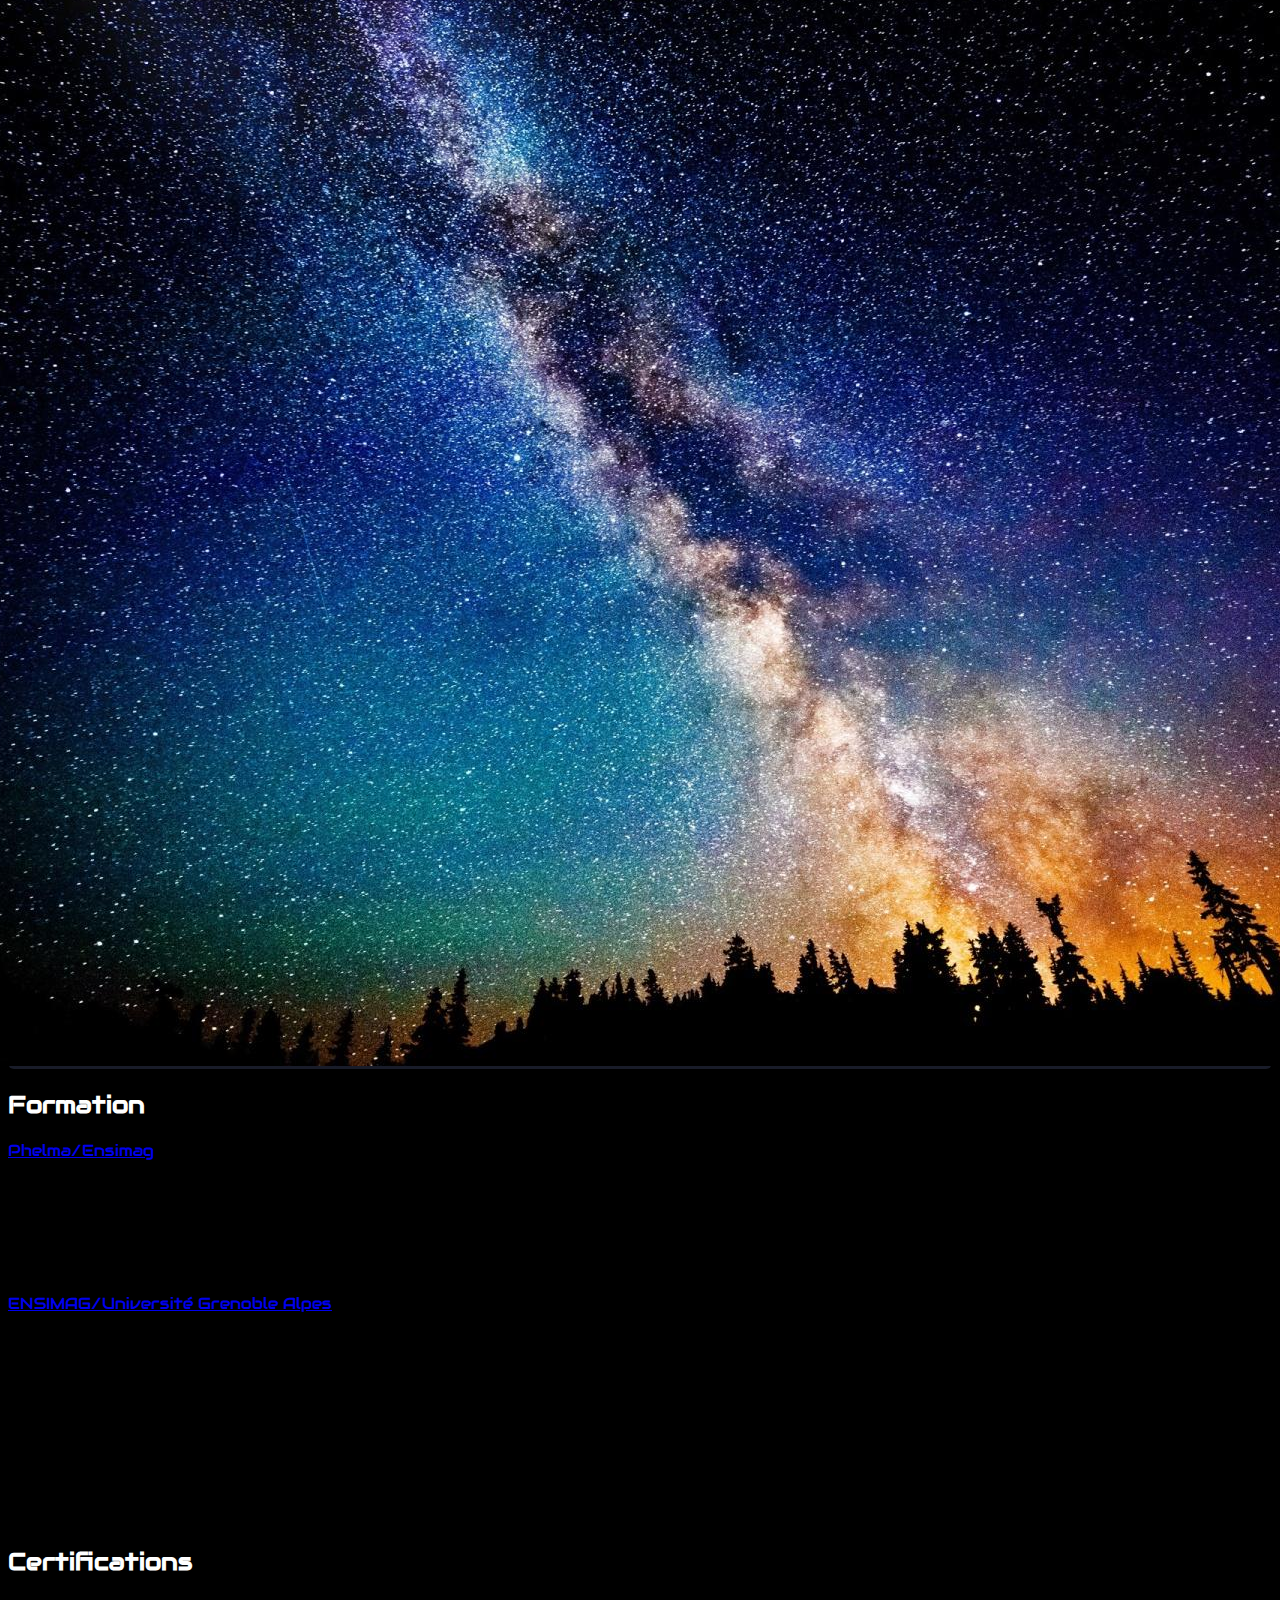
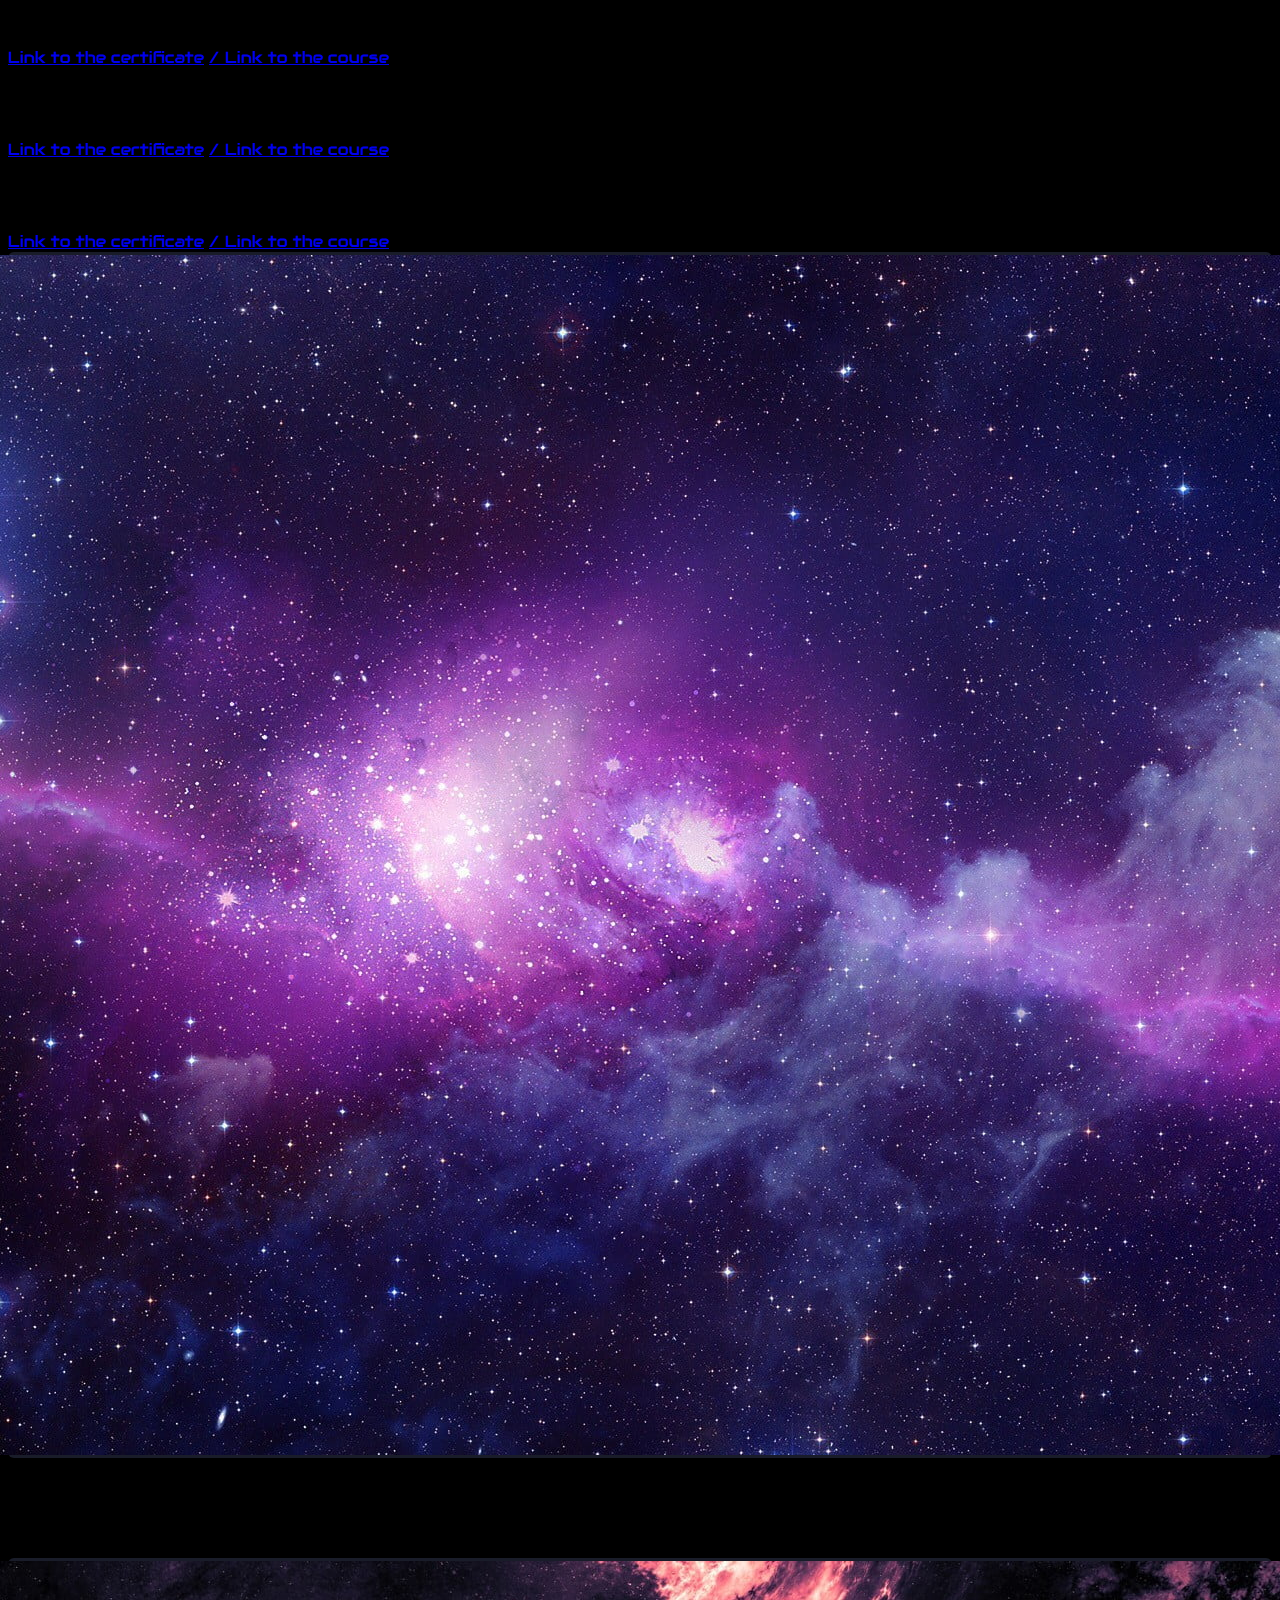
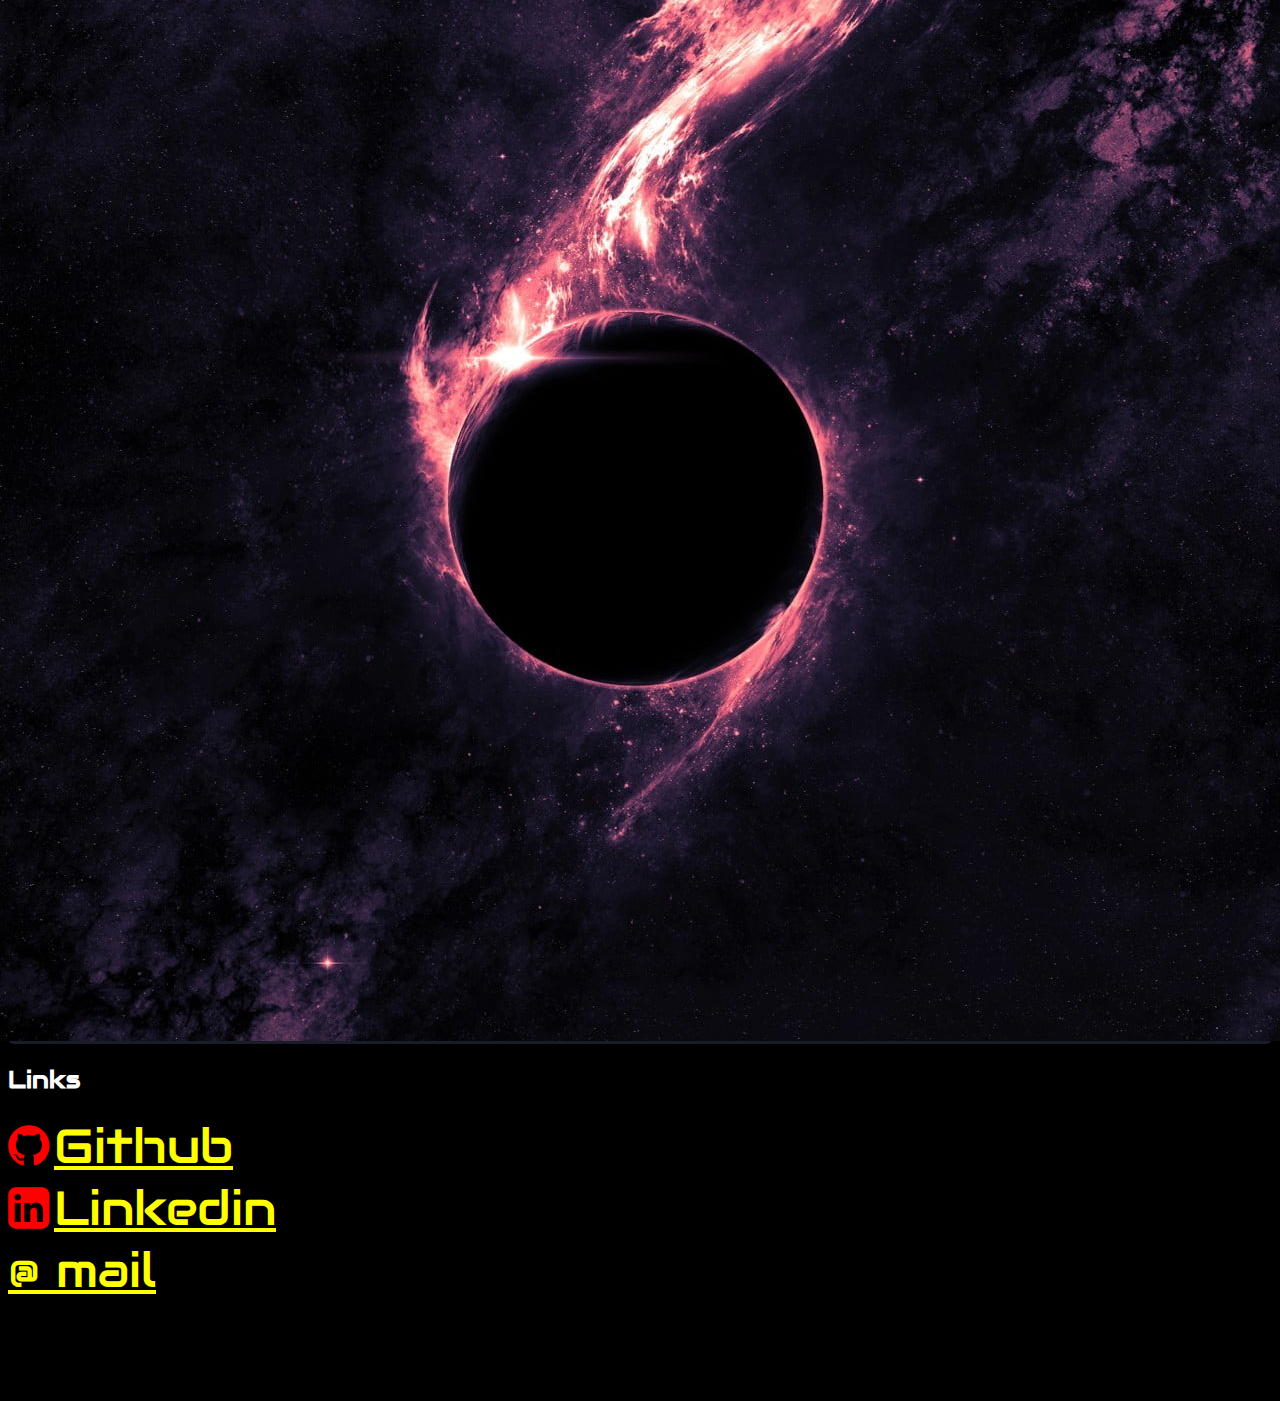
==== commit 0752e383: "p" ====
--- a/index.html
+++ b/index.html
@@ -24,7 +24,7 @@
 <body>
     <nav id="mainNav" class="navbar navbar-dark navbar-expand-md py-0 fixed-top p-3 mb-2 bg-transparent ">
 
-        <h1 class="display-4"><span class="text-danger">A</span>mine</h1>
+        <h1 class="display-4"><span class="text-danger">A</span>mine </h1>
 
 
         <button class="navbar-toggler" data-toggle="collapse" data-target="#navlinks" aria-label="#Toggle navigation">
@@ -40,7 +40,7 @@
                     <a href="quiz.html" class="nav-link">QUIZ</a>
                 </li>
                 <li class="nav-items">
-                    <a href="maze.html" class="nav-link">MAZE</a>
+                    <a href="#" class="nav-link">MAZE</a>
                 </li>
             </ul>
         </div>
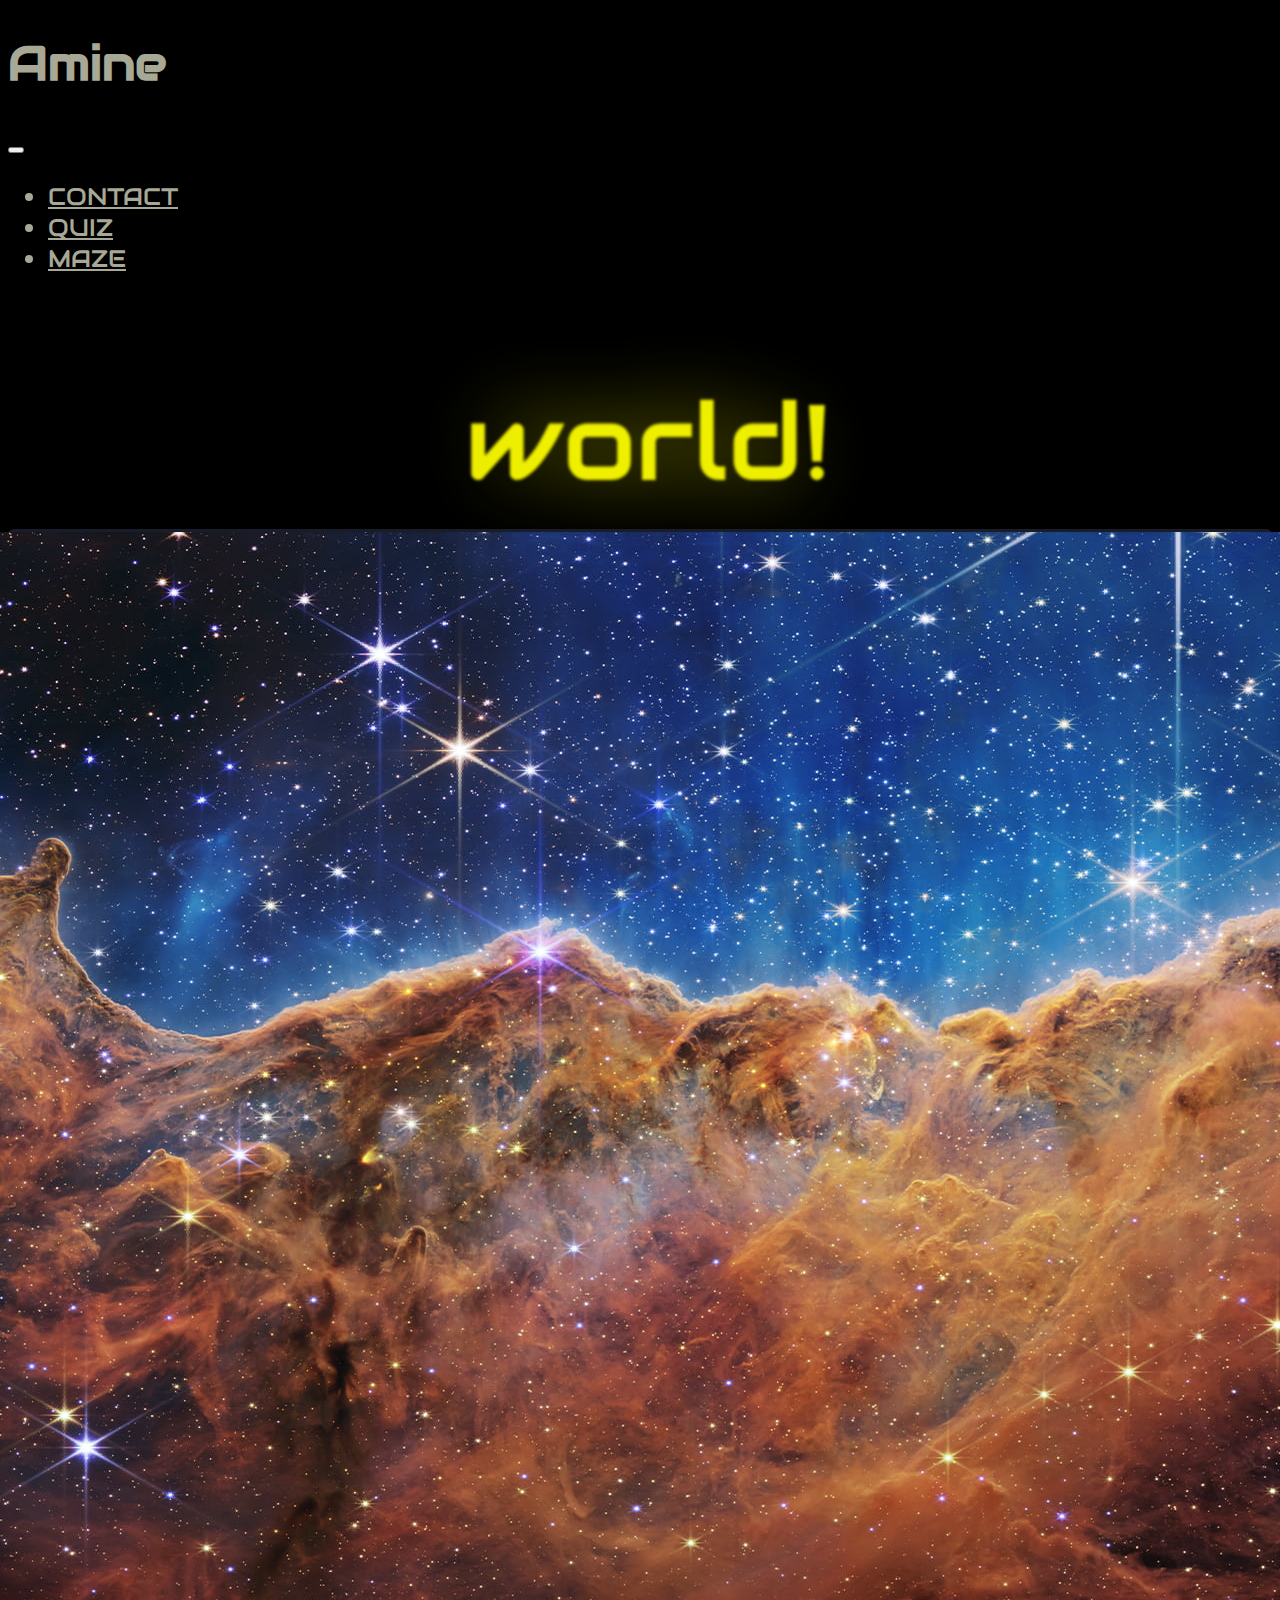
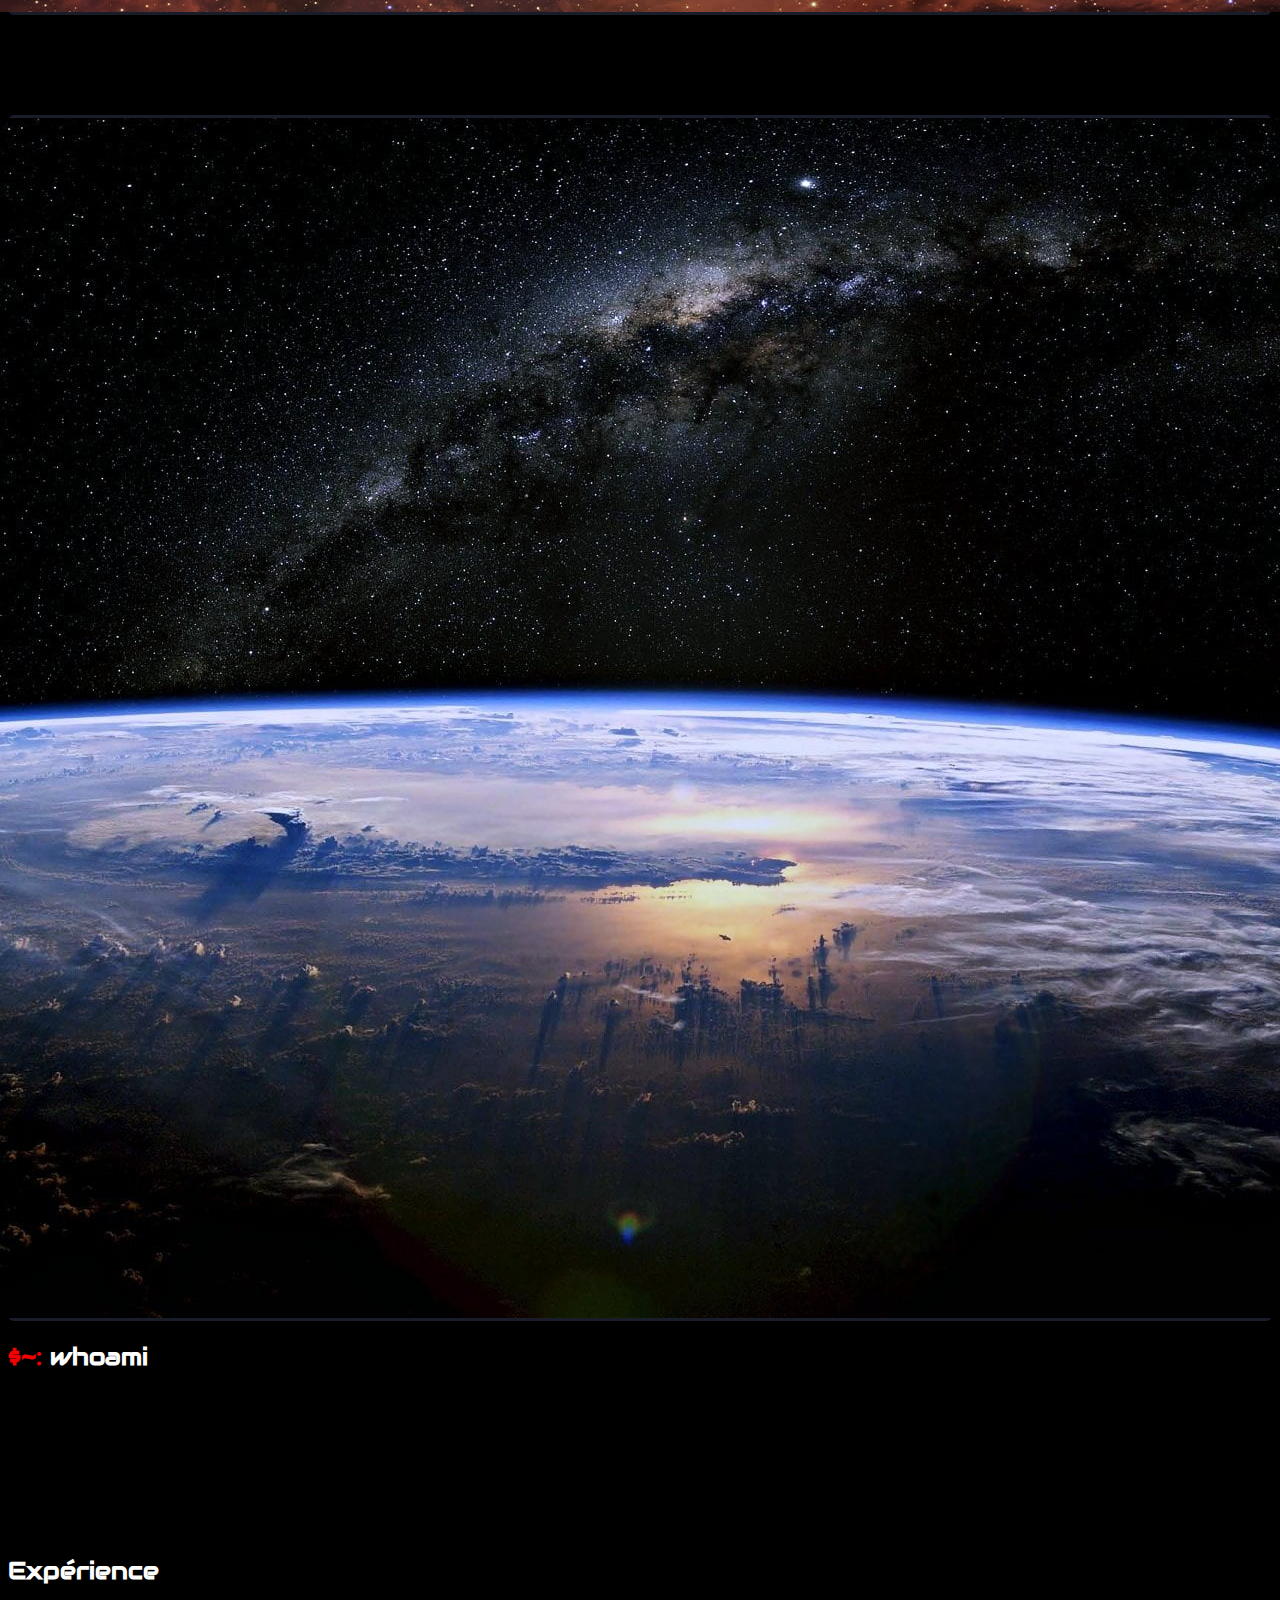
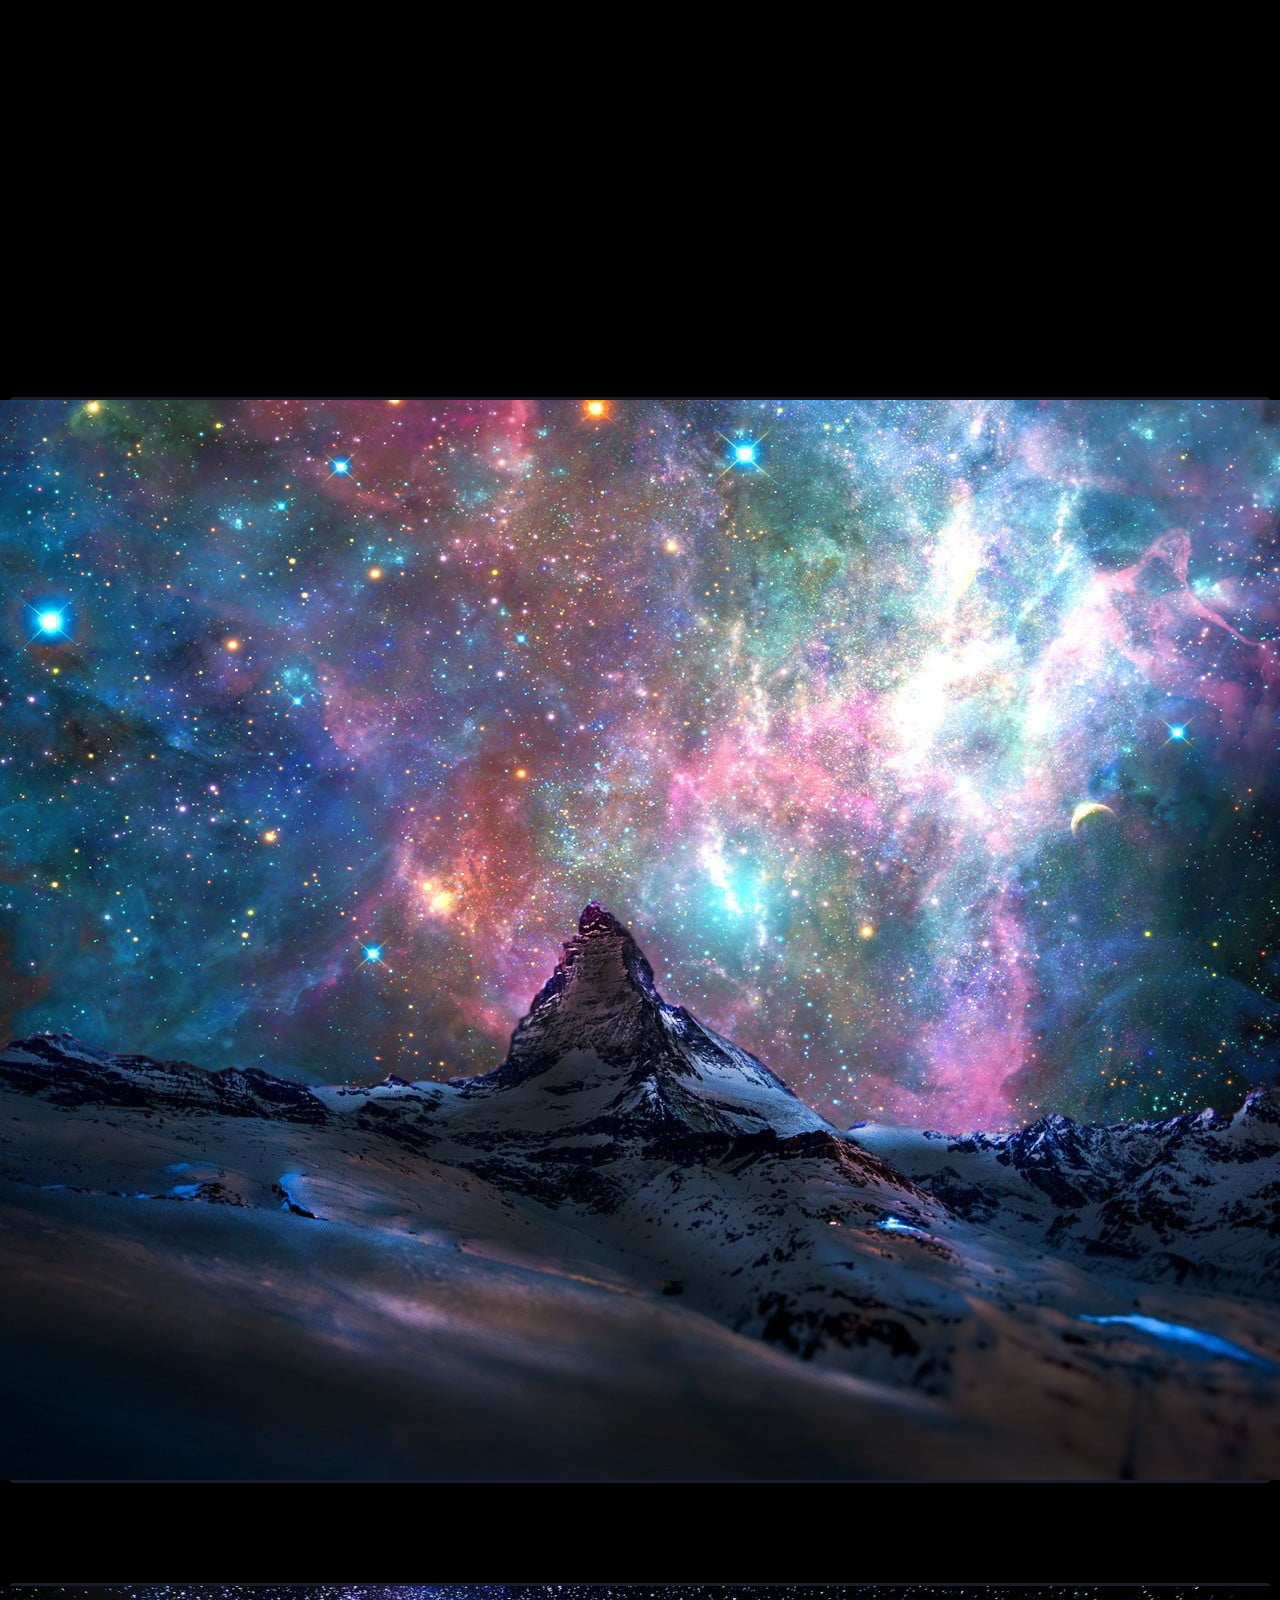
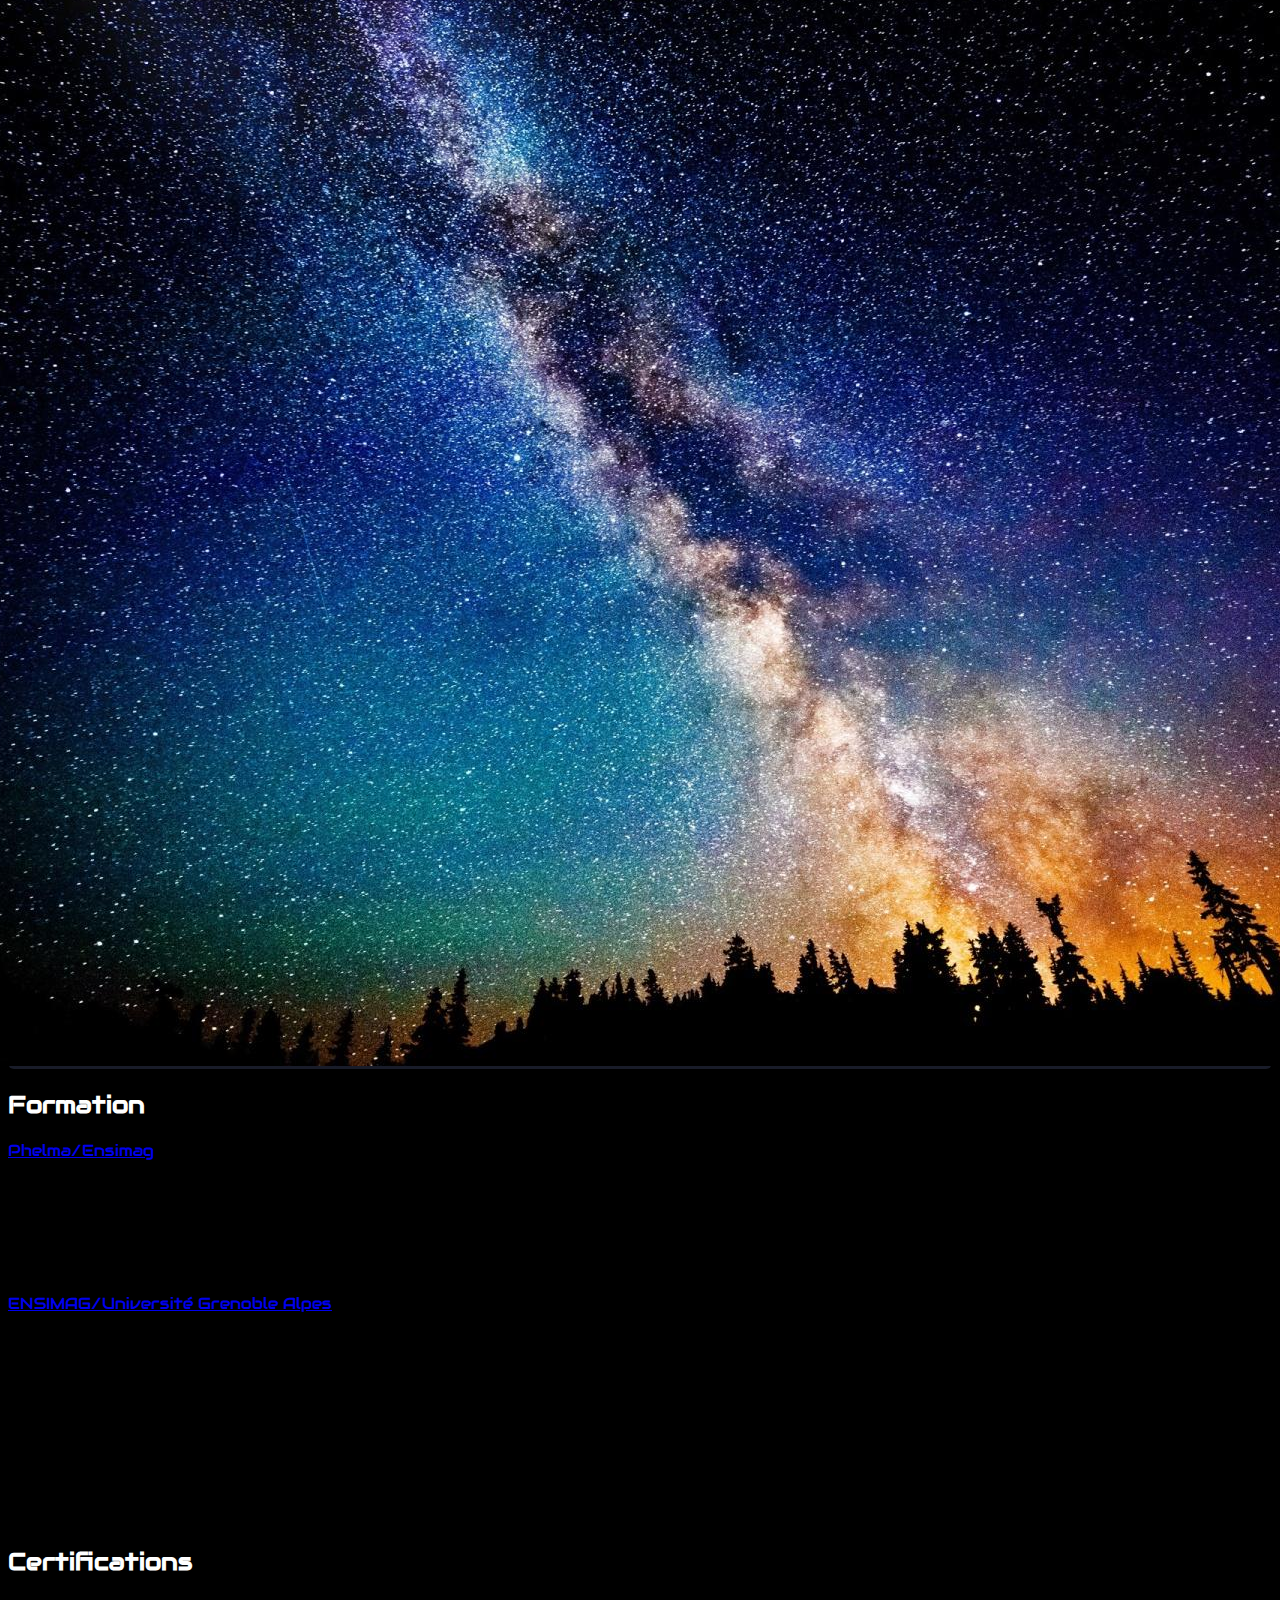
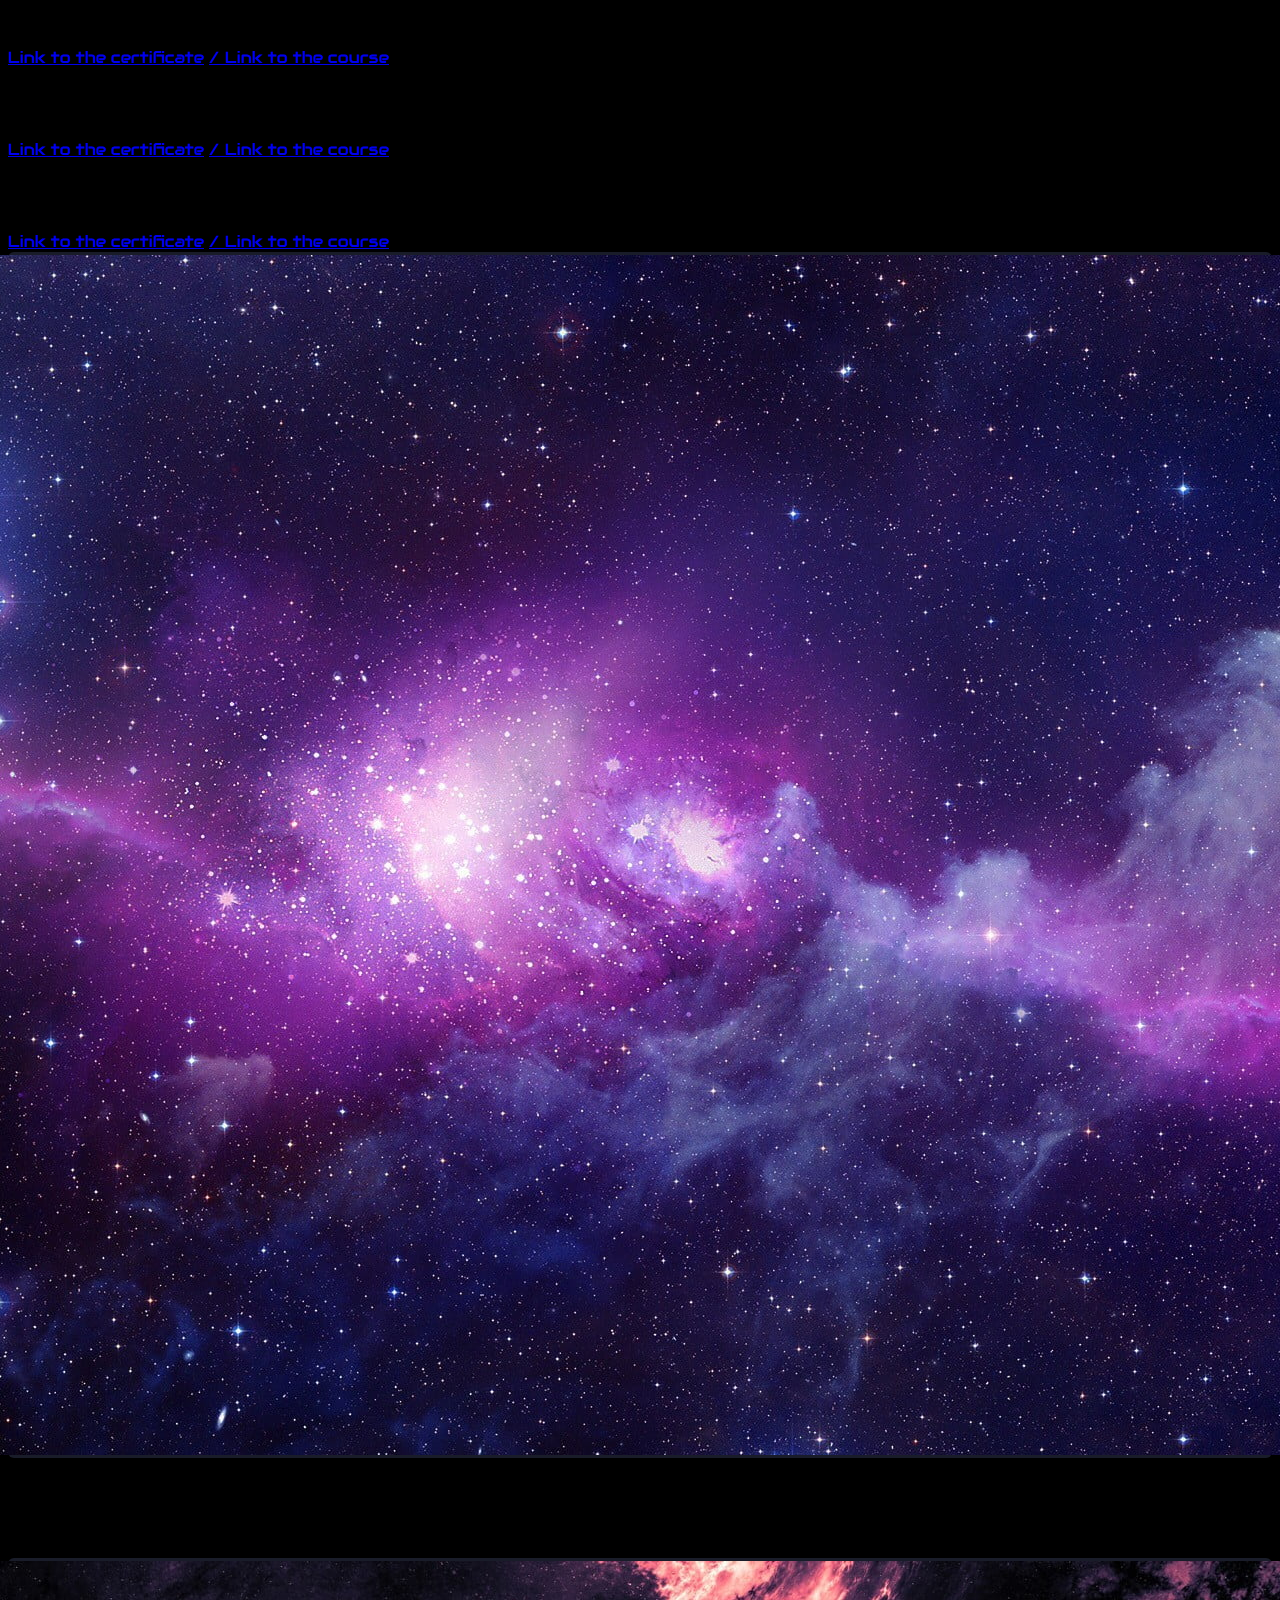
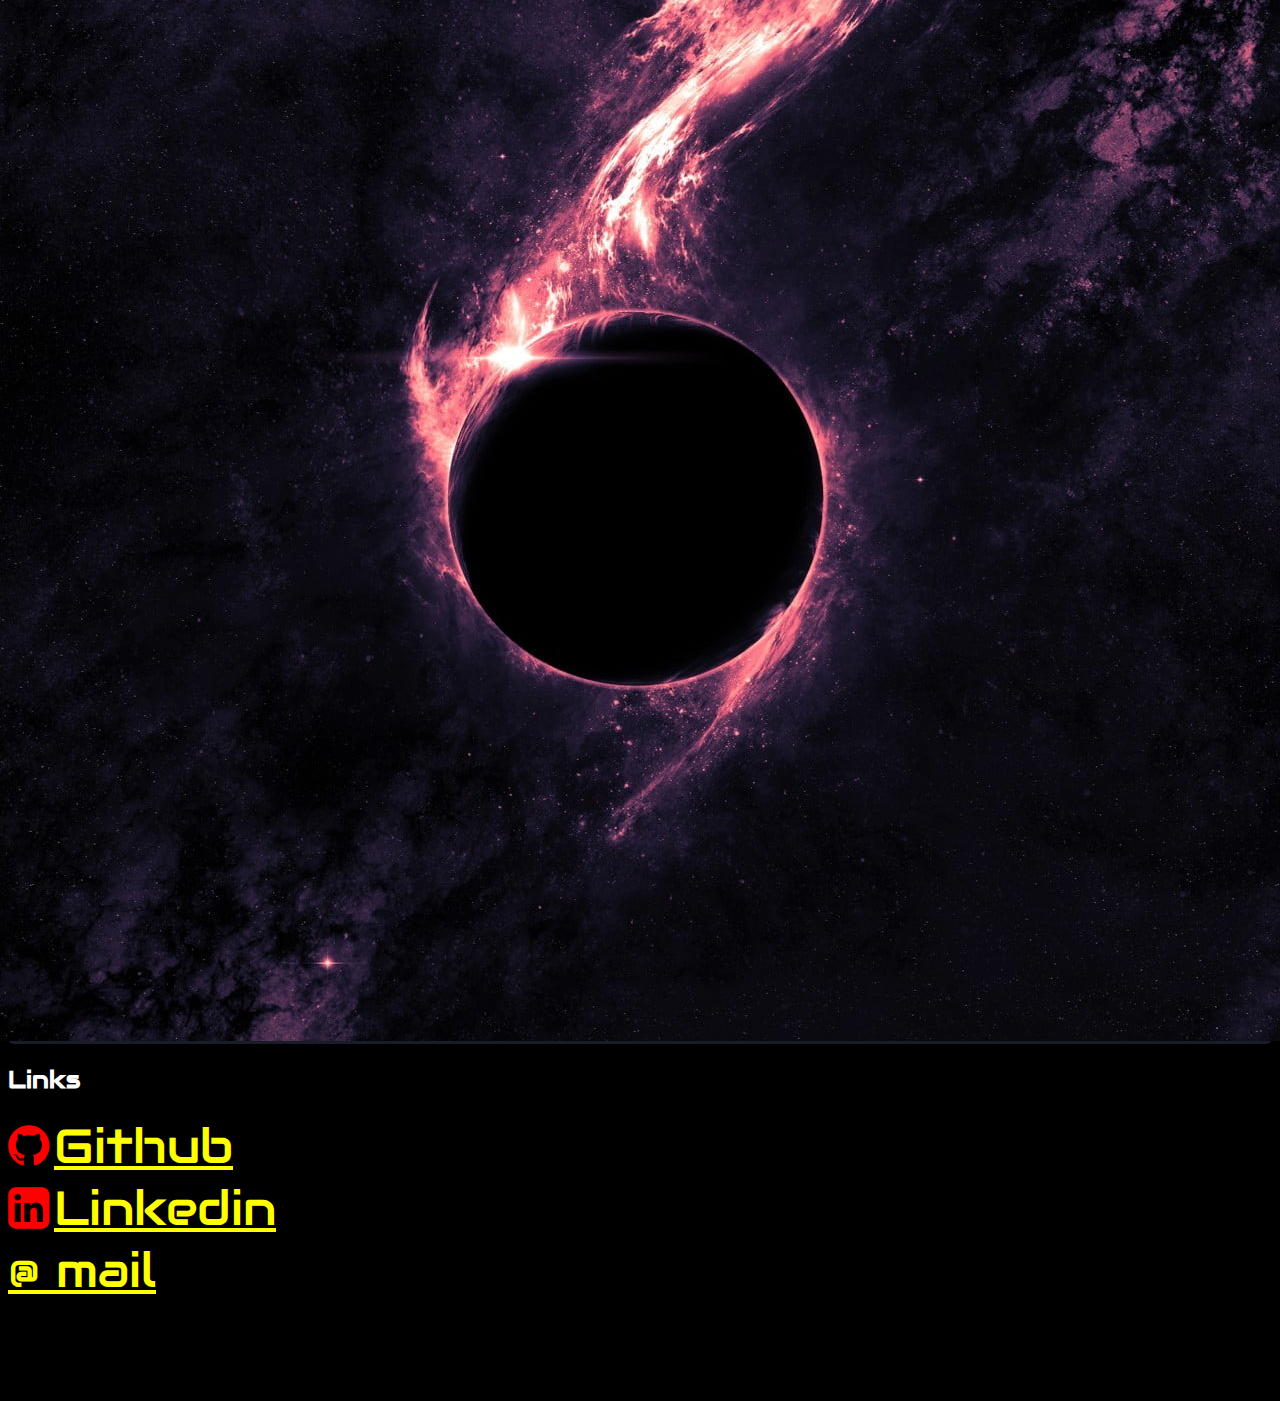
==== commit 53c20996: "demo test" ====
--- a/index.html
+++ b/index.html
@@ -37,10 +37,10 @@
                     <a href="#contact"" class=" nav-link">CONTACT</a>
                 </li>
                 <li class="nav-items">
-                    <a href="quiz.html" class="nav-link">QUIZ</a>
+                    <a href="index2.html" class="nav-link">QUIZ</a>
                 </li>
                 <li class="nav-items">
-                    <a href="#" class="nav-link">MAZE</a>
+                    <a href="index0.html" class="nav-link">MAZE</a>
                 </li>
             </ul>
         </div>
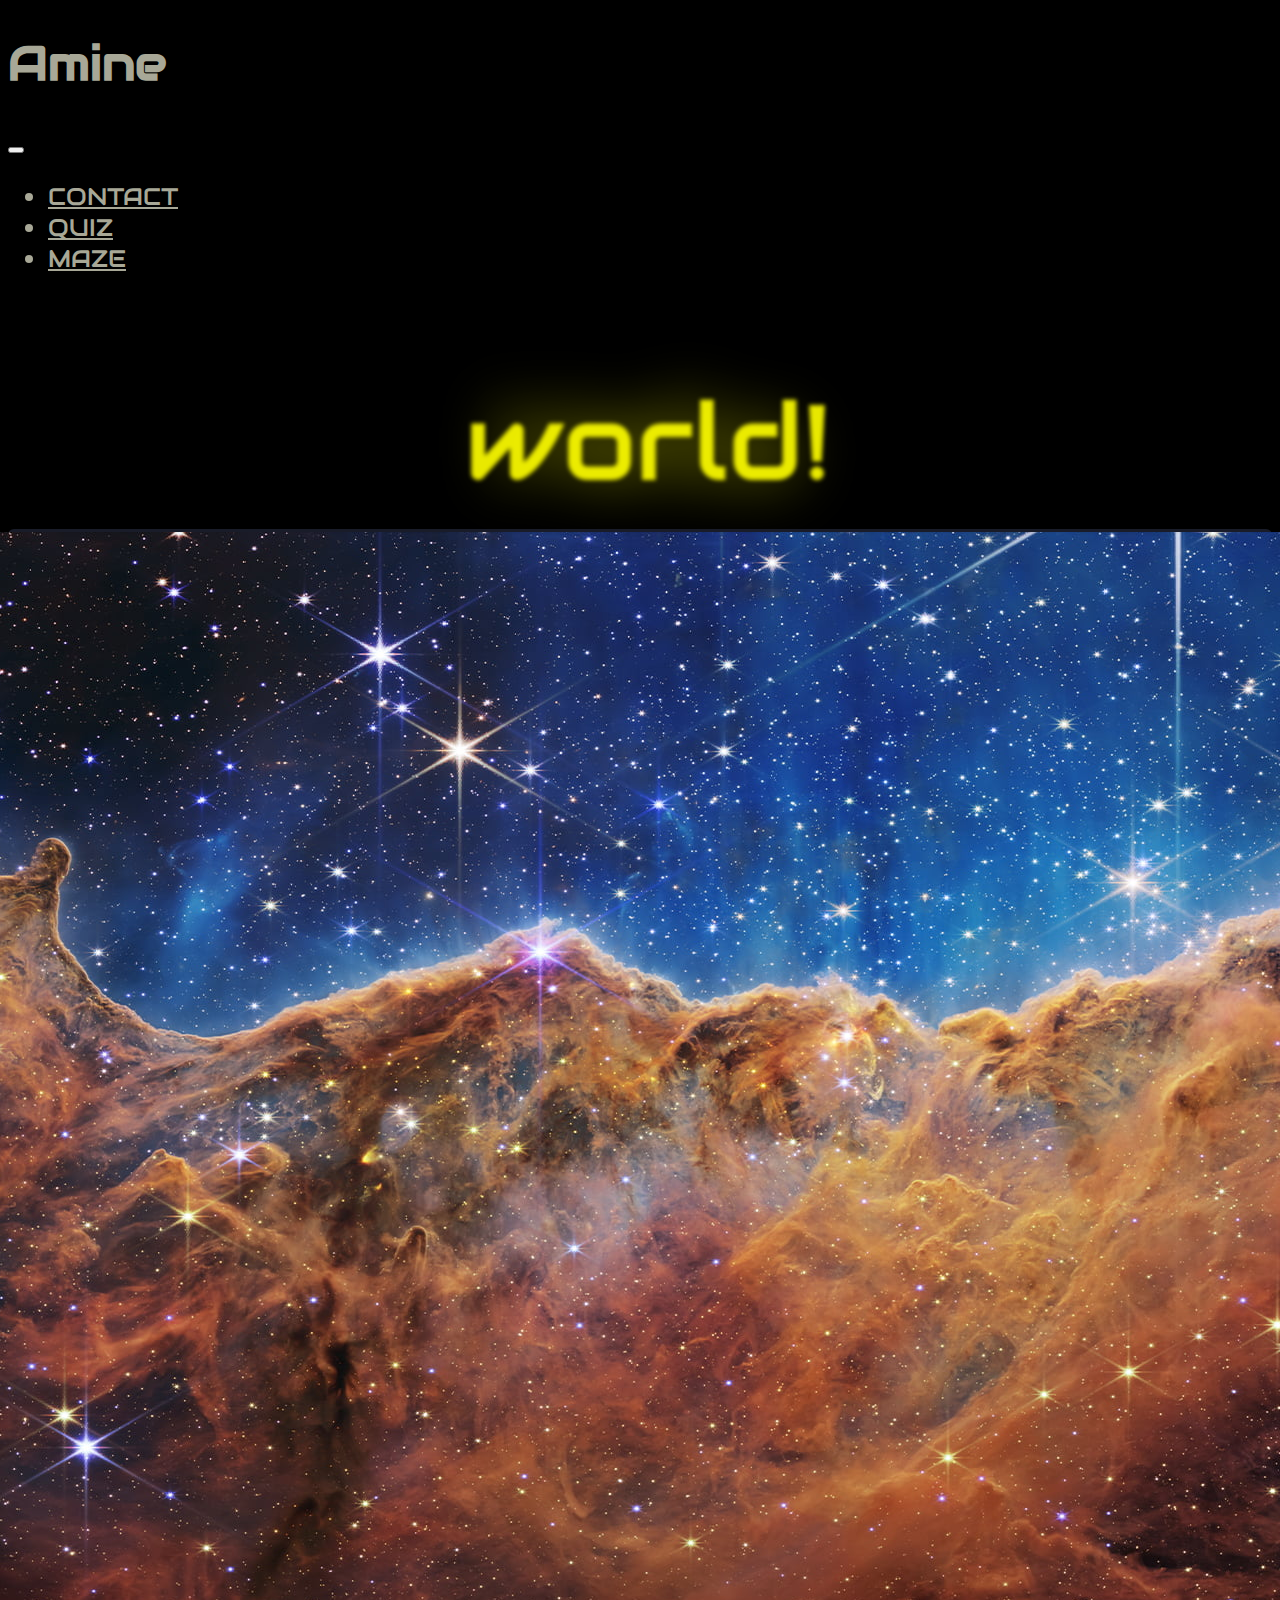
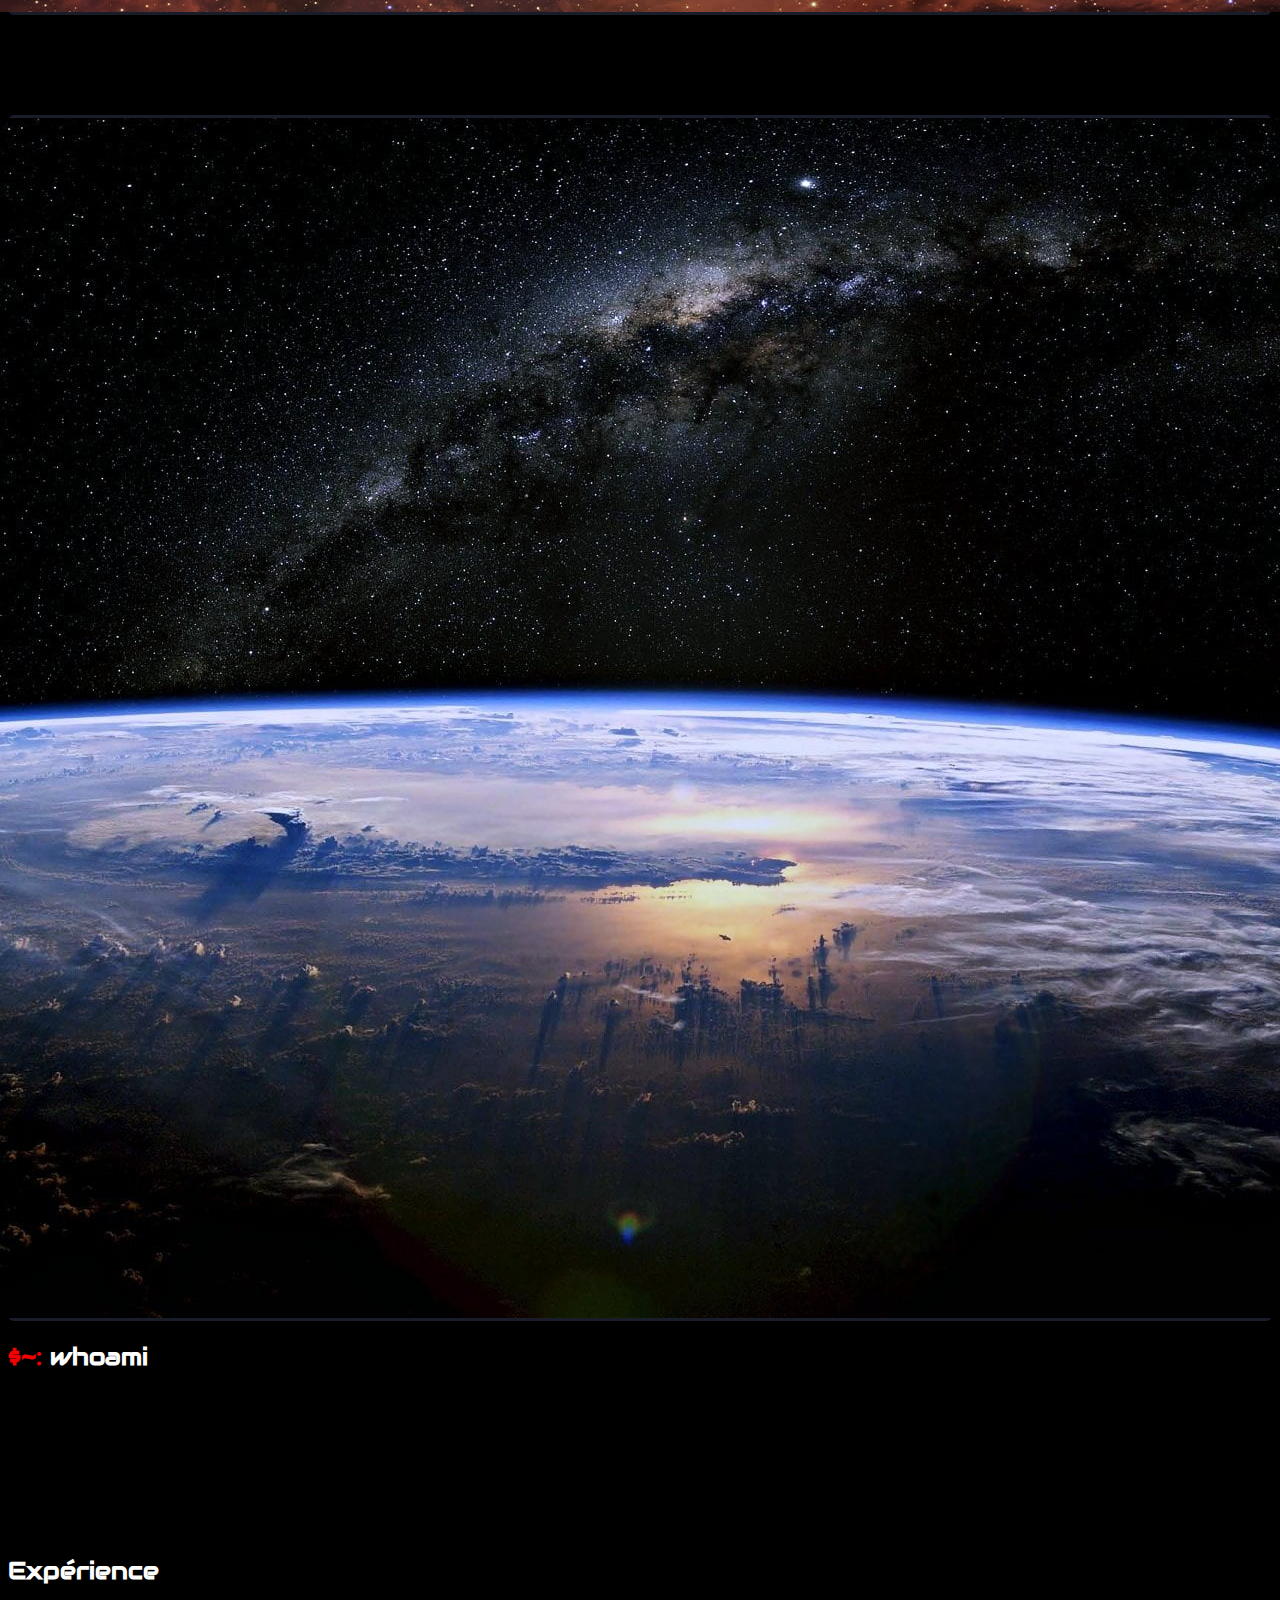
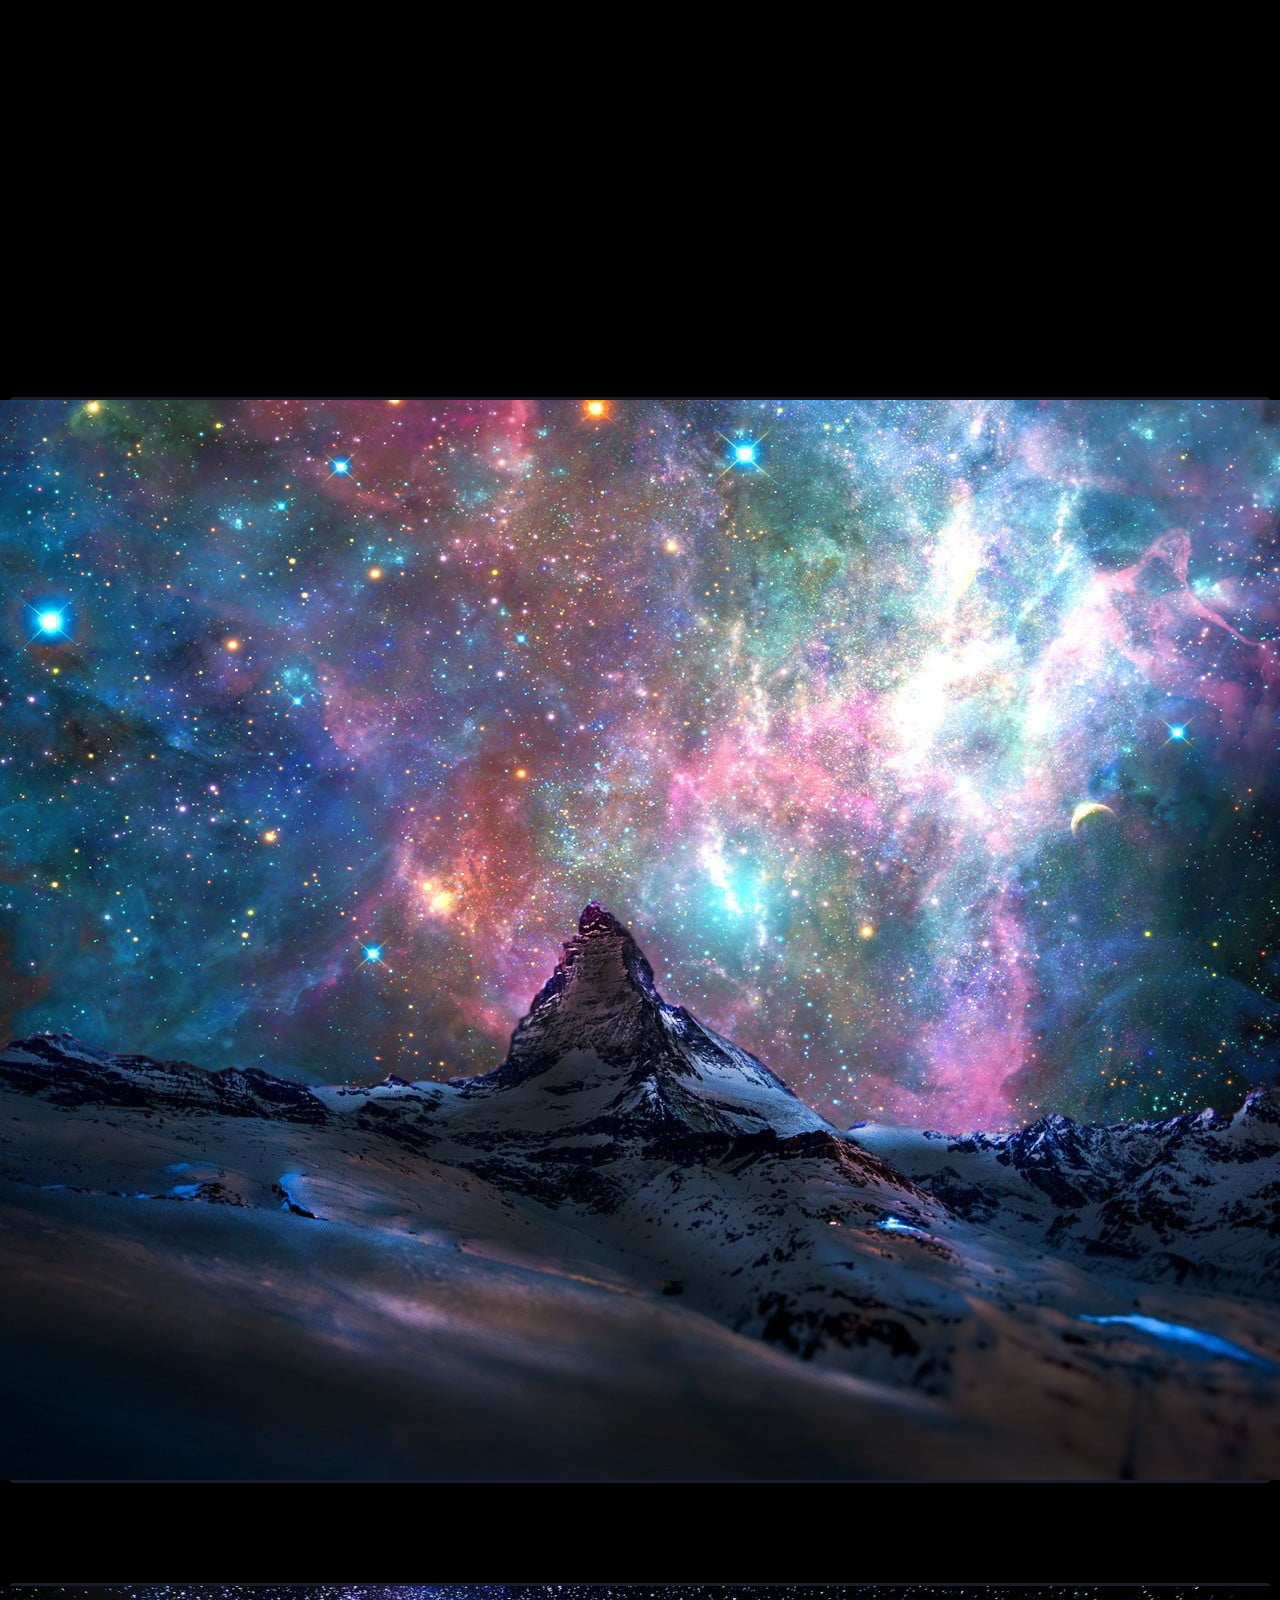
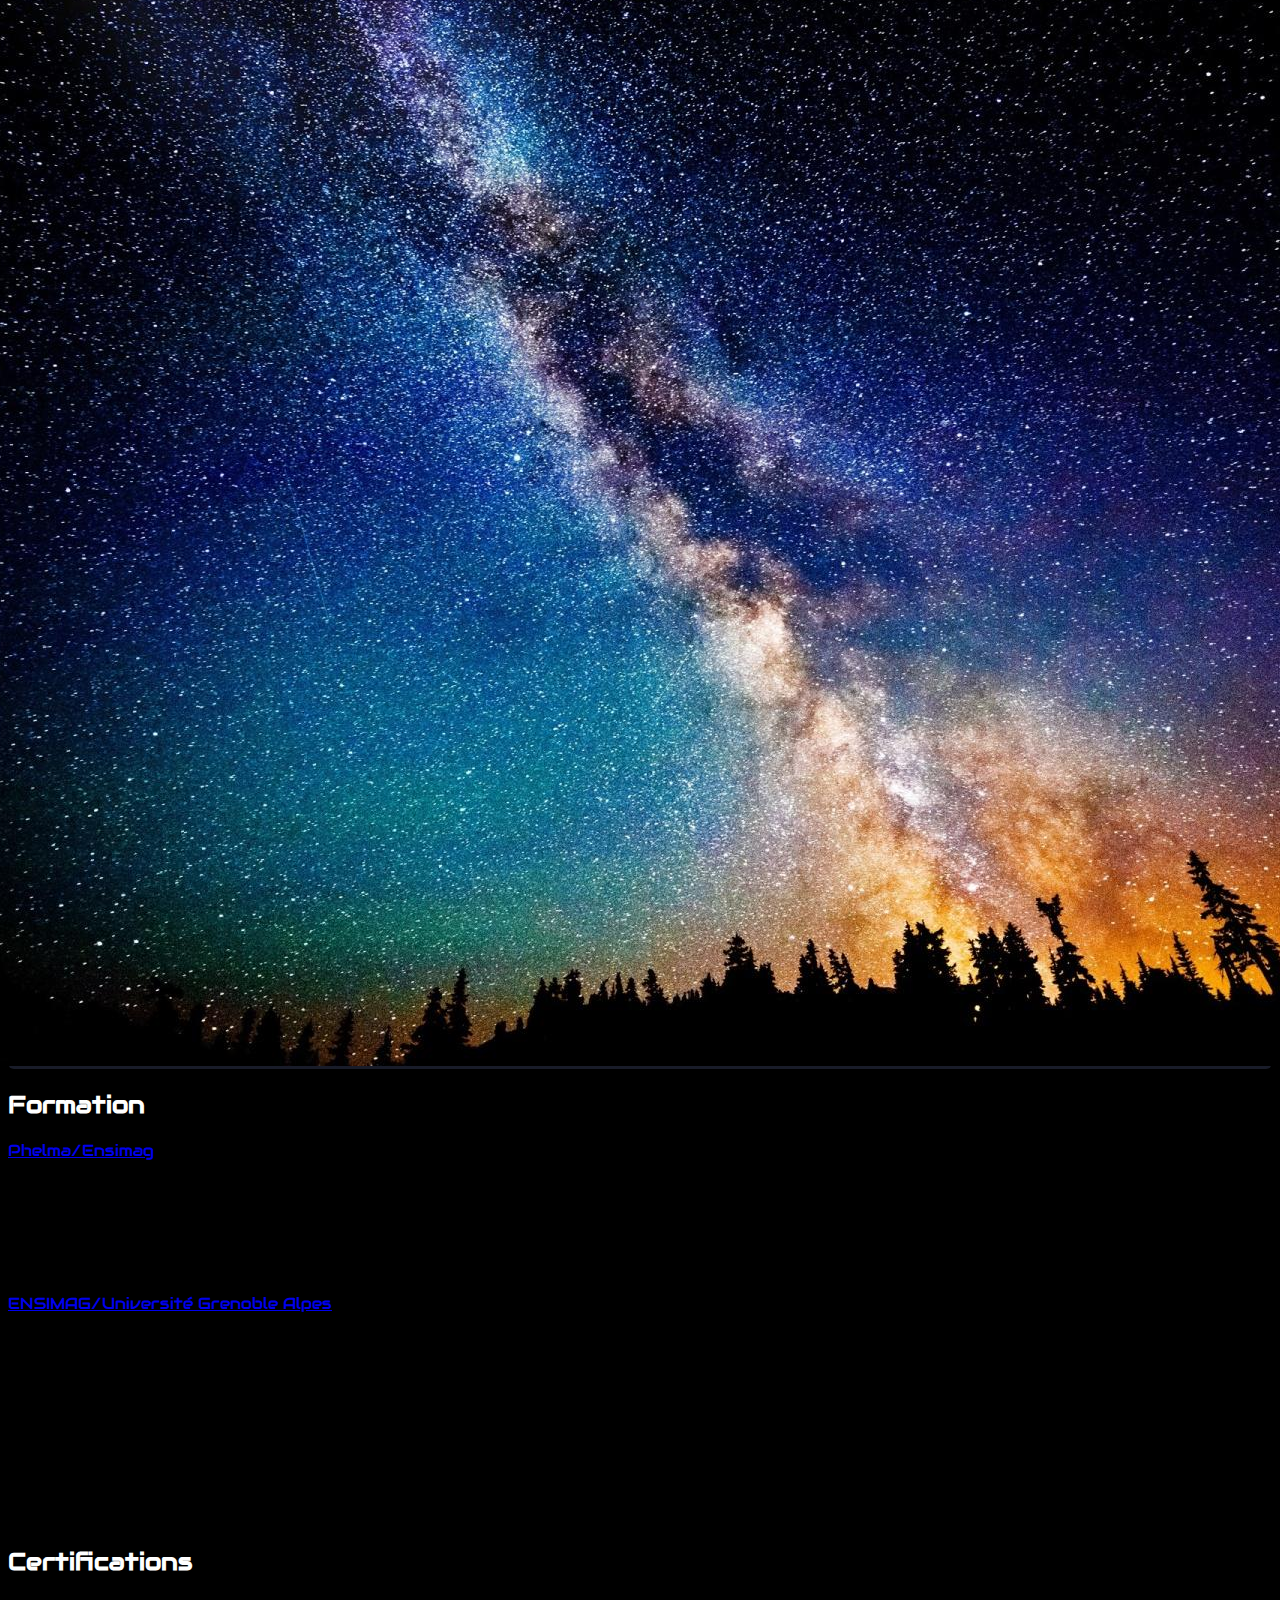
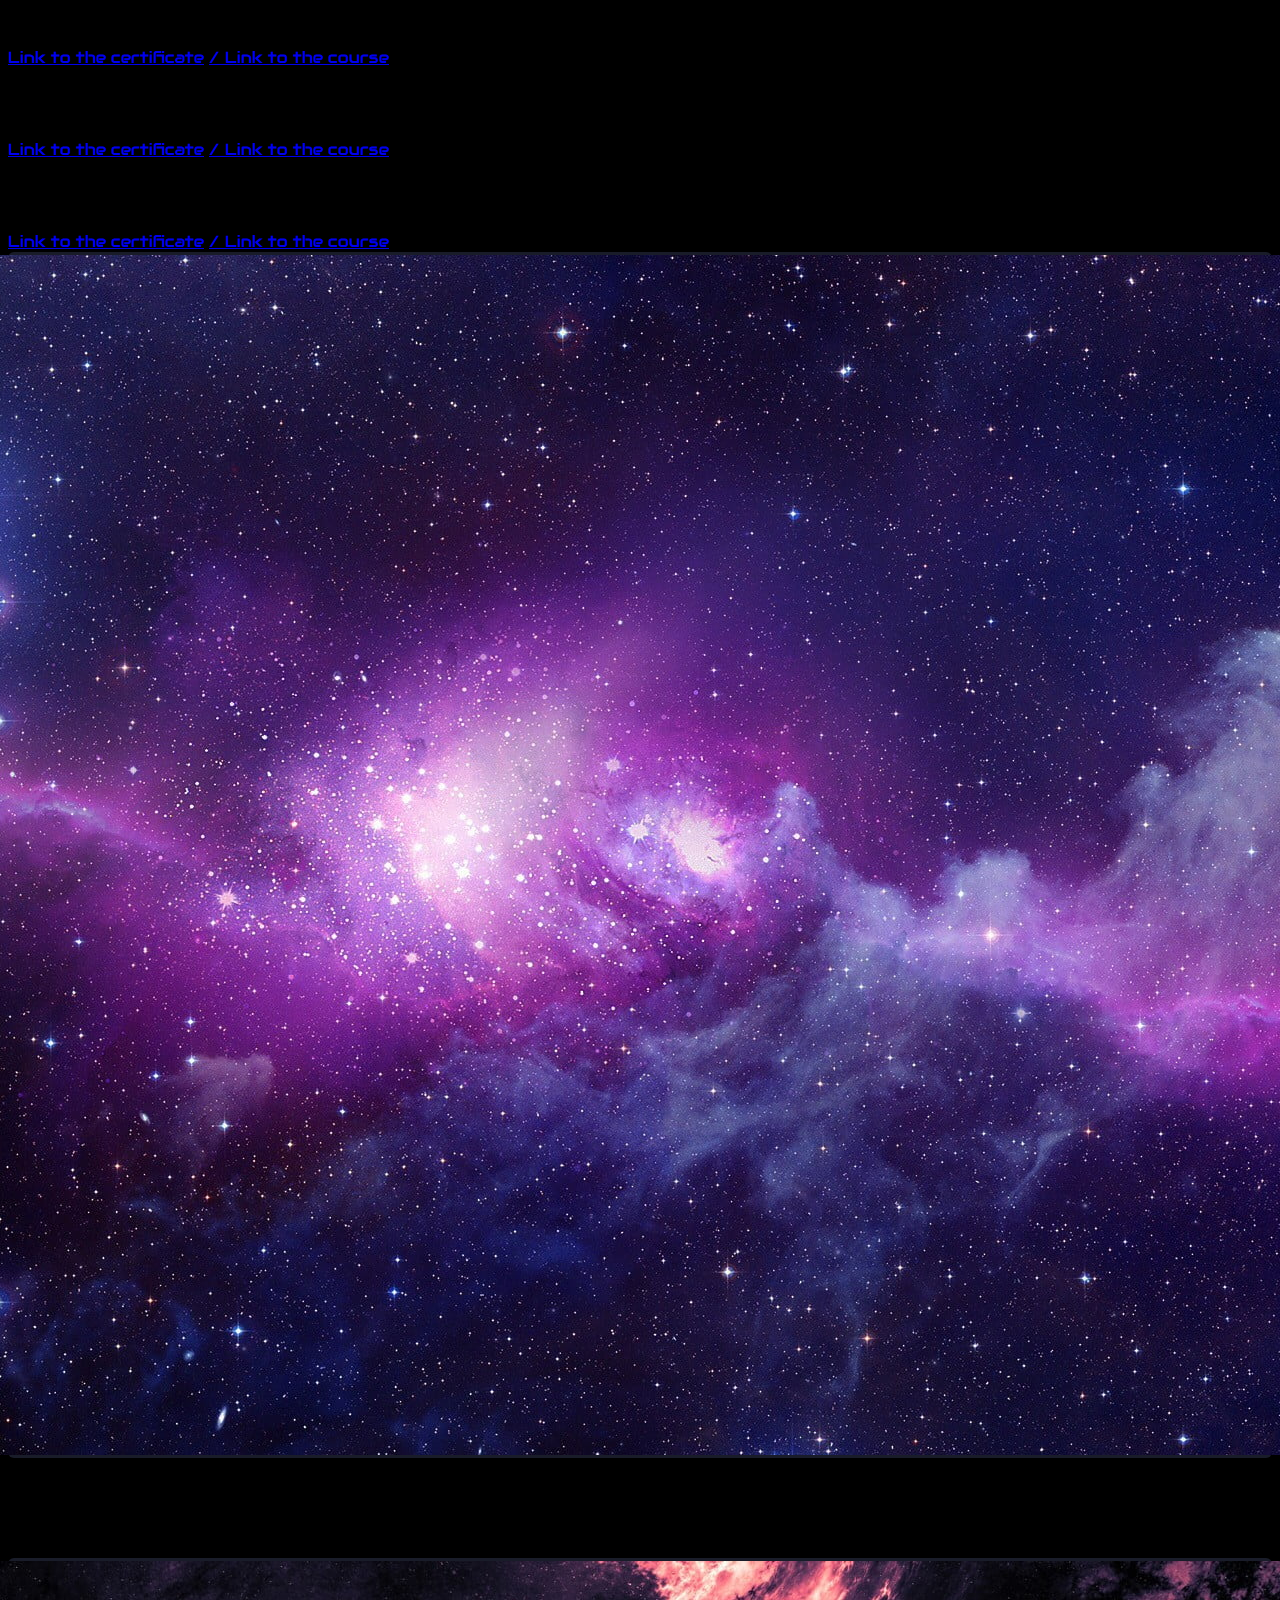
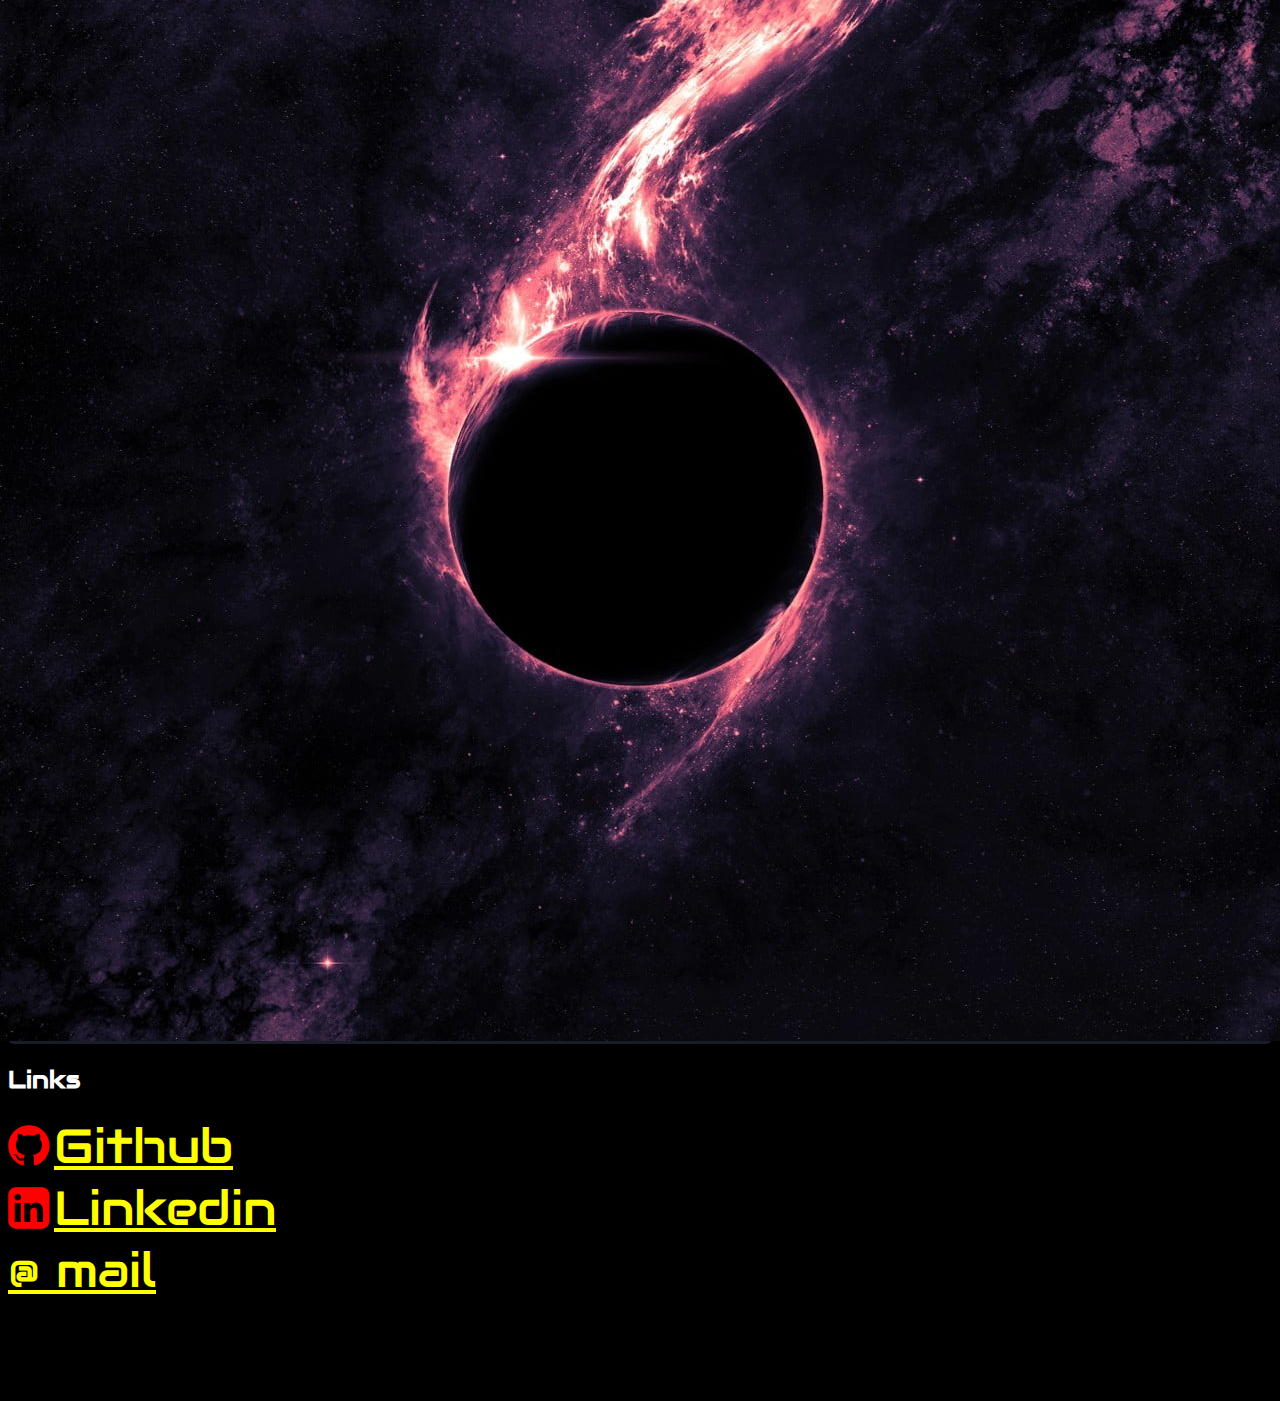
==== commit 1f54ed84: "Update index.html" ====
--- a/index.html
+++ b/index.html
@@ -37,10 +37,10 @@
                     <a href="#contact"" class=" nav-link">CONTACT</a>
                 </li>
                 <li class="nav-items">
-                    <a href="index2.html" class="nav-link">QUIZ</a>
+                    <a href="quiz.html" class="nav-link">QUIZ</a>
                 </li>
                 <li class="nav-items">
-                    <a href="index0.html" class="nav-link">MAZE</a>
+                    <a href="maze.html" class="nav-link">MAZE</a>
                 </li>
             </ul>
         </div>
@@ -260,4 +260,4 @@
                                 crossorigin="anonymous"></script>
 </body>
 
-</html>+</html>
